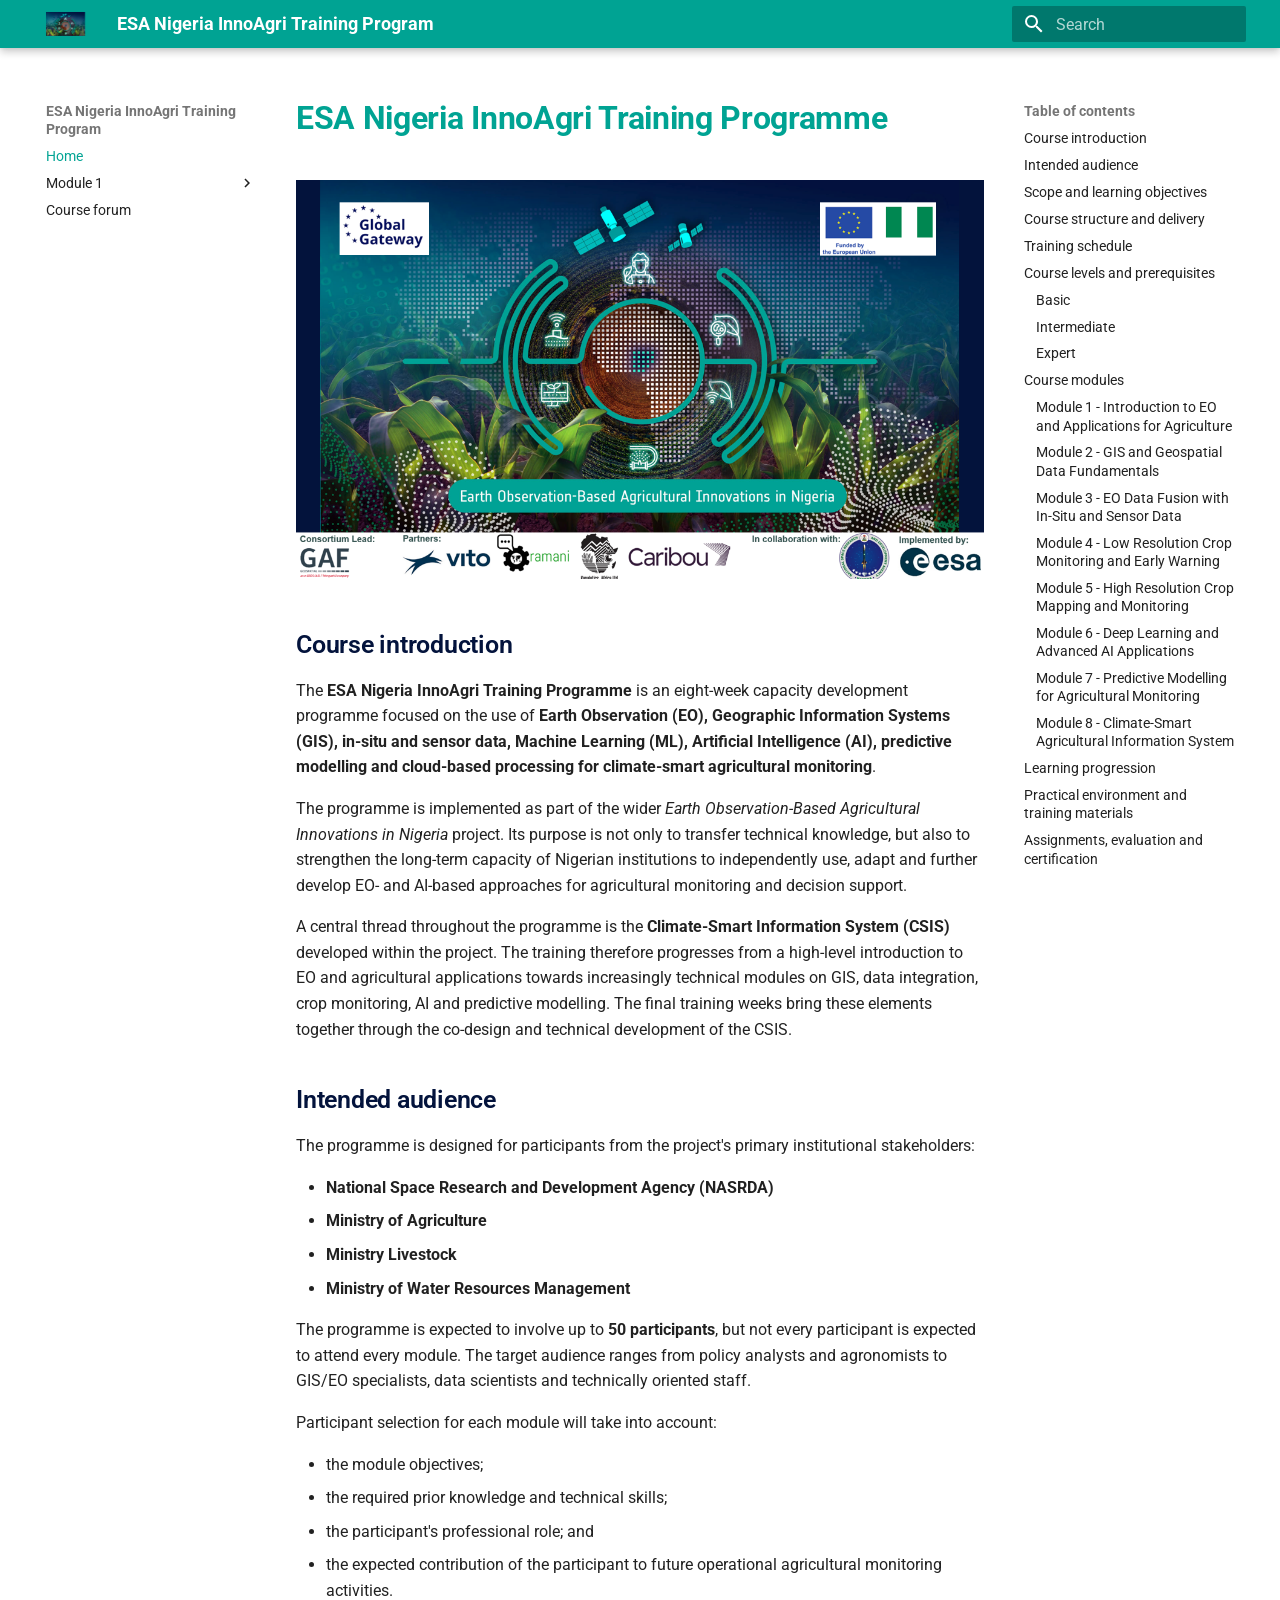
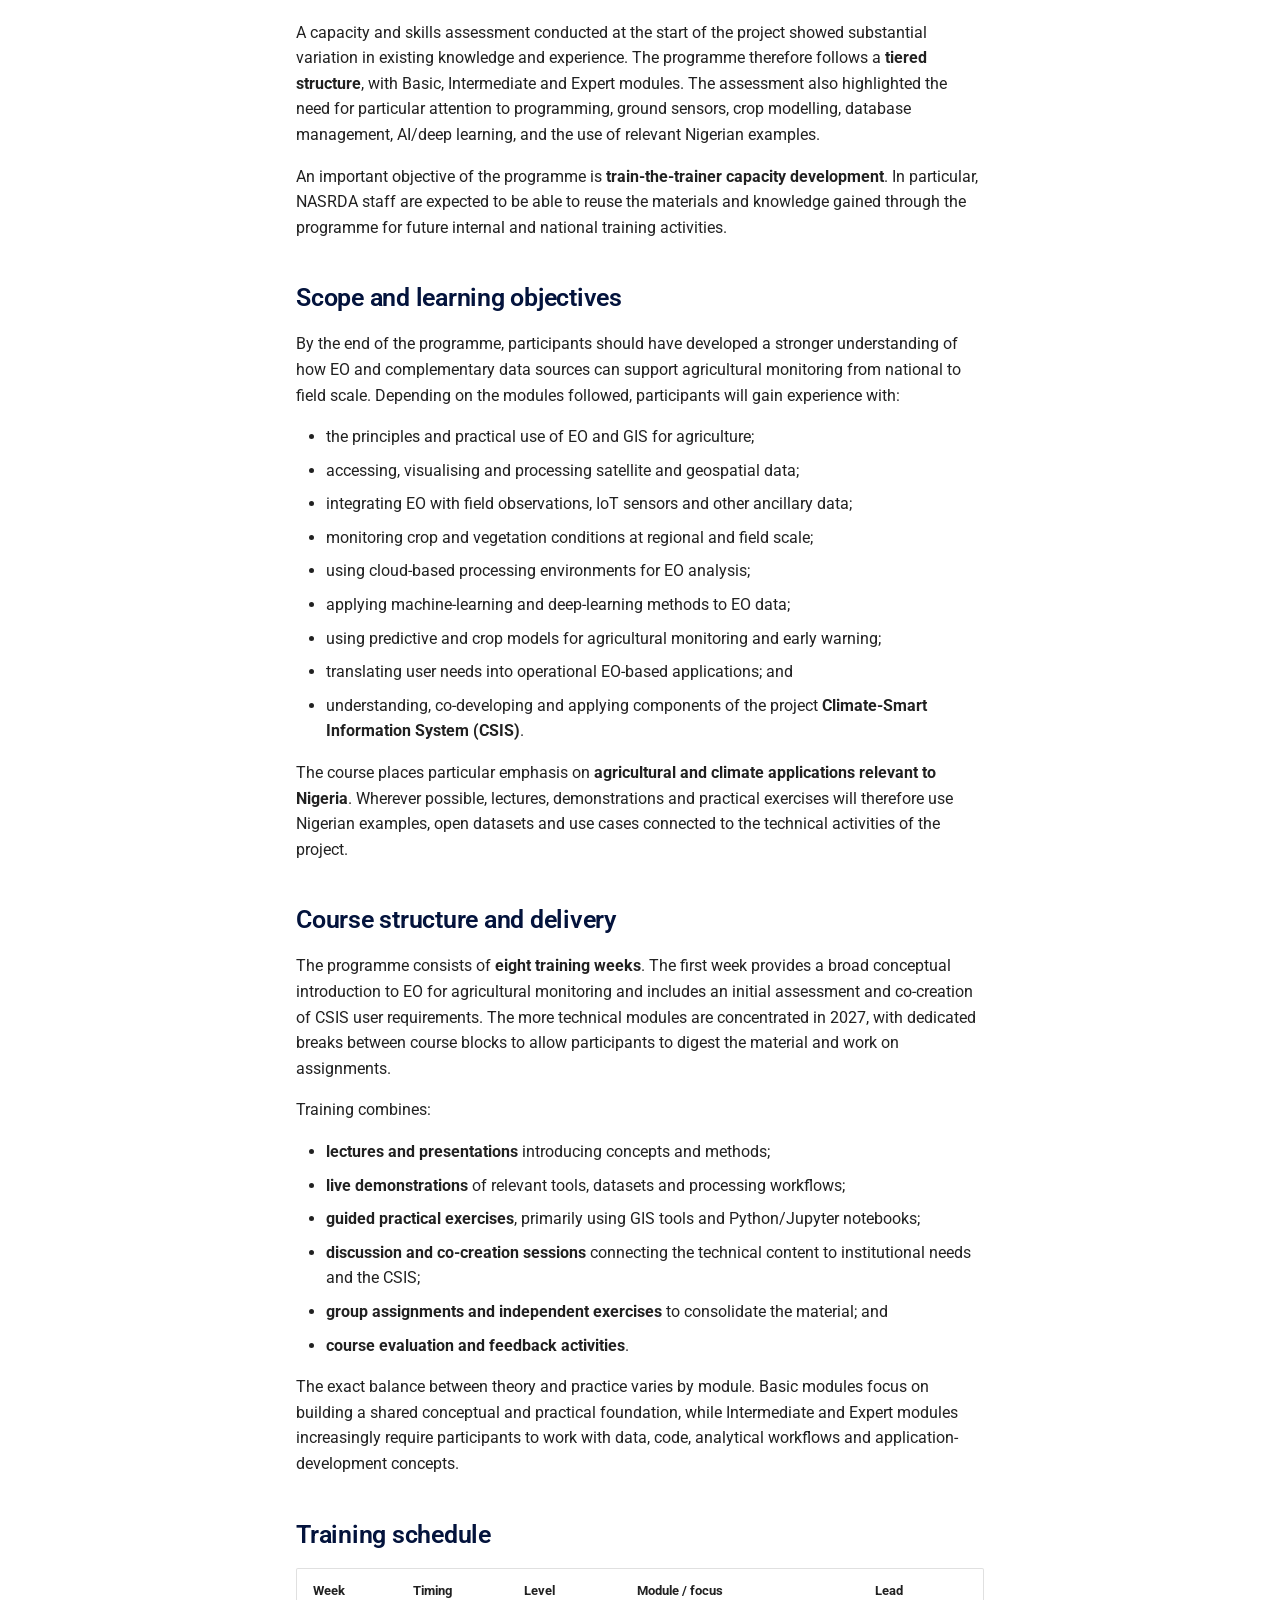
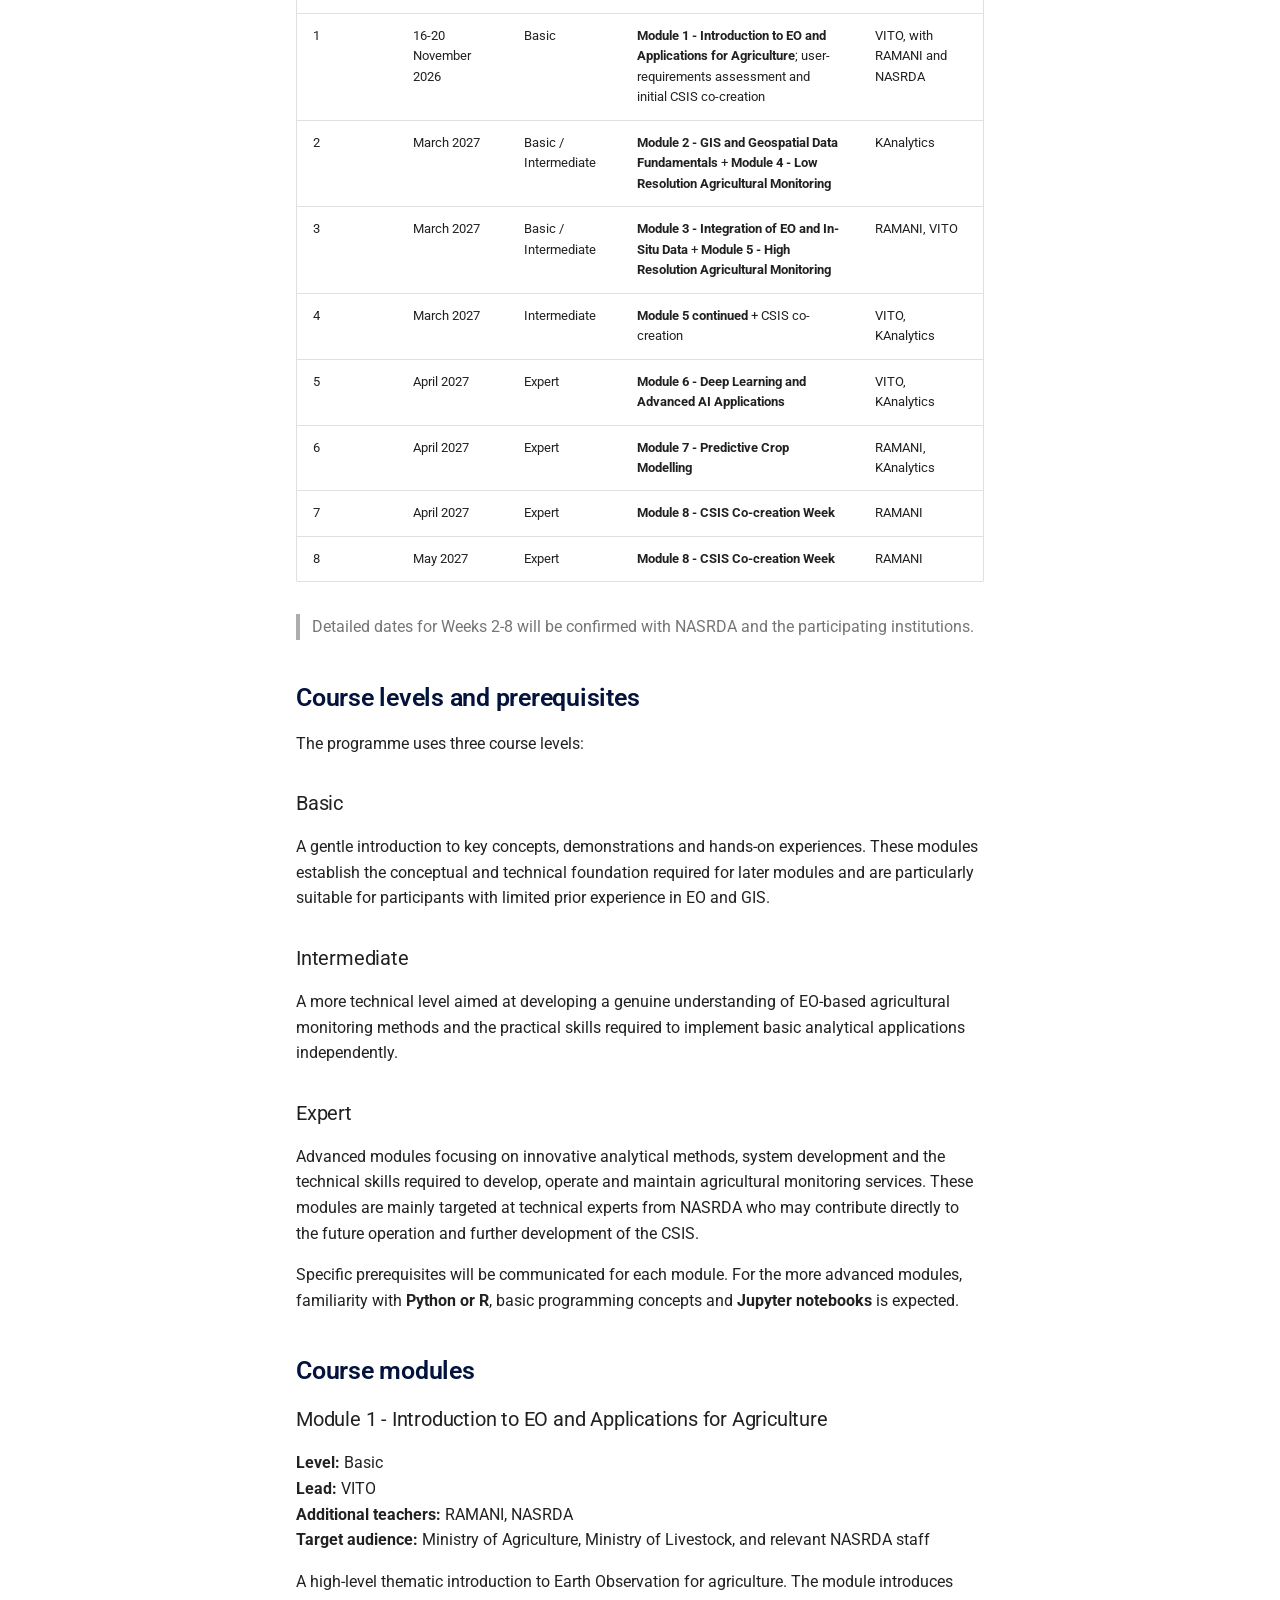
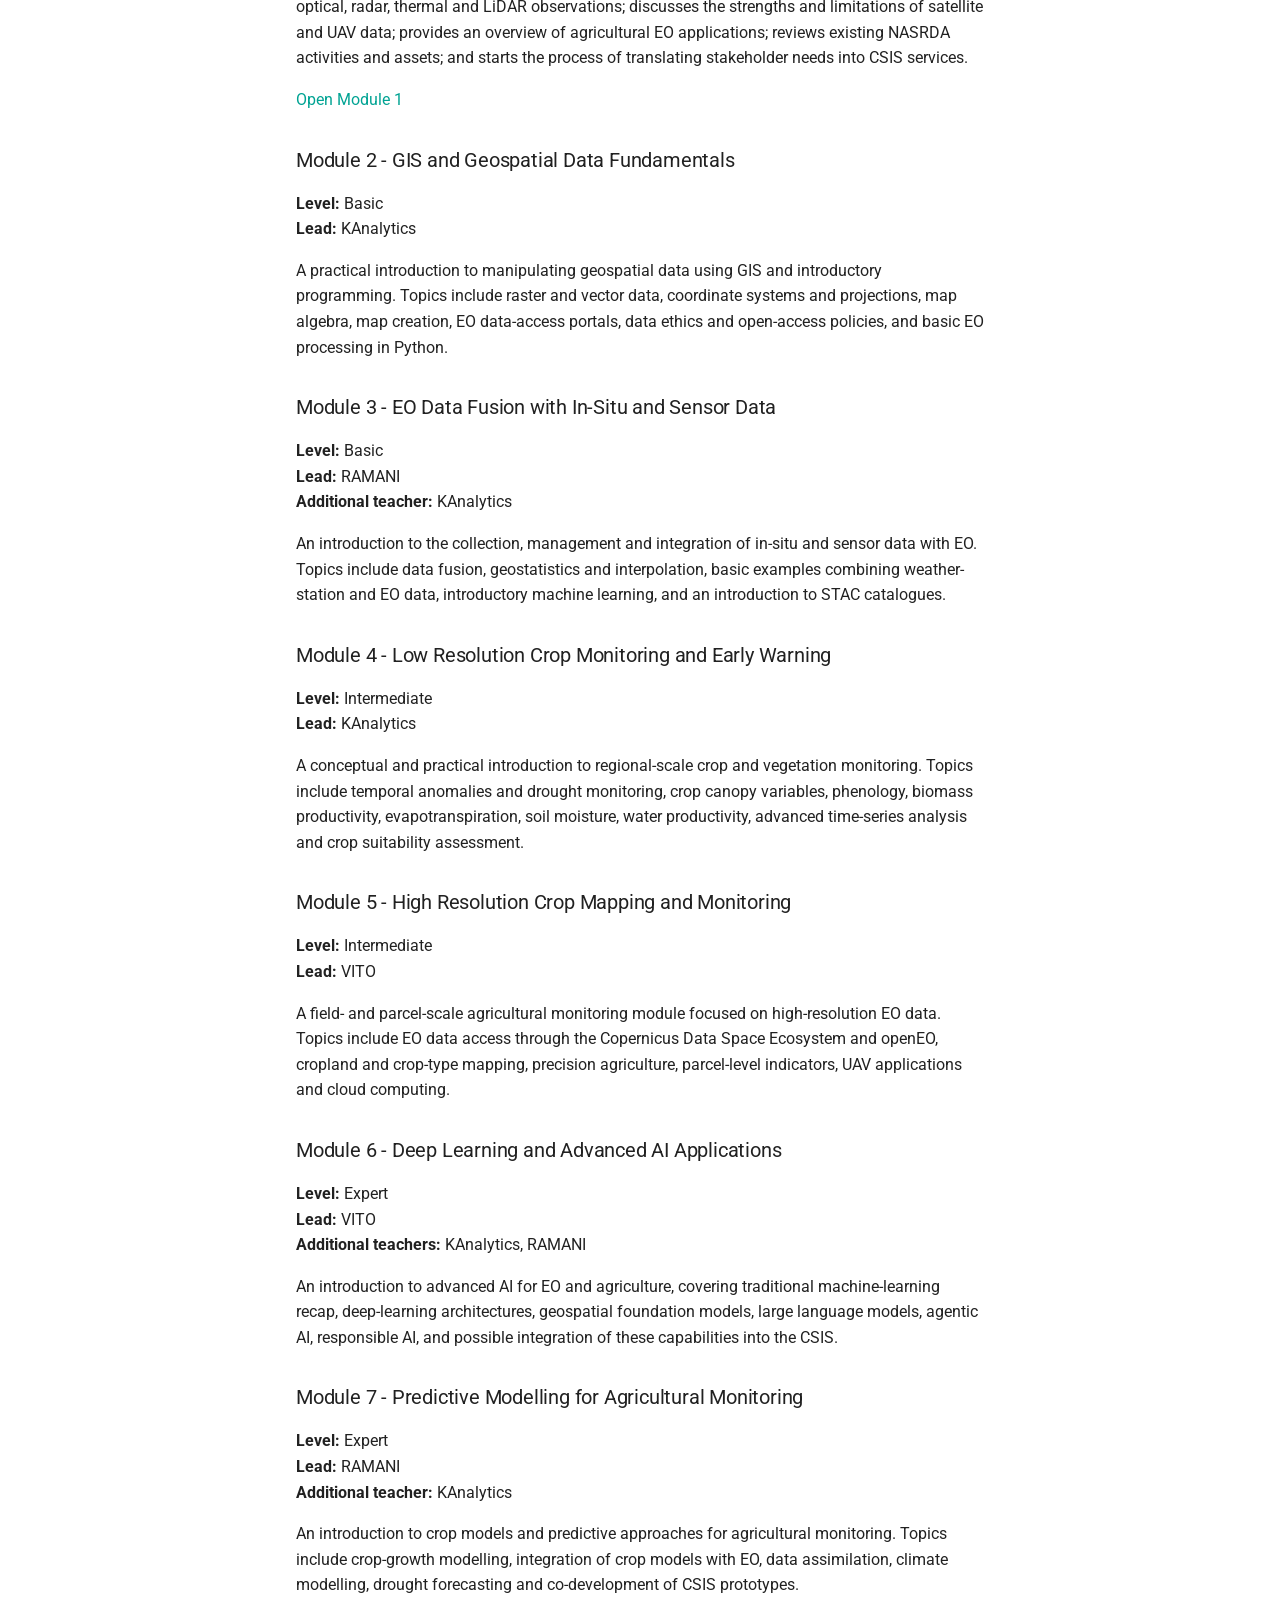
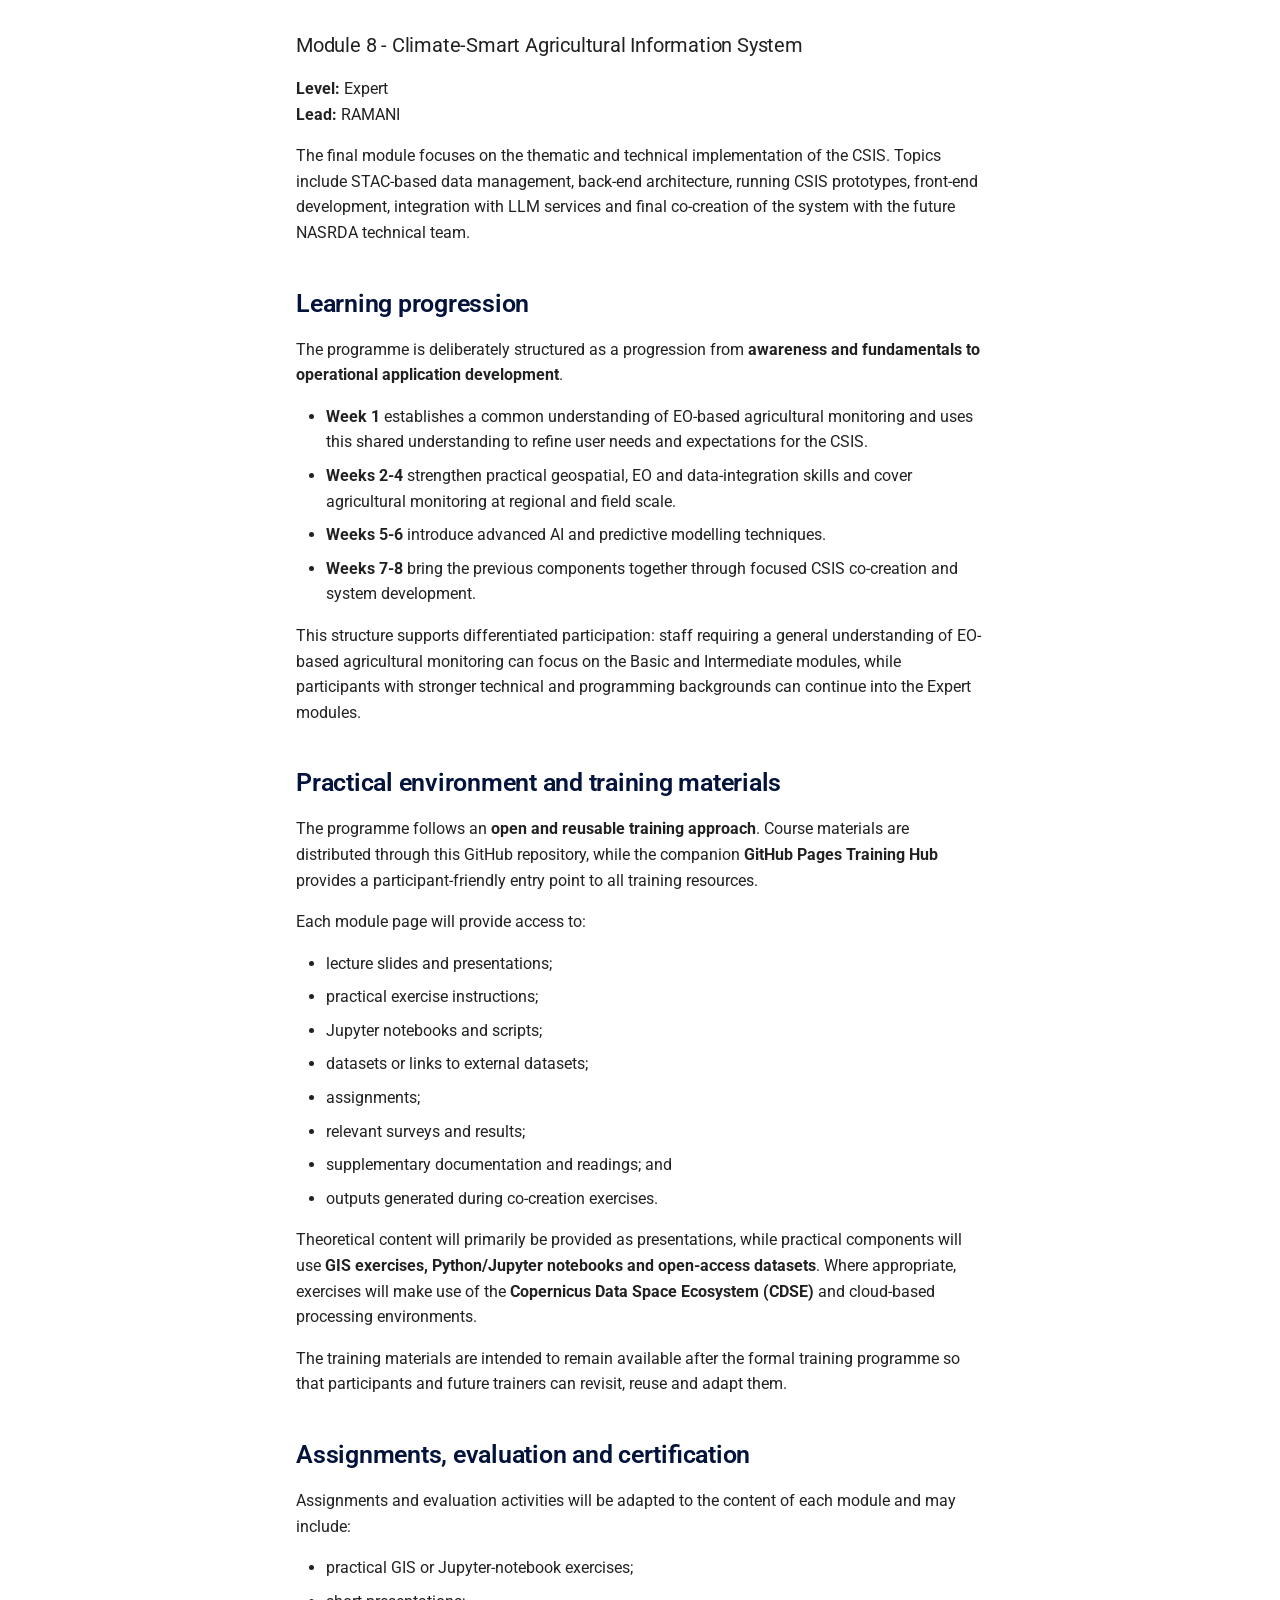
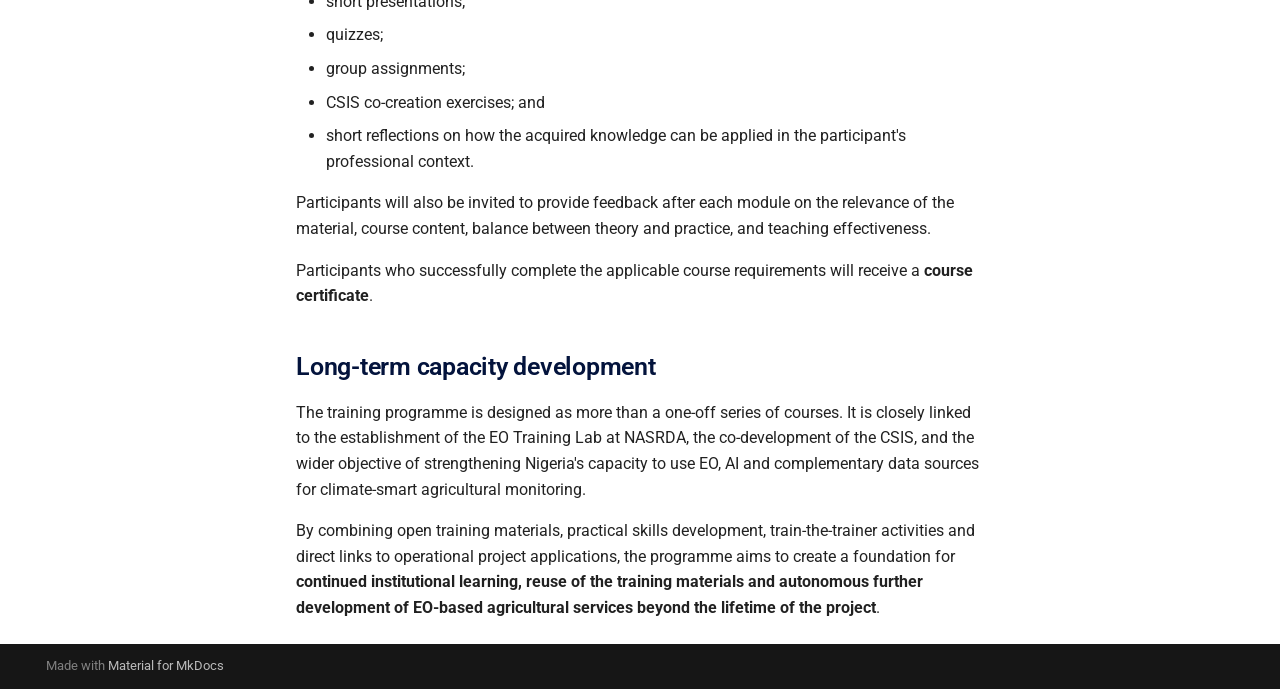
==== index.html @ 562d7857 "Deployed 50dc857 with MkDocs version: 1.6.1" ====
<!doctype html>
<html lang="en" class="no-js">
  <head>
    
      <meta charset="utf-8">
      <meta name="viewport" content="width=device-width,initial-scale=1">
      
      
      
      
      
        <link rel="next" href="module-01/">
      
      
        
      
      
      <link rel="icon" href="assets/images/favicon.png">
      <meta name="generator" content="mkdocs-1.6.1, mkdocs-material-9.8.1">
    
    
      
        <title>ESA Nigeria InnoAgri Training Program</title>
      
    
    
      <link rel="stylesheet" href="assets/stylesheets/main.57a0d79d.min.css">
      
        
        <link rel="stylesheet" href="assets/stylesheets/palette.fb2fffe2.min.css">
      
      


    
    
      
    
    
      
        
        
        <link rel="preconnect" href="https://fonts.gstatic.com" crossorigin>
        <link rel="stylesheet" href="https://fonts.googleapis.com/css?family=Roboto:300,300i,400,400i,700,700i%7CRoboto+Mono:400,400i,700,700i&display=fallback">
        <style>:root{--md-text-font:"Roboto";--md-code-font:"Roboto Mono"}</style>
      
    
    
      <link rel="stylesheet" href="stylesheets/extra.css">
    
    <script>__md_scope=new URL(".",location),__md_hash=e=>[...e].reduce(((e,_)=>(e<<5)-e+_.charCodeAt(0)),0),__md_get=(e,_=localStorage,t=__md_scope)=>JSON.parse(_.getItem(t.pathname+"."+e)),__md_set=(e,_,t=localStorage,a=__md_scope)=>{try{t.setItem(a.pathname+"."+e,JSON.stringify(_))}catch(e){}}</script>
    
      

    
    
  </head>
  
  
    
    
    
    
    
    <body dir="ltr" data-md-color-scheme="default" data-md-color-primary="custom" data-md-color-accent="custom">
  
    
    <input class="md-toggle" data-md-toggle="drawer" type="checkbox" id="__drawer" autocomplete="off">
    <input class="md-toggle" data-md-toggle="search" type="checkbox" id="__search" autocomplete="off">
    <label class="md-overlay" for="__drawer"></label>
    <div data-md-component="skip">
      
        
        <a href="#esa-nigeria-innoagri-training-programme" class="md-skip">
          Skip to content
        </a>
      
    </div>
    <div data-md-component="announce">
      
    </div>
    
    
      

  

<header class="md-header md-header--shadow" data-md-component="header">
  <nav class="md-header__inner md-grid" aria-label="Header">
    <a href="." title="ESA Nigeria InnoAgri Training Program" class="md-header__button md-logo" aria-label="ESA Nigeria InnoAgri Training Program" data-md-component="logo">
      
  <img src="assets/images/Project_logo_small.png" alt="logo">

    </a>
    <label class="md-header__button md-icon" for="__drawer">
      
      <svg xmlns="http://www.w3.org/2000/svg" viewBox="0 0 24 24"><path d="M3 6h18v2H3zm0 5h18v2H3zm0 5h18v2H3z"/></svg>
    </label>
    <div class="md-header__title" data-md-component="header-title">
      <div class="md-header__ellipsis">
        <div class="md-header__topic">
          <span class="md-ellipsis">
            ESA Nigeria InnoAgri Training Program
          </span>
        </div>
        <div class="md-header__topic" data-md-component="header-topic">
          <span class="md-ellipsis">
            
              Home
            
          </span>
        </div>
      </div>
    </div>
    
      
    
    
    
    
      
      
        <label class="md-header__button md-icon" for="__search">
          
          <svg xmlns="http://www.w3.org/2000/svg" viewBox="0 0 24 24"><path d="M9.5 3A6.5 6.5 0 0 1 16 9.5c0 1.61-.59 3.09-1.56 4.23l.27.27h.79l5 5-1.5 1.5-5-5v-.79l-.27-.27A6.52 6.52 0 0 1 9.5 16 6.5 6.5 0 0 1 3 9.5 6.5 6.5 0 0 1 9.5 3m0 2C7 5 5 7 5 9.5S7 14 9.5 14 14 12 14 9.5 12 5 9.5 5"/></svg>
        </label>
        <div class="md-search" data-md-component="search" role="dialog">
  <label class="md-search__overlay" for="__search"></label>
  <div class="md-search__inner" role="search">
    <form class="md-search__form" name="search">
      <input type="text" class="md-search__input" name="query" aria-label="Search" placeholder="Search" autocapitalize="off" autocorrect="off" autocomplete="off" spellcheck="false" data-md-component="search-query" required>
      <label class="md-search__icon md-icon" for="__search">
        
        <svg xmlns="http://www.w3.org/2000/svg" viewBox="0 0 24 24"><path d="M9.5 3A6.5 6.5 0 0 1 16 9.5c0 1.61-.59 3.09-1.56 4.23l.27.27h.79l5 5-1.5 1.5-5-5v-.79l-.27-.27A6.52 6.52 0 0 1 9.5 16 6.5 6.5 0 0 1 3 9.5 6.5 6.5 0 0 1 9.5 3m0 2C7 5 5 7 5 9.5S7 14 9.5 14 14 12 14 9.5 12 5 9.5 5"/></svg>
        
        <svg xmlns="http://www.w3.org/2000/svg" viewBox="0 0 24 24"><path d="M20 11v2H8l5.5 5.5-1.42 1.42L4.16 12l7.92-7.92L13.5 5.5 8 11z"/></svg>
      </label>
      <nav class="md-search__options" aria-label="Search">
        
        <button type="reset" class="md-search__icon md-icon" title="Clear" aria-label="Clear" tabindex="-1">
          
          <svg xmlns="http://www.w3.org/2000/svg" viewBox="0 0 24 24"><path d="M19 6.41 17.59 5 12 10.59 6.41 5 5 6.41 10.59 12 5 17.59 6.41 19 12 13.41 17.59 19 19 17.59 13.41 12z"/></svg>
        </button>
      </nav>
      
    </form>
    <div class="md-search__output">
      <div class="md-search__scrollwrap" tabindex="0" data-md-scrollfix>
        <div class="md-search-result" data-md-component="search-result">
          <div class="md-search-result__meta">
            Initializing search
          </div>
          <ol class="md-search-result__list" role="presentation"></ol>
        </div>
      </div>
    </div>
  </div>
</div>
      
    
    
  </nav>
  
</header>
    
    <div class="md-container" data-md-component="container">
      
      
        
          
        
      
      <main class="md-main" data-md-component="main">
        <div class="md-main__inner md-grid">
          
            
              
              <div class="md-sidebar md-sidebar--primary" data-md-component="sidebar" data-md-type="navigation" >
                <div class="md-sidebar__scrollwrap">
                  <div class="md-sidebar__inner">
                    



<nav class="md-nav md-nav--primary" aria-label="Navigation" data-md-level="0">
  <label class="md-nav__title" for="__drawer">
    <a href="." title="ESA Nigeria InnoAgri Training Program" class="md-nav__button md-logo" aria-label="ESA Nigeria InnoAgri Training Program" data-md-component="logo">
      
  <img src="assets/images/Project_logo_small.png" alt="logo">

    </a>
    ESA Nigeria InnoAgri Training Program
  </label>
  
  <ul class="md-nav__list" data-md-scrollfix>
    
      
      
  
  
    
  
  
  
    <li class="md-nav__item md-nav__item--active">
      
      <input class="md-nav__toggle md-toggle" type="checkbox" id="__toc">
      
      
        
      
      
        <label class="md-nav__link md-nav__link--active" for="__toc">
          
  
  
  <span class="md-ellipsis">
    
  
    Home
  

    
  </span>
  
  

          <span class="md-nav__icon md-icon"></span>
        </label>
      
      <a href="." class="md-nav__link md-nav__link--active">
        
  
  
  <span class="md-ellipsis">
    
  
    Home
  

    
  </span>
  
  

      </a>
      
        

<nav class="md-nav md-nav--secondary" aria-label="Table of contents">
  
  
  
    
  
  
    <label class="md-nav__title" for="__toc">
      <span class="md-nav__icon md-icon"></span>
      Table of contents
    </label>
    <ul class="md-nav__list" data-md-component="toc" data-md-scrollfix>
      
        <li class="md-nav__item">
  <a href="#course-introduction" class="md-nav__link">
    <span class="md-ellipsis">
      
        Course introduction
      
    </span>
  </a>
  
</li>
      
        <li class="md-nav__item">
  <a href="#intended-audience" class="md-nav__link">
    <span class="md-ellipsis">
      
        Intended audience
      
    </span>
  </a>
  
</li>
      
        <li class="md-nav__item">
  <a href="#scope-and-learning-objectives" class="md-nav__link">
    <span class="md-ellipsis">
      
        Scope and learning objectives
      
    </span>
  </a>
  
</li>
      
        <li class="md-nav__item">
  <a href="#course-structure-and-delivery" class="md-nav__link">
    <span class="md-ellipsis">
      
        Course structure and delivery
      
    </span>
  </a>
  
</li>
      
        <li class="md-nav__item">
  <a href="#training-schedule" class="md-nav__link">
    <span class="md-ellipsis">
      
        Training schedule
      
    </span>
  </a>
  
</li>
      
        <li class="md-nav__item">
  <a href="#course-levels-and-prerequisites" class="md-nav__link">
    <span class="md-ellipsis">
      
        Course levels and prerequisites
      
    </span>
  </a>
  
    <nav class="md-nav" aria-label="Course levels and prerequisites">
      <ul class="md-nav__list">
        
          <li class="md-nav__item">
  <a href="#basic" class="md-nav__link">
    <span class="md-ellipsis">
      
        Basic
      
    </span>
  </a>
  
</li>
        
          <li class="md-nav__item">
  <a href="#intermediate" class="md-nav__link">
    <span class="md-ellipsis">
      
        Intermediate
      
    </span>
  </a>
  
</li>
        
          <li class="md-nav__item">
  <a href="#expert" class="md-nav__link">
    <span class="md-ellipsis">
      
        Expert
      
    </span>
  </a>
  
</li>
        
      </ul>
    </nav>
  
</li>
      
        <li class="md-nav__item">
  <a href="#course-modules" class="md-nav__link">
    <span class="md-ellipsis">
      
        Course modules
      
    </span>
  </a>
  
    <nav class="md-nav" aria-label="Course modules">
      <ul class="md-nav__list">
        
          <li class="md-nav__item">
  <a href="#module-1-introduction-to-eo-and-applications-for-agriculture" class="md-nav__link">
    <span class="md-ellipsis">
      
        Module 1 - Introduction to EO and Applications for Agriculture
      
    </span>
  </a>
  
</li>
        
          <li class="md-nav__item">
  <a href="#module-2-gis-and-geospatial-data-fundamentals" class="md-nav__link">
    <span class="md-ellipsis">
      
        Module 2 - GIS and Geospatial Data Fundamentals
      
    </span>
  </a>
  
</li>
        
          <li class="md-nav__item">
  <a href="#module-3-eo-data-fusion-with-in-situ-and-sensor-data" class="md-nav__link">
    <span class="md-ellipsis">
      
        Module 3 - EO Data Fusion with In-Situ and Sensor Data
      
    </span>
  </a>
  
</li>
        
          <li class="md-nav__item">
  <a href="#module-4-low-resolution-crop-monitoring-and-early-warning" class="md-nav__link">
    <span class="md-ellipsis">
      
        Module 4 - Low Resolution Crop Monitoring and Early Warning
      
    </span>
  </a>
  
</li>
        
          <li class="md-nav__item">
  <a href="#module-5-high-resolution-crop-mapping-and-monitoring" class="md-nav__link">
    <span class="md-ellipsis">
      
        Module 5 - High Resolution Crop Mapping and Monitoring
      
    </span>
  </a>
  
</li>
        
          <li class="md-nav__item">
  <a href="#module-6-deep-learning-and-advanced-ai-applications" class="md-nav__link">
    <span class="md-ellipsis">
      
        Module 6 - Deep Learning and Advanced AI Applications
      
    </span>
  </a>
  
</li>
        
          <li class="md-nav__item">
  <a href="#module-7-predictive-modelling-for-agricultural-monitoring" class="md-nav__link">
    <span class="md-ellipsis">
      
        Module 7 - Predictive Modelling for Agricultural Monitoring
      
    </span>
  </a>
  
</li>
        
          <li class="md-nav__item">
  <a href="#module-8-climate-smart-agricultural-information-system" class="md-nav__link">
    <span class="md-ellipsis">
      
        Module 8 - Climate-Smart Agricultural Information System
      
    </span>
  </a>
  
</li>
        
      </ul>
    </nav>
  
</li>
      
        <li class="md-nav__item">
  <a href="#learning-progression" class="md-nav__link">
    <span class="md-ellipsis">
      
        Learning progression
      
    </span>
  </a>
  
</li>
      
        <li class="md-nav__item">
  <a href="#practical-environment-and-training-materials" class="md-nav__link">
    <span class="md-ellipsis">
      
        Practical environment and training materials
      
    </span>
  </a>
  
</li>
      
        <li class="md-nav__item">
  <a href="#assignments-evaluation-and-certification" class="md-nav__link">
    <span class="md-ellipsis">
      
        Assignments, evaluation and certification
      
    </span>
  </a>
  
</li>
      
        <li class="md-nav__item">
  <a href="#long-term-capacity-development" class="md-nav__link">
    <span class="md-ellipsis">
      
        Long-term capacity development
      
    </span>
  </a>
  
</li>
      
    </ul>
  
</nav>
      
    </li>
  

    
      
      
  
  
  
  
    
    
    
    
    
    <li class="md-nav__item md-nav__item--nested">
      
        
        
        <input class="md-nav__toggle md-toggle " type="checkbox" id="__nav_2" >
        
          
          <label class="md-nav__link" for="__nav_2" id="__nav_2_label" tabindex="0">
            
  
  
  <span class="md-ellipsis">
    
  
    Module 1
  

    
  </span>
  
  

            <span class="md-nav__icon md-icon"></span>
          </label>
        
        <nav class="md-nav" data-md-level="1" aria-labelledby="__nav_2_label" aria-expanded="false">
          <label class="md-nav__title" for="__nav_2">
            <span class="md-nav__icon md-icon"></span>
            
  
    Module 1
  

          </label>
          <ul class="md-nav__list" data-md-scrollfix>
            
              
                
  
  
  
  
    <li class="md-nav__item">
      <a href="module-01/" class="md-nav__link">
        
  
  
  <span class="md-ellipsis">
    
  
    Overview
  

    
  </span>
  
  

      </a>
    </li>
  

              
            
          </ul>
        </nav>
      
    </li>
  

    
      
      
  
  
  
  
    <li class="md-nav__item">
      <a href="https://github.com/ESA-Nigeria-InnoAgri/InnoAgri-training/discussions" class="md-nav__link">
        
  
  
  <span class="md-ellipsis">
    
  
    Course forum
  

    
  </span>
  
  

      </a>
    </li>
  

    
  </ul>
</nav>
                  </div>
                </div>
              </div>
            
            
              
              <div class="md-sidebar md-sidebar--secondary" data-md-component="sidebar" data-md-type="toc" >
                <div class="md-sidebar__scrollwrap">
                  <div class="md-sidebar__inner">
                    

<nav class="md-nav md-nav--secondary" aria-label="Table of contents">
  
  
  
    
  
  
    <label class="md-nav__title" for="__toc">
      <span class="md-nav__icon md-icon"></span>
      Table of contents
    </label>
    <ul class="md-nav__list" data-md-component="toc" data-md-scrollfix>
      
        <li class="md-nav__item">
  <a href="#course-introduction" class="md-nav__link">
    <span class="md-ellipsis">
      
        Course introduction
      
    </span>
  </a>
  
</li>
      
        <li class="md-nav__item">
  <a href="#intended-audience" class="md-nav__link">
    <span class="md-ellipsis">
      
        Intended audience
      
    </span>
  </a>
  
</li>
      
        <li class="md-nav__item">
  <a href="#scope-and-learning-objectives" class="md-nav__link">
    <span class="md-ellipsis">
      
        Scope and learning objectives
      
    </span>
  </a>
  
</li>
      
        <li class="md-nav__item">
  <a href="#course-structure-and-delivery" class="md-nav__link">
    <span class="md-ellipsis">
      
        Course structure and delivery
      
    </span>
  </a>
  
</li>
      
        <li class="md-nav__item">
  <a href="#training-schedule" class="md-nav__link">
    <span class="md-ellipsis">
      
        Training schedule
      
    </span>
  </a>
  
</li>
      
        <li class="md-nav__item">
  <a href="#course-levels-and-prerequisites" class="md-nav__link">
    <span class="md-ellipsis">
      
        Course levels and prerequisites
      
    </span>
  </a>
  
    <nav class="md-nav" aria-label="Course levels and prerequisites">
      <ul class="md-nav__list">
        
          <li class="md-nav__item">
  <a href="#basic" class="md-nav__link">
    <span class="md-ellipsis">
      
        Basic
      
    </span>
  </a>
  
</li>
        
          <li class="md-nav__item">
  <a href="#intermediate" class="md-nav__link">
    <span class="md-ellipsis">
      
        Intermediate
      
    </span>
  </a>
  
</li>
        
          <li class="md-nav__item">
  <a href="#expert" class="md-nav__link">
    <span class="md-ellipsis">
      
        Expert
      
    </span>
  </a>
  
</li>
        
      </ul>
    </nav>
  
</li>
      
        <li class="md-nav__item">
  <a href="#course-modules" class="md-nav__link">
    <span class="md-ellipsis">
      
        Course modules
      
    </span>
  </a>
  
    <nav class="md-nav" aria-label="Course modules">
      <ul class="md-nav__list">
        
          <li class="md-nav__item">
  <a href="#module-1-introduction-to-eo-and-applications-for-agriculture" class="md-nav__link">
    <span class="md-ellipsis">
      
        Module 1 - Introduction to EO and Applications for Agriculture
      
    </span>
  </a>
  
</li>
        
          <li class="md-nav__item">
  <a href="#module-2-gis-and-geospatial-data-fundamentals" class="md-nav__link">
    <span class="md-ellipsis">
      
        Module 2 - GIS and Geospatial Data Fundamentals
      
    </span>
  </a>
  
</li>
        
          <li class="md-nav__item">
  <a href="#module-3-eo-data-fusion-with-in-situ-and-sensor-data" class="md-nav__link">
    <span class="md-ellipsis">
      
        Module 3 - EO Data Fusion with In-Situ and Sensor Data
      
    </span>
  </a>
  
</li>
        
          <li class="md-nav__item">
  <a href="#module-4-low-resolution-crop-monitoring-and-early-warning" class="md-nav__link">
    <span class="md-ellipsis">
      
        Module 4 - Low Resolution Crop Monitoring and Early Warning
      
    </span>
  </a>
  
</li>
        
          <li class="md-nav__item">
  <a href="#module-5-high-resolution-crop-mapping-and-monitoring" class="md-nav__link">
    <span class="md-ellipsis">
      
        Module 5 - High Resolution Crop Mapping and Monitoring
      
    </span>
  </a>
  
</li>
        
          <li class="md-nav__item">
  <a href="#module-6-deep-learning-and-advanced-ai-applications" class="md-nav__link">
    <span class="md-ellipsis">
      
        Module 6 - Deep Learning and Advanced AI Applications
      
    </span>
  </a>
  
</li>
        
          <li class="md-nav__item">
  <a href="#module-7-predictive-modelling-for-agricultural-monitoring" class="md-nav__link">
    <span class="md-ellipsis">
      
        Module 7 - Predictive Modelling for Agricultural Monitoring
      
    </span>
  </a>
  
</li>
        
          <li class="md-nav__item">
  <a href="#module-8-climate-smart-agricultural-information-system" class="md-nav__link">
    <span class="md-ellipsis">
      
        Module 8 - Climate-Smart Agricultural Information System
      
    </span>
  </a>
  
</li>
        
      </ul>
    </nav>
  
</li>
      
        <li class="md-nav__item">
  <a href="#learning-progression" class="md-nav__link">
    <span class="md-ellipsis">
      
        Learning progression
      
    </span>
  </a>
  
</li>
      
        <li class="md-nav__item">
  <a href="#practical-environment-and-training-materials" class="md-nav__link">
    <span class="md-ellipsis">
      
        Practical environment and training materials
      
    </span>
  </a>
  
</li>
      
        <li class="md-nav__item">
  <a href="#assignments-evaluation-and-certification" class="md-nav__link">
    <span class="md-ellipsis">
      
        Assignments, evaluation and certification
      
    </span>
  </a>
  
</li>
      
        <li class="md-nav__item">
  <a href="#long-term-capacity-development" class="md-nav__link">
    <span class="md-ellipsis">
      
        Long-term capacity development
      
    </span>
  </a>
  
</li>
      
    </ul>
  
</nav>
                  </div>
                </div>
              </div>
            
          
          
            <div class="md-content" data-md-component="content">
              
              <article class="md-content__inner md-typeset">
                
                  



<h1 id="esa-nigeria-innoagri-training-programme">ESA Nigeria InnoAgri Training Programme</h1>
<p align="center">
  <img src="assets/images/Full_project_logo.png"
       alt="Earth Observation-Based Agricultural Innovations in Nigeria"
       width="700">
</p>

<h2 id="course-introduction">Course introduction</h2>
<p>The <strong>ESA Nigeria InnoAgri Training Programme</strong> is an eight-week capacity development programme focused on the use of <strong>Earth Observation (EO), Geographic Information Systems (GIS), in-situ and sensor data, Machine Learning (ML), Artificial Intelligence (AI), predictive modelling and cloud-based processing for climate-smart agricultural monitoring</strong>.</p>
<p>The programme is implemented as part of the wider <em>Earth Observation-Based Agricultural Innovations in Nigeria</em> project. Its purpose is not only to transfer technical knowledge, but also to strengthen the long-term capacity of Nigerian institutions to independently use, adapt and further develop EO- and AI-based approaches for agricultural monitoring and decision support.</p>
<p>A central thread throughout the programme is the <strong>Climate-Smart Information System (CSIS)</strong> developed within the project. The training therefore progresses from a high-level introduction to EO and agricultural applications towards increasingly technical modules on GIS, data integration, crop monitoring, AI and predictive modelling. The final training weeks bring these elements together through the co-design and technical development of the CSIS.</p>
<h2 id="intended-audience">Intended audience</h2>
<p>The programme is designed for participants from the project's primary institutional stakeholders:</p>
<ul>
<li><strong>National Space Research and Development Agency (NASRDA)</strong></li>
<li><strong>Ministry of Agriculture</strong></li>
<li><strong>Ministry Livestock</strong></li>
<li><strong>Ministry of Water Resources Management</strong></li>
</ul>
<p>The programme is expected to involve up to <strong>50 participants</strong>, but not every participant is expected to attend every module. The target audience ranges from policy analysts and agronomists to GIS/EO specialists, data scientists and technically oriented staff.</p>
<p>Participant selection for each module will take into account:</p>
<ul>
<li>the module objectives;</li>
<li>the required prior knowledge and technical skills;</li>
<li>the participant's professional role; and</li>
<li>the expected contribution of the participant to future operational agricultural monitoring activities.</li>
</ul>
<p>A capacity and skills assessment conducted at the start of the project showed substantial variation in existing knowledge and experience. The programme therefore follows a <strong>tiered structure</strong>, with Basic, Intermediate and Expert modules. The assessment also highlighted the need for particular attention to programming, ground sensors, crop modelling, database management, AI/deep learning, and the use of relevant Nigerian examples.</p>
<p>An important objective of the programme is <strong>train-the-trainer capacity development</strong>. In particular, NASRDA staff are expected to be able to reuse the materials and knowledge gained through the programme for future internal and national training activities.</p>
<h2 id="scope-and-learning-objectives">Scope and learning objectives</h2>
<p>By the end of the programme, participants should have developed a stronger understanding of how EO and complementary data sources can support agricultural monitoring from national to field scale. Depending on the modules followed, participants will gain experience with:</p>
<ul>
<li>the principles and practical use of EO and GIS for agriculture;</li>
<li>accessing, visualising and processing satellite and geospatial data;</li>
<li>integrating EO with field observations, IoT sensors and other ancillary data;</li>
<li>monitoring crop and vegetation conditions at regional and field scale;</li>
<li>using cloud-based processing environments for EO analysis;</li>
<li>applying machine-learning and deep-learning methods to EO data;</li>
<li>using predictive and crop models for agricultural monitoring and early warning;</li>
<li>translating user needs into operational EO-based applications; and</li>
<li>understanding, co-developing and applying components of the project <strong>Climate-Smart Information System (CSIS)</strong>.</li>
</ul>
<p>The course places particular emphasis on <strong>agricultural and climate applications relevant to Nigeria</strong>. Wherever possible, lectures, demonstrations and practical exercises will therefore use Nigerian examples, open datasets and use cases connected to the technical activities of the project.</p>
<h2 id="course-structure-and-delivery">Course structure and delivery</h2>
<p>The programme consists of <strong>eight training weeks</strong>. The first week provides a broad conceptual introduction to EO for agricultural monitoring and includes an initial assessment and co-creation of CSIS user requirements. The more technical modules are concentrated in 2027, with dedicated breaks between course blocks to allow participants to digest the material and work on assignments.</p>
<p>Training combines:</p>
<ul>
<li><strong>lectures and presentations</strong> introducing concepts and methods;</li>
<li><strong>live demonstrations</strong> of relevant tools, datasets and processing workflows;</li>
<li><strong>guided practical exercises</strong>, primarily using GIS tools and Python/Jupyter notebooks;</li>
<li><strong>discussion and co-creation sessions</strong> connecting the technical content to institutional needs and the CSIS;</li>
<li><strong>group assignments and independent exercises</strong> to consolidate the material; and</li>
<li><strong>course evaluation and feedback activities</strong>.</li>
</ul>
<p>The exact balance between theory and practice varies by module. Basic modules focus on building a shared conceptual and practical foundation, while Intermediate and Expert modules increasingly require participants to work with data, code, analytical workflows and application-development concepts.</p>
<h2 id="training-schedule">Training schedule</h2>
<table>
<thead>
<tr>
<th>Week</th>
<th>Timing</th>
<th>Level</th>
<th>Module / focus</th>
<th>Lead</th>
</tr>
</thead>
<tbody>
<tr>
<td>1</td>
<td>16-20 November 2026</td>
<td>Basic</td>
<td><strong>Module 1 - Introduction to EO and Applications for Agriculture</strong>; user-requirements assessment and initial CSIS co-creation</td>
<td>VITO, with RAMANI and NASRDA</td>
</tr>
<tr>
<td>2</td>
<td>March 2027</td>
<td>Basic / Intermediate</td>
<td><strong>Module 2 - GIS and Geospatial Data Fundamentals</strong> + <strong>Module 4 - Low Resolution Agricultural Monitoring</strong></td>
<td>KAnalytics</td>
</tr>
<tr>
<td>3</td>
<td>March 2027</td>
<td>Basic / Intermediate</td>
<td><strong>Module 3 - Integration of EO and In-Situ Data</strong> + <strong>Module 5 - High Resolution Agricultural Monitoring</strong></td>
<td>RAMANI, VITO</td>
</tr>
<tr>
<td>4</td>
<td>March 2027</td>
<td>Intermediate</td>
<td><strong>Module 5 continued</strong> + CSIS co-creation</td>
<td>VITO, KAnalytics</td>
</tr>
<tr>
<td>5</td>
<td>April 2027</td>
<td>Expert</td>
<td><strong>Module 6 - Deep Learning and Advanced AI Applications</strong></td>
<td>VITO, KAnalytics</td>
</tr>
<tr>
<td>6</td>
<td>April 2027</td>
<td>Expert</td>
<td><strong>Module 7 - Predictive Crop Modelling</strong></td>
<td>RAMANI, KAnalytics</td>
</tr>
<tr>
<td>7</td>
<td>April 2027</td>
<td>Expert</td>
<td><strong>Module 8 - CSIS Co-creation Week</strong></td>
<td>RAMANI</td>
</tr>
<tr>
<td>8</td>
<td>May 2027</td>
<td>Expert</td>
<td><strong>Module 8 - CSIS Co-creation Week</strong></td>
<td>RAMANI</td>
</tr>
</tbody>
</table>
<blockquote>
<p>Detailed dates for Weeks 2-8 will be confirmed with NASRDA and the participating institutions.</p>
</blockquote>
<h2 id="course-levels-and-prerequisites">Course levels and prerequisites</h2>
<p>The programme uses three course levels:</p>
<h3 id="basic">Basic</h3>
<p>A gentle introduction to key concepts, demonstrations and hands-on experiences. These modules establish the conceptual and technical foundation required for later modules and are particularly suitable for participants with limited prior experience in EO and GIS.</p>
<h3 id="intermediate">Intermediate</h3>
<p>A more technical level aimed at developing a genuine understanding of EO-based agricultural monitoring methods and the practical skills required to implement basic analytical applications independently.</p>
<h3 id="expert">Expert</h3>
<p>Advanced modules focusing on innovative analytical methods, system development and the technical skills required to develop, operate and maintain agricultural monitoring services. These modules are mainly targeted at technical experts from NASRDA who may contribute directly to the future operation and further development of the CSIS.</p>
<p>Specific prerequisites will be communicated for each module. For the more advanced modules, familiarity with <strong>Python or R</strong>, basic programming concepts and <strong>Jupyter notebooks</strong> is expected.</p>
<h2 id="course-modules">Course modules</h2>
<h3 id="module-1-introduction-to-eo-and-applications-for-agriculture">Module 1 - Introduction to EO and Applications for Agriculture</h3>
<p><strong>Level:</strong> Basic<br />
<strong>Lead:</strong> VITO<br />
<strong>Additional teachers:</strong> RAMANI, NASRDA<br />
<strong>Target audience:</strong> Ministry of Agriculture, Ministry of Livestock, and relevant NASRDA staff</p>
<p>A high-level thematic introduction to Earth Observation for agriculture. The module introduces optical, radar, thermal and LiDAR observations; discusses the strengths and limitations of satellite and UAV data; provides an overview of agricultural EO applications; reviews existing NASRDA activities and assets; and starts the process of translating stakeholder needs into CSIS services.</p>
<p><a href="module-01/">Open Module 1</a></p>
<h3 id="module-2-gis-and-geospatial-data-fundamentals">Module 2 - GIS and Geospatial Data Fundamentals</h3>
<p><strong>Level:</strong> Basic<br />
<strong>Lead:</strong> KAnalytics</p>
<p>A practical introduction to manipulating geospatial data using GIS and introductory programming. Topics include raster and vector data, coordinate systems and projections, map algebra, map creation, EO data-access portals, data ethics and open-access policies, and basic EO processing in Python.</p>
<h3 id="module-3-eo-data-fusion-with-in-situ-and-sensor-data">Module 3 - EO Data Fusion with In-Situ and Sensor Data</h3>
<p><strong>Level:</strong> Basic<br />
<strong>Lead:</strong> RAMANI<br />
<strong>Additional teacher:</strong> KAnalytics</p>
<p>An introduction to the collection, management and integration of in-situ and sensor data with EO. Topics include data fusion, geostatistics and interpolation, basic examples combining weather-station and EO data, introductory machine learning, and an introduction to STAC catalogues.</p>
<h3 id="module-4-low-resolution-crop-monitoring-and-early-warning">Module 4 - Low Resolution Crop Monitoring and Early Warning</h3>
<p><strong>Level:</strong> Intermediate<br />
<strong>Lead:</strong> KAnalytics</p>
<p>A conceptual and practical introduction to regional-scale crop and vegetation monitoring. Topics include temporal anomalies and drought monitoring, crop canopy variables, phenology, biomass productivity, evapotranspiration, soil moisture, water productivity, advanced time-series analysis and crop suitability assessment.</p>
<h3 id="module-5-high-resolution-crop-mapping-and-monitoring">Module 5 - High Resolution Crop Mapping and Monitoring</h3>
<p><strong>Level:</strong> Intermediate<br />
<strong>Lead:</strong> VITO</p>
<p>A field- and parcel-scale agricultural monitoring module focused on high-resolution EO data. Topics include EO data access through the Copernicus Data Space Ecosystem and openEO, cropland and crop-type mapping, precision agriculture, parcel-level indicators, UAV applications and cloud computing.</p>
<h3 id="module-6-deep-learning-and-advanced-ai-applications">Module 6 - Deep Learning and Advanced AI Applications</h3>
<p><strong>Level:</strong> Expert<br />
<strong>Lead:</strong> VITO<br />
<strong>Additional teachers:</strong> KAnalytics, RAMANI</p>
<p>An introduction to advanced AI for EO and agriculture, covering traditional machine-learning recap, deep-learning architectures, geospatial foundation models, large language models, agentic AI, responsible AI, and possible integration of these capabilities into the CSIS.</p>
<h3 id="module-7-predictive-modelling-for-agricultural-monitoring">Module 7 - Predictive Modelling for Agricultural Monitoring</h3>
<p><strong>Level:</strong> Expert<br />
<strong>Lead:</strong> RAMANI<br />
<strong>Additional teacher:</strong> KAnalytics</p>
<p>An introduction to crop models and predictive approaches for agricultural monitoring. Topics include crop-growth modelling, integration of crop models with EO, data assimilation, climate modelling, drought forecasting and co-development of CSIS prototypes.</p>
<h3 id="module-8-climate-smart-agricultural-information-system">Module 8 - Climate-Smart Agricultural Information System</h3>
<p><strong>Level:</strong> Expert<br />
<strong>Lead:</strong> RAMANI</p>
<p>The final module focuses on the thematic and technical implementation of the CSIS. Topics include STAC-based data management, back-end architecture, running CSIS prototypes, front-end development, integration with LLM services and final co-creation of the system with the future NASRDA technical team.</p>
<h2 id="learning-progression">Learning progression</h2>
<p>The programme is deliberately structured as a progression from <strong>awareness and fundamentals to operational application development</strong>.</p>
<ul>
<li><strong>Week 1</strong> establishes a common understanding of EO-based agricultural monitoring and uses this shared understanding to refine user needs and expectations for the CSIS.</li>
<li><strong>Weeks 2-4</strong> strengthen practical geospatial, EO and data-integration skills and cover agricultural monitoring at regional and field scale.</li>
<li><strong>Weeks 5-6</strong> introduce advanced AI and predictive modelling techniques.</li>
<li><strong>Weeks 7-8</strong> bring the previous components together through focused CSIS co-creation and system development.</li>
</ul>
<p>This structure supports differentiated participation: staff requiring a general understanding of EO-based agricultural monitoring can focus on the Basic and Intermediate modules, while participants with stronger technical and programming backgrounds can continue into the Expert modules.</p>
<h2 id="practical-environment-and-training-materials">Practical environment and training materials</h2>
<p>The programme follows an <strong>open and reusable training approach</strong>. Course materials are distributed through this GitHub repository, while the companion <strong>GitHub Pages Training Hub</strong> provides a participant-friendly entry point to all training resources.</p>
<p>Each module page will provide access to:</p>
<ul>
<li>lecture slides and presentations;</li>
<li>practical exercise instructions;</li>
<li>Jupyter notebooks and scripts;</li>
<li>datasets or links to external datasets;</li>
<li>assignments;</li>
<li>relevant surveys and results;</li>
<li>supplementary documentation and readings; and</li>
<li>outputs generated during co-creation exercises.</li>
</ul>
<p>Theoretical content will primarily be provided as presentations, while practical components will use <strong>GIS exercises, Python/Jupyter notebooks and open-access datasets</strong>. Where appropriate, exercises will make use of the <strong>Copernicus Data Space Ecosystem (CDSE)</strong> and cloud-based processing environments.</p>
<p>The training materials are intended to remain available after the formal training programme so that participants and future trainers can revisit, reuse and adapt them.</p>
<h2 id="assignments-evaluation-and-certification">Assignments, evaluation and certification</h2>
<p>Assignments and evaluation activities will be adapted to the content of each module and may include:</p>
<ul>
<li>practical GIS or Jupyter-notebook exercises;</li>
<li>short presentations;</li>
<li>quizzes;</li>
<li>group assignments;</li>
<li>CSIS co-creation exercises; and</li>
<li>short reflections on how the acquired knowledge can be applied in the participant's professional context.</li>
</ul>
<p>Participants will also be invited to provide feedback after each module on the relevance of the material, course content, balance between theory and practice, and teaching effectiveness.</p>
<p>Participants who successfully complete the applicable course requirements will receive a <strong>course certificate</strong>.</p>
<h2 id="long-term-capacity-development">Long-term capacity development</h2>
<p>The training programme is designed as more than a one-off series of courses. It is closely linked to the establishment of the EO Training Lab at NASRDA, the co-development of the CSIS, and the wider objective of strengthening Nigeria's capacity to use EO, AI and complementary data sources for climate-smart agricultural monitoring.</p>
<p>By combining open training materials, practical skills development, train-the-trainer activities and direct links to operational project applications, the programme aims to create a foundation for <strong>continued institutional learning, reuse of the training materials and autonomous further development of EO-based agricultural services beyond the lifetime of the project</strong>.</p>












                
              </article>
            </div>
          
          
<script>var target=document.getElementById(location.hash.slice(1));target&&target.name&&(target.checked=target.name.startsWith("__tabbed_"))</script>
        </div>
        
      </main>
      
        <footer class="md-footer">
  
  <div class="md-footer-meta md-typeset">
    <div class="md-footer-meta__inner md-grid">
      <div class="md-copyright">
  
  
    Made with
    <a href="https://squidfunk.github.io/mkdocs-material/" target="_blank" rel="noopener">
      Material for MkDocs
    </a>
  
</div>
      
    </div>
  </div>
</footer>
      
    </div>
    <div class="md-dialog" data-md-component="dialog">
      <div class="md-dialog__inner md-typeset"></div>
    </div>
    
    
    
      
      
      <script id="__config" type="application/json">{"annotate": null, "base": ".", "features": [], "search": "assets/javascripts/workers/search.a7633da7.min.js", "tags": null, "translations": {"clipboard.copied": "Copied to clipboard", "clipboard.copy": "Copy to clipboard", "search.result.more.one": "1 more on this page", "search.result.more.other": "# more on this page", "search.result.none": "No matching documents", "search.result.one": "1 matching document", "search.result.other": "# matching documents", "search.result.placeholder": "Type to start searching", "search.result.term.missing": "Missing", "select.version": "Select version"}, "version": null}</script>
    
    
      <script src="assets/javascripts/bundle.a5f9d56c.min.js"></script>
      
    
  </body>
</html>
---- assets/stylesheets/main.57a0d79d.min.css ----
@charset "UTF-8";html{box-sizing:border-box;-webkit-text-size-adjust:none;-moz-text-size-adjust:none;text-size-adjust:none}*,:after,:before{box-sizing:inherit}@media(prefers-reduced-motion){*,:after,:before{transition:none!important}}body{margin:0;-webkit-font-smoothing:antialiased;-moz-osx-font-smoothing:grayscale;--md-text-font-family:var(--md-text-font, _),
    -apple-system, BlinkMacSystemFont, Helvetica, Arial, sans-serif;--md-code-font-family:var(--md-code-font, _),
    SFMono-Regular, Consolas, Menlo, monospace}.md-typeset code:not(.focus-visible),a,button,input,label{-webkit-tap-highlight-color:transparent}a{color:inherit;text-decoration:none}hr{box-sizing:initial;display:block;height:.05rem;padding:0;overflow:visible;border:0}small{font-size:80%}sub,sup{line-height:1em}img{border-style:none}table{border-spacing:0;border-collapse:initial}td,th{font-weight:400;vertical-align:top}button{padding:0;margin:0;font-family:inherit;font-size:inherit;background:#0000;border:0}input{border:0;outline:none}:root{--md-primary-fg-color:#4051b5;--md-primary-fg-color--light:#5d6cc0;--md-primary-fg-color--dark:#303fa1;--md-primary-bg-color:#fff;--md-primary-bg-color--light:#ffffffb3;--md-accent-fg-color:#526cfe;--md-accent-fg-color--transparent:#526cfe1a;--md-accent-bg-color:#fff;--md-accent-bg-color--light:#ffffffb3;--md-typeset-table-sort-icon:url("data:image/svg+xml;charset=utf-8,<svg xmlns='http://www.w3.org/2000/svg' viewBox='0 0 24 24'><path d='m18 21-4-4h3V7h-3l4-4 4 4h-3v10h3M2 19v-2h10v2M2 13v-2h7v2M2 7V5h4v2z'/></svg>");--md-typeset-table-sort-icon--asc:url("data:image/svg+xml;charset=utf-8,<svg xmlns='http://www.w3.org/2000/svg' viewBox='0 0 24 24'><path d='M19 17h3l-4 4-4-4h3V3h2M2 17h10v2H2M6 5v2H2V5m0 6h7v2H2z'/></svg>");--md-typeset-table-sort-icon--desc:url("data:image/svg+xml;charset=utf-8,<svg xmlns='http://www.w3.org/2000/svg' viewBox='0 0 24 24'><path d='M19 7h3l-4-4-4 4h3v14h2M2 17h10v2H2M6 5v2H2V5m0 6h7v2H2z'/></svg>")}[data-md-color-scheme=default]{color-scheme:light}[data-md-color-scheme=default] img[src$="#gh-dark-mode-only"],[data-md-color-scheme=default] img[src$="#only-dark"]{display:none}:root,[data-md-color-scheme=default]{--md-hue:225deg;--md-default-fg-color:#000000de;--md-default-fg-color--light:#0000008a;--md-default-fg-color--lighter:#00000052;--md-default-fg-color--lightest:#00000012;--md-default-bg-color:#fff;--md-default-bg-color--light:#ffffffb3;--md-default-bg-color--lighter:#ffffff4d;--md-default-bg-color--lightest:#ffffff1f;--md-code-fg-color:#36464e;--md-code-bg-color:#f5f5f5;--md-code-bg-color--light:#f5f5f5b3;--md-code-bg-color--lighter:#f5f5f54d;--md-code-hl-color:#4287ff;--md-code-hl-color--light:#4287ff1a;--md-code-hl-number-color:#d52a2a;--md-code-hl-special-color:#db1457;--md-code-hl-function-color:#a846b9;--md-code-hl-constant-color:#6e59d9;--md-code-hl-keyword-color:#3f6ec6;--md-code-hl-string-color:#1c7d4d;--md-code-hl-name-color:var(--md-code-fg-color);--md-code-hl-operator-color:var(--md-default-fg-color--light);--md-code-hl-punctuation-color:var(--md-default-fg-color--light);--md-code-hl-comment-color:var(--md-default-fg-color--light);--md-code-hl-generic-color:var(--md-default-fg-color--light);--md-code-hl-variable-color:var(--md-default-fg-color--light);--md-typeset-color:var(--md-default-fg-color);--md-typeset-a-color:var(--md-primary-fg-color);--md-typeset-del-color:#f5503d26;--md-typeset-ins-color:#0bd57026;--md-typeset-kbd-color:#fafafa;--md-typeset-kbd-accent-color:#fff;--md-typeset-kbd-border-color:#b8b8b8;--md-typeset-mark-color:#ffff0080;--md-typeset-table-color:#0000001f;--md-typeset-table-color--light:#00000009;--md-admonition-fg-color:var(--md-default-fg-color);--md-admonition-bg-color:var(--md-default-bg-color);--md-warning-fg-color:#000000de;--md-warning-bg-color:#ff9;--md-footer-fg-color:#fff;--md-footer-fg-color--light:#ffffffb3;--md-footer-fg-color--lighter:#ffffff73;--md-footer-bg-color:#000000de;--md-footer-bg-color--dark:#00000052;--md-shadow-z1:0 0.2rem 0.5rem #0000000d,
    0 0 0.05rem #0000001a;--md-shadow-z2:0 0.2rem 0.5rem #0000001a,
    0 0 0.05rem #00000040;--md-shadow-z3:0 0.2rem 0.5rem #0003,
    0 0 0.05rem #00000059}.md-icon svg{display:block;width:1.2rem;height:1.2rem;fill:currentcolor}aside,body,input{font-family:var(--md-text-font-family);font-feature-settings:"kern","liga";color:var(--md-typeset-color)}code,kbd,pre{font-family:var(--md-code-font-family);font-feature-settings:"kern"}.md-typeset{font-size:.8rem;line-height:1.6;overflow-wrap:break-word;-webkit-print-color-adjust:exact;color-adjust:exact}@media print{.md-typeset{font-size:.68rem}.md-typeset code,.md-typeset kbd,.md-typeset pre{white-space:pre-wrap}}.md-typeset blockquote,.md-typeset dl,.md-typeset figure,.md-typeset ol,.md-typeset pre,.md-typeset ul{margin-top:1em;margin-bottom:1em}.md-typeset h1{margin:0 0 1.25em;font-size:2em;line-height:1.3;color:var(--md-default-fg-color--light)}.md-typeset h1,.md-typeset h2{font-weight:300;letter-spacing:-.01em}.md-typeset h2{margin:1.6em 0 .64em;font-size:1.5625em;line-height:1.4}.md-typeset h3{margin:1.6em 0 .8em;font-size:1.25em;font-weight:400;line-height:1.5;letter-spacing:-.01em}.md-typeset h2+h3{margin-top:.8em}.md-typeset h4{margin:1em 0;font-weight:700;letter-spacing:-.01em}.md-typeset h5,.md-typeset h6{margin:1.25em 0;font-size:.8em;font-weight:700;color:var(--md-default-fg-color--light);letter-spacing:-.01em}.md-typeset h5{text-transform:uppercase}.md-typeset h5 code{text-transform:none}.md-typeset hr{display:flow-root;margin:1.5em 0;border-bottom:.05rem solid var(--md-default-fg-color--lightest)}.md-typeset a{color:var(--md-typeset-a-color);word-break:break-word}.md-typeset a,.md-typeset a:before{transition:color 125ms}.md-typeset a:focus,.md-typeset a:hover{color:var(--md-accent-fg-color)}.md-typeset a:focus code,.md-typeset a:hover code{color:var(--md-accent-fg-color);background-color:var(--md-accent-fg-color--transparent)}.md-typeset a code{color:var(--md-typeset-a-color)}.md-typeset a.focus-visible{outline-color:var(--md-accent-fg-color);outline-offset:.2rem}.md-typeset code,.md-typeset kbd,.md-typeset pre{font-variant-ligatures:none;color:var(--md-code-fg-color);direction:ltr;transition:background-color 125ms}.md-typeset code{padding:0 .2941176471em;font-size:.85em;word-break:break-word;background-color:var(--md-code-bg-color);border-radius:.1rem;-webkit-box-decoration-break:clone;box-decoration-break:clone;transition:color 125ms,background-color 125ms}.md-typeset code:not(.focus-visible){outline:none}.md-typeset pre{position:relative;display:flow-root;line-height:1.4}.md-typeset pre>code{display:block;padding:.7720588235em 1.1764705882em;margin:0;overflow:auto;word-break:normal;touch-action:auto;scrollbar-color:var(--md-default-fg-color--lighter) #0000;scrollbar-width:thin;outline-color:var(--md-accent-fg-color);box-shadow:none;-webkit-box-decoration-break:slice;box-decoration-break:slice}.md-typeset pre>code:hover{scrollbar-color:var(--md-accent-fg-color) #0000}.md-typeset pre>code::-webkit-scrollbar{width:.2rem;height:.2rem}.md-typeset pre>code::-webkit-scrollbar-thumb{background-color:var(--md-default-fg-color--lighter)}.md-typeset pre>code::-webkit-scrollbar-thumb:hover{background-color:var(--md-accent-fg-color)}.md-typeset kbd{display:inline-block;padding:0 .6666666667em;font-size:.75em;color:var(--md-default-fg-color);word-break:break-word;vertical-align:text-top;background-color:var(--md-typeset-kbd-color);border-radius:.1rem;box-shadow:0 .1rem 0 .05rem var(--md-typeset-kbd-border-color),0 .1rem 0 var(--md-typeset-kbd-border-color),0 -.1rem .2rem var(--md-typeset-kbd-accent-color) inset}.md-typeset mark{color:inherit;word-break:break-word;background-color:var(--md-typeset-mark-color);-webkit-box-decoration-break:clone;box-decoration-break:clone}.md-typeset abbr{text-decoration:none;cursor:help}.md-typeset [data-preview],.md-typeset abbr{border-bottom:.05rem dotted var(--md-default-fg-color--light)}.md-typeset small{opacity:.75}[dir=ltr] .md-typeset sub,[dir=ltr] .md-typeset sup{margin-left:.078125em}[dir=rtl] .md-typeset sub,[dir=rtl] .md-typeset sup{margin-right:.078125em}[dir=ltr] .md-typeset blockquote{padding-left:.6rem;border-left:.2rem solid var(--md-default-fg-color--lighter)}[dir=rtl] .md-typeset blockquote{padding-right:.6rem;border-right:.2rem solid var(--md-default-fg-color--lighter)}.md-typeset blockquote{margin-left:0;margin-right:0;color:var(--md-default-fg-color--light)}.md-typeset ul{list-style-type:disc}.md-typeset ul[type]{list-style-type:revert-layer}[dir=ltr] .md-typeset ol,[dir=ltr] .md-typeset ol li ol,[dir=ltr] .md-typeset ol li ul,[dir=ltr] .md-typeset ul,[dir=ltr] .md-typeset ul li ol,[dir=ltr] .md-typeset ul li ul{margin-left:.625em}[dir=rtl] .md-typeset ol,[dir=rtl] .md-typeset ol li ol,[dir=rtl] .md-typeset ol li ul,[dir=rtl] .md-typeset ul,[dir=rtl] .md-typeset ul li ol,[dir=rtl] .md-typeset ul li ul{margin-right:.625em}.md-typeset ol,.md-typeset ul{padding:0}.md-typeset ol:not([hidden]),.md-typeset ul:not([hidden]){display:flow-root}.md-typeset ol ol,.md-typeset ul ol{list-style-type:lower-alpha}.md-typeset ol ol ol,.md-typeset ul ol ol{list-style-type:lower-roman}.md-typeset ol ol ol ol,.md-typeset ul ol ol ol{list-style-type:upper-alpha}.md-typeset ol ol ol ol ol,.md-typeset ul ol ol ol ol{list-style-type:upper-roman}.md-typeset ol[type],.md-typeset ul[type]{list-style-type:revert-layer}[dir=ltr] .md-typeset ol li,[dir=ltr] .md-typeset ul li{margin-left:1.25em}[dir=rtl] .md-typeset ol li,[dir=rtl] .md-typeset ul li{margin-right:1.25em}.md-typeset ol li,.md-typeset ul li{margin-bottom:.5em}.md-typeset ol li blockquote,.md-typeset ol li p,.md-typeset ul li blockquote,.md-typeset ul li p{margin:.5em 0}.md-typeset ol li:last-child,.md-typeset ul li:last-child{margin-bottom:0}.md-typeset ol li ol,.md-typeset ol li ul,.md-typeset ul li ol,.md-typeset ul li ul{margin-top:.5em;margin-bottom:.5em}[dir=ltr] .md-typeset dd{margin-left:1.875em}[dir=rtl] .md-typeset dd{margin-right:1.875em}.md-typeset dd{margin-top:1em;margin-bottom:1.5em}.md-typeset img,.md-typeset svg,.md-typeset video{max-width:100%;height:auto}.md-typeset img[align=left]{margin:1em 1em 1em 0}.md-typeset img[align=right]{margin:1em 0 1em 1em}.md-typeset img[align]:only-child{margin-top:0}.md-typeset figure{display:flow-root;width:fit-content;max-width:100%;margin:1em auto;text-align:center}.md-typeset figure img{display:block;margin:0 auto}.md-typeset figcaption{max-width:24rem;margin:1em auto;font-style:italic}.md-typeset iframe{max-width:100%}.md-typeset table:not([class]){display:inline-block;max-width:100%;overflow:auto;font-size:.64rem;touch-action:auto;background-color:var(--md-default-bg-color);border:.05rem solid var(--md-typeset-table-color);border-radius:.1rem}@media print{.md-typeset table:not([class]){display:table}}.md-typeset table:not([class])+*{margin-top:1.5em}.md-typeset table:not([class]) td>:first-child,.md-typeset table:not([class]) th>:first-child{margin-top:0}.md-typeset table:not([class]) td>:last-child,.md-typeset table:not([class]) th>:last-child{margin-bottom:0}.md-typeset table:not([class]) td:not([align]),.md-typeset table:not([class]) th:not([align]){text-align:left}[dir=rtl] .md-typeset table:not([class]) td:not([align]),[dir=rtl] .md-typeset table:not([class]) th:not([align]){text-align:right}.md-typeset table:not([class]) th{min-width:5rem;padding:.9375em 1.25em;font-weight:700;vertical-align:top}.md-typeset table:not([class]) td{padding:.9375em 1.25em;vertical-align:top;border-top:.05rem solid var(--md-typeset-table-color)}.md-typeset table:not([class]) tbody tr{transition:background-color 125ms}.md-typeset table:not([class]) tbody tr:hover{background-color:var(--md-typeset-table-color--light);box-shadow:0 .05rem 0 var(--md-default-bg-color) inset}.md-typeset table:not([class]) a{word-break:normal}.md-typeset table th[role=columnheader]{cursor:pointer}[dir=ltr] .md-typeset table th[role=columnheader]:after{margin-left:.5em}[dir=rtl] .md-typeset table th[role=columnheader]:after{margin-right:.5em}.md-typeset table th[role=columnheader]:after{display:inline-block;width:1.2em;height:1.2em;vertical-align:text-bottom;content:"";-webkit-mask-image:var(--md-typeset-table-sort-icon);mask-image:var(--md-typeset-table-sort-icon);-webkit-mask-repeat:no-repeat;mask-repeat:no-repeat;-webkit-mask-size:contain;mask-size:contain;transition:background-color 125ms}.md-typeset table th[role=columnheader]:hover:after{background-color:var(--md-default-fg-color--lighter)}.md-typeset table th[role=columnheader][aria-sort=ascending]:after{background-color:var(--md-default-fg-color--light);-webkit-mask-image:var(--md-typeset-table-sort-icon--asc);mask-image:var(--md-typeset-table-sort-icon--asc)}.md-typeset table th[role=columnheader][aria-sort=descending]:after{background-color:var(--md-default-fg-color--light);-webkit-mask-image:var(--md-typeset-table-sort-icon--desc);mask-image:var(--md-typeset-table-sort-icon--desc)}.md-typeset__scrollwrap{margin:1em -.8rem;overflow-x:auto;touch-action:auto}.md-typeset__table{display:inline-block;padding:0 .8rem;margin-bottom:.5em}@media print{.md-typeset__table{display:block}}html .md-typeset__table table{display:table;width:100%;margin:0;overflow:hidden}@media screen and (max-width:44.984375em){.md-content__inner>pre{margin:1em -.8rem}.md-content__inner>pre code{border-radius:0}}.md-typeset .md-author{position:relative;display:block;flex-shrink:0;width:1.6rem;height:1.6rem;overflow:hidden;border-radius:100%;transition:color 125ms,transform 125ms}.md-typeset .md-author img{display:block}.md-typeset .md-author--more{font-size:.6rem;font-weight:700;line-height:1.6rem;color:var(--md-default-fg-color--lighter);text-align:center;background:var(--md-default-fg-color--lightest)}.md-typeset .md-author--long{width:2.4rem;height:2.4rem}.md-typeset a.md-author{transform:scale(1)}.md-typeset a.md-author img{filter:grayscale(100%) opacity(75%);border-radius:100%;transition:filter 125ms}.md-typeset a.md-author:focus,.md-typeset a.md-author:hover{z-index:1;transform:scale(1.1)}.md-typeset a.md-author:focus img,.md-typeset a.md-author:hover img{filter:grayscale(0)}.md-banner{overflow:auto;color:var(--md-footer-fg-color);background-color:var(--md-footer-bg-color)}@media print{.md-banner{display:none}}.md-banner--warning{color:var(--md-warning-fg-color);background-color:var(--md-warning-bg-color)}.md-banner__inner{padding:0 .8rem;margin:.6rem auto;font-size:.7rem}[dir=ltr] .md-banner__button{float:right}[dir=rtl] .md-banner__button{float:left}.md-banner__button{color:inherit;cursor:pointer;transition:opacity .25s}.no-js .md-banner__button{display:none}.md-banner__button:hover{opacity:.7}html{height:100%;overflow-x:hidden;font-size:125%}@media screen and (min-width:100em){html{font-size:137.5%}}@media screen and (min-width:125em){html{font-size:150%}}body{position:relative;display:flex;flex-direction:column;width:100%;min-height:100%;font-size:.5rem;background-color:var(--md-default-bg-color)}@media print{body{display:block}}@media screen and (max-width:59.984375em){body[data-md-scrolllock]{position:fixed}}.md-grid{max-width:61rem;margin-left:auto;margin-right:auto}.md-container{display:flex;flex-grow:1;flex-direction:column}@media print{.md-container{display:block}}.md-main{flex-grow:1}.md-main__inner{display:flex;height:100%;margin-top:1.5rem}.md-ellipsis{overflow:hidden;text-overflow:ellipsis}.md-toggle{display:none}.md-option{position:absolute;width:0;height:0;opacity:0}.md-option:checked+label:not([hidden]){display:block}.md-option.focus-visible+label{outline-style:auto;outline-color:var(--md-accent-fg-color)}.md-skip{position:fixed;z-index:-1;padding:.3rem .5rem;margin:.5rem;font-size:.64rem;color:var(--md-default-bg-color);background-color:var(--md-default-fg-color);border-radius:.1rem;outline-color:var(--md-accent-fg-color);opacity:0;transform:translateY(.4rem)}.md-skip:focus{z-index:10;opacity:1;transition:transform .25s cubic-bezier(.4,0,.2,1),opacity 175ms 75ms;transform:translateY(0)}@page{margin:25mm}:root{--md-clipboard-icon:url("data:image/svg+xml;charset=utf-8,<svg xmlns='http://www.w3.org/2000/svg' viewBox='0 0 24 24'><path d='M19 21H8V7h11m0-2H8a2 2 0 0 0-2 2v14a2 2 0 0 0 2 2h11a2 2 0 0 0 2-2V7a2 2 0 0 0-2-2m-3-4H4a2 2 0 0 0-2 2v14h2V3h12z'/></svg>");--md-code-select-icon:url("data:image/svg+xml;charset=utf-8,<svg xmlns='http://www.w3.org/2000/svg' viewBox='0 0 24 24'><path d='M19 19h-4v2h4c1.1 0 2-.9 2-2v-4h-2m0-12h-4v2h4v4h2V5c0-1.1-.9-2-2-2M5 5h4V3H5c-1.1 0-2 .9-2 2v4h2m0 6H3v4c0 1.1.9 2 2 2h4v-2H5zm2-4h2v2H7zm4 0h2v2h-2zm4 0h2v2h-2zM7 7h2v2H7zm4 0h2v2h-2zm4 0h2v2h-2zm-8 8h2v2H7zm4 0h2v2h-2zm4 0h2v2h-2z'/></svg>");--md-code-copy-icon:url("data:image/svg+xml;charset=utf-8,<svg xmlns='http://www.w3.org/2000/svg' viewBox='0 0 24 24'><path d='M19 21H8V7h11m0-2H8a2 2 0 0 0-2 2v14a2 2 0 0 0 2 2h11a2 2 0 0 0 2-2V7a2 2 0 0 0-2-2m-3-4H4a2 2 0 0 0-2 2v14h2V3h12z'/></svg>")}.md-clipboard{z-index:1;width:1.5em;height:1.5em;color:var(--md-default-fg-color--lightest);cursor:pointer;border-radius:.1rem;outline-color:var(--md-accent-fg-color);outline-offset:.1rem;transition:color .25s}@media print{.md-clipboard{display:none}}.md-clipboard:not(.focus-visible){outline:none;-webkit-tap-highlight-color:transparent}:hover>.md-clipboard{color:var(--md-default-fg-color--light)}.md-clipboard:focus,.md-clipboard:hover{color:var(--md-accent-fg-color)}.md-clipboard:after{display:block;width:1.125em;height:1.125em;margin:0 auto;content:"";background-color:currentcolor;-webkit-mask-image:var(--md-clipboard-icon);mask-image:var(--md-clipboard-icon);-webkit-mask-repeat:no-repeat;mask-repeat:no-repeat;-webkit-mask-position:center;mask-position:center;-webkit-mask-size:contain;mask-size:contain}.md-clipboard--inline{cursor:pointer}.md-clipboard--inline code{transition:color .25s,background-color .25s}.md-clipboard--inline:focus code,.md-clipboard--inline:hover code{color:var(--md-accent-fg-color);background-color:var(--md-accent-fg-color--transparent)}.md-typeset .md-code__content{display:grid}.md-code__nav{position:absolute;top:.25em;right:.25em;z-index:1;display:flex;gap:.2rem;padding:.2rem;background-color:var(--md-code-bg-color--lighter);border-radius:.1rem;transition:background-color .25s}:hover>.md-code__nav{background-color:var(--md-code-bg-color--light)}.md-code__button{display:block;width:1.5em;height:1.5em;color:var(--md-default-fg-color--lightest);cursor:pointer;outline-color:var(--md-accent-fg-color);outline-offset:.1rem;transition:color .25s}:hover>*>.md-code__button{color:var(--md-default-fg-color--light)}.md-code__button.focus-visible,.md-code__button:hover{color:var(--md-accent-fg-color)}.md-code__button--active{color:var(--md-default-fg-color)!important}.md-code__button:after{display:block;width:1.125em;height:1.125em;margin:0 auto;content:"";background-color:currentcolor;-webkit-mask-repeat:no-repeat;mask-repeat:no-repeat;-webkit-mask-position:center;mask-position:center;-webkit-mask-size:contain;mask-size:contain}.md-code__button[data-md-type=select]:after{-webkit-mask-image:var(--md-code-select-icon);mask-image:var(--md-code-select-icon)}.md-code__button[data-md-type=copy]:after{-webkit-mask-image:var(--md-code-copy-icon);mask-image:var(--md-code-copy-icon)}@keyframes consent{0%{opacity:0;transform:translateY(100%)}to{opacity:1;transform:translateY(0)}}@keyframes overlay{0%{opacity:0}to{opacity:1}}.md-consent__overlay{position:fixed;top:0;z-index:5;width:100%;height:100%;background-color:#0000008a;-webkit-backdrop-filter:blur(.1rem);backdrop-filter:blur(.1rem);opacity:1;animation:overlay .25s both}.md-consent__inner{position:fixed;bottom:0;z-index:5;width:100%;max-height:100%;padding:0;overflow:auto;background-color:var(--md-default-bg-color);border:0;border-radius:.1rem;box-shadow:0 0 .2rem #0000001a,0 .2rem .4rem #0003;animation:consent .5s cubic-bezier(.1,.7,.1,1) both}.md-consent__form{padding:.8rem}.md-consent__settings{display:none;margin:1em 0}input:checked+.md-consent__settings{display:block}.md-consent__controls{margin-bottom:.8rem}.md-typeset .md-consent__controls .md-button{display:inline}@media screen and (max-width:44.984375em){.md-typeset .md-consent__controls .md-button{display:block;width:100%;margin-top:.4rem;text-align:center}}.md-consent label{cursor:pointer}.md-content{flex-grow:1;min-width:0}.md-content__inner{padding-top:.6rem;margin:0 .8rem 1.2rem}@media screen and (min-width:76.25em){[dir=ltr] .md-sidebar--primary:not([hidden])~.md-content>.md-content__inner,[dir=rtl] .md-sidebar--secondary:not([hidden])~.md-content>.md-content__inner{margin-left:1.2rem}[dir=ltr] .md-sidebar--secondary:not([hidden])~.md-content>.md-content__inner,[dir=rtl] .md-sidebar--primary:not([hidden])~.md-content>.md-content__inner{margin-right:1.2rem}}.md-content__inner:before{display:block;height:.4rem;content:""}.md-content__inner>:last-child{margin-bottom:0}[dir=ltr] .md-content__button{float:right;margin-left:.4rem}[dir=rtl] .md-content__button{float:left;margin-right:.4rem}.md-content__button{padding:0;margin:.4rem 0}@media print{.md-content__button{display:none}}.md-typeset .md-content__button{color:var(--md-default-fg-color--lighter)}.md-content__button svg{display:inline;vertical-align:top}[dir=rtl] .md-content__button svg{transform:scaleX(-1)}[dir=ltr] .md-dialog{right:.8rem}[dir=rtl] .md-dialog{left:.8rem}.md-dialog{position:fixed;bottom:.8rem;z-index:4;min-width:11.1rem;padding:.4rem .6rem;pointer-events:none;background-color:var(--md-default-fg-color);border-radius:.1rem;box-shadow:var(--md-shadow-z3);opacity:0;transition:transform 0s .4s,opacity .4s;transform:translateY(100%)}@media print{.md-dialog{display:none}}.md-dialog--active{pointer-events:auto;opacity:1;transition:transform .4s cubic-bezier(.075,.85,.175,1),opacity .4s;transform:translateY(0)}.md-dialog__inner{font-size:.7rem;color:var(--md-default-bg-color)}.md-feedback{margin:2em 0 1em;text-align:center}.md-feedback fieldset{padding:0;margin:0;border:none}.md-feedback__title{margin:1em auto;font-weight:700}.md-feedback__inner{position:relative}.md-feedback__list{position:relative;display:flex;flex-wrap:wrap;place-content:baseline center}.md-feedback__list:hover .md-icon:not(:disabled){color:var(--md-default-fg-color--lighter)}:disabled .md-feedback__list{min-height:1.8rem}.md-feedback__icon{flex-shrink:0;margin:0 .1rem;color:var(--md-default-fg-color--light);cursor:pointer;transition:color 125ms}.md-feedback__icon:not(:disabled).md-icon:hover{color:var(--md-accent-fg-color)}.md-feedback__icon:disabled{color:var(--md-default-fg-color--lightest);pointer-events:none}.md-feedback__note{position:relative;opacity:0;transition:transform .4s cubic-bezier(.1,.7,.1,1),opacity .15s;transform:translateY(.4rem)}.md-feedback__note>*{max-width:16rem;margin:0 auto}:disabled .md-feedback__note{opacity:1;transform:translateY(0)}@media print{.md-feedback,.md-footer{display:none}}.md-footer{color:var(--md-footer-fg-color);background-color:var(--md-footer-bg-color)}.md-footer__inner{justify-content:space-between;padding:.2rem;overflow:auto}.md-footer__inner:not([hidden]){display:flex}.md-footer__link{display:flex;flex-grow:.01;align-items:end;max-width:100%;margin-top:1rem;margin-bottom:.4rem;overflow:hidden;outline-color:var(--md-accent-fg-color);transition:opacity .25s}.md-footer__link:focus,.md-footer__link:hover{opacity:.7}[dir=rtl] .md-footer__link svg{transform:scaleX(-1)}@media screen and (max-width:44.984375em){.md-footer__link--prev{flex-shrink:0}.md-footer__link--prev .md-footer__title{display:none}}[dir=ltr] .md-footer__link--next{margin-left:auto}.md-footer__link--next{text-align:right}[dir=rtl] .md-footer__link--next{margin-right:auto;text-align:left}.md-footer__title{flex-grow:1;max-width:calc(100% - 2.4rem);padding:0 1rem;margin-bottom:.7rem;font-size:.9rem;white-space:nowrap}.md-footer__button{padding:.4rem;margin:.2rem}.md-footer__direction{font-size:.64rem;opacity:.7}.md-footer-meta{background-color:var(--md-footer-bg-color--dark)}.md-footer-meta__inner{display:flex;flex-wrap:wrap;justify-content:space-between;padding:.2rem}html .md-footer-meta.md-typeset a{color:var(--md-footer-fg-color--light)}html .md-footer-meta.md-typeset a:focus,html .md-footer-meta.md-typeset a:hover{color:var(--md-footer-fg-color)}.md-copyright{width:100%;padding:.4rem 0;margin:auto .6rem;font-size:.64rem;color:var(--md-footer-fg-color--lighter)}.md-copyright__highlight{color:var(--md-footer-fg-color--light)}.md-social{display:inline-flex;gap:.2rem;padding:.2rem 0 .6rem;margin:0 .4rem}@media screen and (min-width:45em){.md-copyright{width:auto}.md-social{padding:.6rem 0}}.md-social__link{display:inline-block;width:1.6rem;height:1.6rem;text-align:center}.md-social__link:before{line-height:1.9}.md-social__link svg{max-height:.8rem;vertical-align:-25%;fill:currentcolor}.md-typeset .md-button{display:inline-block;padding:.625em 2em;font-weight:700;color:var(--md-primary-fg-color);cursor:pointer;border:.1rem solid;border-radius:.1rem;transition:color 125ms,background-color 125ms,border-color 125ms}.md-typeset .md-button--primary{color:var(--md-primary-bg-color);background-color:var(--md-primary-fg-color);border-color:var(--md-primary-fg-color)}.md-typeset .md-button:focus,.md-typeset .md-button:hover{color:var(--md-accent-bg-color);background-color:var(--md-accent-fg-color);border-color:var(--md-accent-fg-color)}[dir=ltr] .md-typeset .md-input,[dir=rtl] .md-typeset .md-input{border-top-left-radius:.1rem}[dir=ltr] .md-typeset .md-input,[dir=rtl] .md-typeset .md-input{border-top-right-radius:.1rem}.md-typeset .md-input{height:1.8rem;padding:0 .6rem;font-size:.8rem;border-bottom:.1rem solid var(--md-default-fg-color--lighter);box-shadow:var(--md-shadow-z1);transition:border .25s,box-shadow .25s}.md-typeset .md-input:focus,.md-typeset .md-input:hover{border-bottom-color:var(--md-accent-fg-color);box-shadow:var(--md-shadow-z2)}.md-typeset .md-input--stretch{width:100%}.md-header{position:sticky;left:0;right:0;top:0;z-index:4;display:block;color:var(--md-primary-bg-color);background-color:var(--md-primary-fg-color);box-shadow:0 0 .2rem #0000,0 .2rem .4rem #0000}@media print{.md-header{display:none}}.md-header[hidden]{transition:transform .25s cubic-bezier(.8,0,.6,1),box-shadow .25s;transform:translateY(-100%)}.md-header--shadow{box-shadow:0 0 .2rem #0000001a,0 .2rem .4rem #0003;transition:transform .25s cubic-bezier(.1,.7,.1,1),box-shadow .25s}.md-header__inner{display:flex;align-items:center;padding:0 .2rem}.md-header__button{position:relative;z-index:1;padding:.4rem;margin:.2rem;color:currentcolor;vertical-align:middle;cursor:pointer;outline-color:var(--md-accent-fg-color);transition:opacity .25s}.md-header__button:hover{opacity:.7}.md-header__button:not([hidden]){display:inline-block}.md-header__button:not(.focus-visible){outline:none;-webkit-tap-highlight-color:transparent}.md-header__button.md-logo{padding:.4rem;margin:.2rem}@media screen and (max-width:76.234375em){.md-header__button.md-logo{display:none}}.md-header__button.md-logo img,.md-header__button.md-logo svg{display:block;width:auto;height:1.2rem;fill:currentcolor}@media screen and (min-width:60em){.md-header__button[for=__search]{display:none}}.no-js .md-header__button[for=__search]{display:none}[dir=rtl] .md-header__button[for=__search] svg{transform:scaleX(-1)}@media screen and (min-width:76.25em){.md-header__button[for=__drawer]{display:none}}.md-header__topic{position:absolute;display:flex;max-width:100%;white-space:nowrap;transition:transform .4s cubic-bezier(.1,.7,.1,1),opacity .15s}.md-header__topic+.md-header__topic{z-index:-1;pointer-events:none;opacity:0;transition:transform .4s cubic-bezier(1,.7,.1,.1),opacity .15s;transform:translateX(1.25rem)}[dir=rtl] .md-header__topic+.md-header__topic{transform:translateX(-1.25rem)}.md-draft,.md-header__topic:first-child,.md-nav__title{font-weight:700}[dir=ltr] .md-header__title{margin-left:1rem;margin-right:.4rem}[dir=rtl] .md-header__title{margin-right:1rem;margin-left:.4rem}.md-header__title{flex-grow:1;height:2.4rem;font-size:.9rem;line-height:2.4rem}.md-header__title--active .md-header__topic{z-index:-1;pointer-events:none;opacity:0;transition:transform .4s cubic-bezier(1,.7,.1,.1),opacity .15s;transform:translateX(-1.25rem)}[dir=rtl] .md-header__title--active .md-header__topic{transform:translateX(1.25rem)}.md-header__title--active .md-header__topic+.md-header__topic{z-index:0;pointer-events:auto;opacity:1;transition:transform .4s cubic-bezier(.1,.7,.1,1),opacity .15s;transform:translateX(0)}.md-header__title>.md-header__ellipsis{position:relative;width:100%;height:100%}.md-header__option{display:flex;flex-shrink:0;max-width:100%;white-space:nowrap;transition:max-width 0s .25s,opacity .25s .25s}[data-md-toggle=search]:checked~.md-header .md-header__option{max-width:0;opacity:0;transition:max-width,opacity}.md-header__option>input{bottom:0}.md-header__source{display:none}@media screen and (min-width:60em){[dir=ltr] .md-header__source{margin-left:1rem}[dir=rtl] .md-header__source{margin-right:1rem}.md-header__source{display:block;width:11.7rem;max-width:11.7rem}}@media screen and (min-width:76.25em){[dir=ltr] .md-header__source{margin-left:1.4rem}[dir=rtl] .md-header__source{margin-right:1.4rem}}.md-meta{font-size:.7rem;line-height:1.3;color:var(--md-default-fg-color--light)}.md-meta__list{display:inline-flex;flex-wrap:wrap;padding:0;margin:0;list-style:none}.md-meta__item:not(:last-child):after{margin-left:.2rem;margin-right:.2rem;content:"·"}.md-meta__link{color:var(--md-typeset-a-color)}.md-meta__link:focus,.md-meta__link:hover{color:var(--md-accent-fg-color)}.md-draft{display:inline-block;padding-left:.5714285714em;padding-right:.5714285714em;color:#fff;background-color:#ff1744;border-radius:.125em}:root{--md-nav-icon--prev:url("data:image/svg+xml;charset=utf-8,<svg xmlns='http://www.w3.org/2000/svg' viewBox='0 0 24 24'><path d='M20 11v2H8l5.5 5.5-1.42 1.42L4.16 12l7.92-7.92L13.5 5.5 8 11z'/></svg>");--md-nav-icon--next:url("data:image/svg+xml;charset=utf-8,<svg xmlns='http://www.w3.org/2000/svg' viewBox='0 0 24 24'><path d='M8.59 16.58 13.17 12 8.59 7.41 10 6l6 6-6 6z'/></svg>");--md-toc-icon:url("data:image/svg+xml;charset=utf-8,<svg xmlns='http://www.w3.org/2000/svg' viewBox='0 0 24 24'><path d='M3 9h14V7H3zm0 4h14v-2H3zm0 4h14v-2H3zm16 0h2v-2h-2zm0-10v2h2V7zm0 6h2v-2h-2z'/></svg>");--md-path-icon:url("data:image/svg+xml;charset=utf-8,<svg xmlns='http://www.w3.org/2000/svg' viewBox='0 0 24 24'><path d='M8.59 16.58 13.17 12 8.59 7.41 10 6l6 6-6 6z'/></svg>");--md-post-pin-icon:url("data:image/svg+xml;charset=utf-8,<svg xmlns='http://www.w3.org/2000/svg' viewBox='0 0 24 24'><path d='M16 12V4h1V2H7v2h1v8l-2 2v2h5.2v6h1.6v-6H18v-2z'/></svg>");--md-progress-value:0;--md-progress-delay:400ms;--md-search-result-icon:url("data:image/svg+xml;charset=utf-8,<svg xmlns='http://www.w3.org/2000/svg' viewBox='0 0 24 24'><path d='M14 2H6a2 2 0 0 0-2 2v16a2 2 0 0 0 2 2h7c-.41-.25-.8-.56-1.14-.9-.33-.33-.61-.7-.86-1.1H6V4h7v5h5v1.18c.71.16 1.39.43 2 .82V8zm6.31 16.9c1.33-2.11.69-4.9-1.4-6.22-2.11-1.33-4.91-.68-6.22 1.4-1.34 2.11-.69 4.89 1.4 6.22 1.46.93 3.32.93 4.79.02L22 23.39 23.39 22zm-3.81.1a2.5 2.5 0 0 1-2.5-2.5 2.5 2.5 0 0 1 2.5-2.5 2.5 2.5 0 0 1 2.5 2.5 2.5 2.5 0 0 1-2.5 2.5'/></svg>")}.md-nav,.md-nav__link .md-typeset{font-size:.7rem;line-height:1.3}.md-nav__title{display:block;padding:0 .6rem;overflow:hidden;color:var(--md-default-fg-color--light);text-overflow:ellipsis}.md-nav__title .md-nav__button{display:none}.md-nav__title .md-nav__button img{width:auto;height:100%}.md-nav__title .md-nav__button.md-logo img,.md-nav__title .md-nav__button.md-logo svg{display:block;width:auto;max-width:100%;height:2.4rem;object-fit:contain;fill:currentcolor}.md-nav__list{padding:0;margin:0;list-style:none}.md-nav__link{display:flex;gap:.4rem;align-items:flex-start;margin-top:.625em;scroll-snap-align:start;transition:color 125ms}.md-nav__link--passed,.md-nav__link--passed code{color:var(--md-default-fg-color--light)}.md-nav__item .md-nav__link--active,.md-nav__item .md-nav__link--active code{color:var(--md-typeset-a-color)}.md-nav__link .md-ellipsis{position:relative}.md-nav__link .md-ellipsis code{word-break:normal}[dir=ltr] .md-nav__link .md-icon:last-child{margin-left:auto}[dir=rtl] .md-nav__link .md-icon:last-child{margin-right:auto}.md-nav__link svg{position:relative;flex-shrink:0;height:1.3em;fill:currentcolor}.md-nav__link[for]:focus,.md-nav__link[for]:hover,.md-nav__link[href]:focus,.md-nav__link[href]:hover{color:var(--md-accent-fg-color);cursor:pointer}.md-nav__link[for]:focus code,.md-nav__link[for]:hover code,.md-nav__link[href]:focus code,.md-nav__link[href]:hover code{color:var(--md-accent-fg-color);background-color:var(--md-accent-fg-color--transparent)}.md-nav__link.focus-visible,.md-pagination__link.focus-visible{outline-color:var(--md-accent-fg-color);outline-offset:.2rem}.md-nav--primary .md-nav__link[for=__toc]{display:none}.md-nav--primary .md-nav__link[for=__toc] .md-icon:after{display:block;width:100%;height:100%;background-color:currentcolor;-webkit-mask-image:var(--md-toc-icon);mask-image:var(--md-toc-icon)}.md-nav--primary .md-nav__link[for=__toc]~.md-nav,.md-nav__source{display:none}.md-nav__container>.md-nav__link{margin-top:0}.md-nav__container>.md-nav__link:first-child{flex-grow:1;min-width:0}.md-nav__icon{flex-shrink:0}@media screen and (max-width:76.234375em){.md-nav--primary,.md-nav--primary .md-nav{position:absolute;left:0;right:0;top:0;z-index:1;display:flex;flex-direction:column;height:100%;background-color:var(--md-default-bg-color)}.md-nav--primary .md-nav__item,.md-nav--primary .md-nav__title{font-size:.8rem;line-height:1.5}.md-nav--primary .md-nav__title{position:relative;height:5.6rem;padding:3rem .8rem .2rem;line-height:2.4rem;color:var(--md-default-fg-color--light);white-space:nowrap;cursor:pointer;background-color:var(--md-default-fg-color--lightest)}[dir=ltr] .md-nav--primary .md-nav__title .md-nav__icon{left:.4rem}[dir=rtl] .md-nav--primary .md-nav__title .md-nav__icon{right:.4rem}.md-nav--primary .md-nav__title .md-nav__icon{position:absolute;top:.4rem;display:block;width:1.2rem;height:1.2rem;margin:.2rem}.md-nav--primary .md-nav__title .md-nav__icon:after{display:block;width:100%;height:100%;content:"";background-color:currentcolor;-webkit-mask-image:var(--md-nav-icon--prev);mask-image:var(--md-nav-icon--prev);-webkit-mask-repeat:no-repeat;mask-repeat:no-repeat;-webkit-mask-position:center;mask-position:center;-webkit-mask-size:contain;mask-size:contain}.md-nav--primary .md-nav__title~.md-nav__list{overflow-y:auto;touch-action:pan-y;scroll-snap-type:y mandatory;background-color:var(--md-default-bg-color);box-shadow:0 .05rem 0 var(--md-default-fg-color--lightest) inset}.md-nav--primary .md-nav__title~.md-nav__list>:first-child{border-top:0}.md-nav--primary .md-nav__title[for=__drawer]{font-weight:700;color:var(--md-primary-bg-color);background-color:var(--md-primary-fg-color)}.md-nav--primary .md-nav__title .md-logo{position:absolute;left:.2rem;right:.2rem;top:.2rem;display:block;padding:.4rem;margin:.2rem}.md-nav--primary .md-nav__list{flex:1}.md-nav--primary .md-nav__item{border-top:.05rem solid var(--md-default-fg-color--lightest)}.md-nav--primary .md-nav__item--active>.md-nav__link{color:var(--md-typeset-a-color)}.md-nav--primary .md-nav__item--active>.md-nav__link:focus,.md-nav--primary .md-nav__item--active>.md-nav__link:hover{color:var(--md-accent-fg-color)}.md-nav--primary .md-nav__link{padding:.6rem .8rem;margin-top:0}.md-nav--primary .md-nav__link svg{margin-top:.1em}.md-nav--primary .md-nav__link>.md-nav__link{padding:0}[dir=ltr] .md-nav--primary .md-nav__link .md-nav__icon{margin-right:-.2rem}[dir=rtl] .md-nav--primary .md-nav__link .md-nav__icon{margin-left:-.2rem}.md-nav--primary .md-nav__link .md-nav__icon{width:1.2rem;height:1.2rem;font-size:1.2rem}.md-nav--primary .md-nav__link .md-nav__icon:after{display:block;width:100%;height:100%;content:"";background-color:currentcolor;-webkit-mask-image:var(--md-nav-icon--next);mask-image:var(--md-nav-icon--next);-webkit-mask-repeat:no-repeat;mask-repeat:no-repeat;-webkit-mask-position:center;mask-position:center;-webkit-mask-size:contain;mask-size:contain}[dir=rtl] .md-nav--primary .md-nav__icon:after{transform:scale(-1)}.md-nav--primary .md-nav--secondary .md-nav{position:static;background-color:initial}[dir=ltr] .md-nav--primary .md-nav--secondary .md-nav .md-nav__link{padding-left:1.4rem}[dir=rtl] .md-nav--primary .md-nav--secondary .md-nav .md-nav__link{padding-right:1.4rem}[dir=ltr] .md-nav--primary .md-nav--secondary .md-nav .md-nav .md-nav__link{padding-left:2rem}[dir=rtl] .md-nav--primary .md-nav--secondary .md-nav .md-nav .md-nav__link{padding-right:2rem}[dir=ltr] .md-nav--primary .md-nav--secondary .md-nav .md-nav .md-nav .md-nav__link{padding-left:2.6rem}[dir=rtl] .md-nav--primary .md-nav--secondary .md-nav .md-nav .md-nav .md-nav__link{padding-right:2.6rem}[dir=ltr] .md-nav--primary .md-nav--secondary .md-nav .md-nav .md-nav .md-nav .md-nav__link{padding-left:3.2rem}[dir=rtl] .md-nav--primary .md-nav--secondary .md-nav .md-nav .md-nav .md-nav .md-nav__link{padding-right:3.2rem}.md-nav--secondary{background-color:initial}.md-nav__toggle~.md-nav{display:flex;opacity:0;transition:transform .25s cubic-bezier(.8,0,.6,1),opacity 125ms 50ms;transform:translateX(100%)}[dir=rtl] .md-nav__toggle~.md-nav{transform:translateX(-100%)}.md-nav__toggle:checked~.md-nav{opacity:1;transition:transform .25s cubic-bezier(.4,0,.2,1),opacity 125ms 125ms;transform:translateX(0)}.md-nav__toggle:checked~.md-nav>.md-nav__list{backface-visibility:hidden}}@media screen and (max-width:59.984375em){.md-nav--primary .md-nav__link[for=__toc]{display:flex}.md-nav--primary .md-nav__link[for=__toc] .md-icon:after{content:""}.md-nav--primary .md-nav__link[for=__toc]+.md-nav__link{display:none}.md-nav--primary .md-nav__link[for=__toc]~.md-nav{display:flex}.md-nav__source{display:block;padding:0 .2rem;color:var(--md-primary-bg-color);background-color:var(--md-primary-fg-color--dark)}}@media screen and (min-width:60em) and (max-width:76.234375em){.md-nav--integrated .md-nav__link[for=__toc]{display:flex}.md-nav--integrated .md-nav__link[for=__toc] .md-icon:after{content:""}.md-nav--integrated .md-nav__link[for=__toc]+.md-nav__link{display:none}.md-nav--integrated .md-nav__link[for=__toc]~.md-nav{display:flex}}@media screen and (min-width:60em){.md-nav{margin-bottom:-.4rem}.md-nav--secondary .md-nav__title{position:sticky;top:0;z-index:1;background:var(--md-default-bg-color);box-shadow:0 0 .4rem .4rem var(--md-default-bg-color)}.md-nav--secondary .md-nav__title[for=__toc]{scroll-snap-align:start}.md-nav--secondary .md-nav__title .md-nav__icon{display:none}[dir=ltr] .md-nav--secondary .md-nav__list{padding-left:.6rem}[dir=rtl] .md-nav--secondary .md-nav__list{padding-right:.6rem}.md-nav--secondary .md-nav__list{padding-bottom:.4rem}[dir=ltr] .md-nav--secondary .md-nav__item>.md-nav__link{margin-right:.4rem}[dir=rtl] .md-nav--secondary .md-nav__item>.md-nav__link{margin-left:.4rem}}@media screen and (min-width:76.25em){.md-nav{margin-bottom:-.4rem;transition:max-height .25s cubic-bezier(.86,0,.07,1)}.md-nav--primary .md-nav__title{position:sticky;top:0;z-index:1;background:var(--md-default-bg-color);box-shadow:0 0 .4rem .4rem var(--md-default-bg-color)}.md-nav--primary .md-nav__title[for=__drawer]{scroll-snap-align:start}.md-nav--primary .md-nav__title .md-nav__icon{display:none}[dir=ltr] .md-nav--primary .md-nav__list{padding-left:.6rem}[dir=rtl] .md-nav--primary .md-nav__list{padding-right:.6rem}.md-nav--primary .md-nav__list{padding-bottom:.4rem}[dir=ltr] .md-nav--primary .md-nav__item>.md-nav__link{margin-right:.4rem}[dir=rtl] .md-nav--primary .md-nav__item>.md-nav__link{margin-left:.4rem}.md-nav__toggle~.md-nav{display:grid;grid-template-rows:minmax(.4rem,0fr);visibility:collapse;opacity:0;transition:grid-template-rows .25s cubic-bezier(.86,0,.07,1),opacity .25s,visibility 0s .25s}.md-nav__toggle~.md-nav>.md-nav__list{overflow:hidden}.md-nav__toggle.md-toggle--indeterminate~.md-nav,.md-nav__toggle:checked~.md-nav{grid-template-rows:minmax(.4rem,1fr);visibility:visible;opacity:1;transition:grid-template-rows .25s cubic-bezier(.86,0,.07,1),opacity .15s .1s,visibility}.md-nav__toggle.md-toggle--indeterminate~.md-nav{transition:none}.md-nav__item--nested>.md-nav>.md-nav__title{display:none}.md-nav__item--section{display:block;margin:1.25em 0}.md-nav__item--section:last-child{margin-bottom:0}.md-nav__item--section>.md-nav__link{font-weight:700}.md-nav--lifted>.md-nav__list>.md-nav__item>[for],.md-nav__item--section>.md-nav__link[for]{color:var(--md-default-fg-color--light)}.md-nav--lifted>.md-nav__list>.md-nav__item--active>.md-nav__link:not(.md-nav__container),.md-nav__item--section>.md-nav__link:not(.md-nav__container){pointer-events:none}.md-nav__item--section>.md-nav__link .md-icon,.md-nav__item--section>.md-nav__link>[for]{display:none}[dir=ltr] .md-nav__item--section>.md-nav{margin-left:-.6rem}[dir=rtl] .md-nav__item--section>.md-nav{margin-right:-.6rem}.md-nav__item--section>.md-nav{display:block;visibility:visible;opacity:1}.md-nav__item--section>.md-nav>.md-nav__list>.md-nav__item{padding:0}.md-nav__icon{width:.9rem;height:.9rem;border-radius:100%;transition:background-color .25s}.md-nav__icon:hover{background-color:var(--md-accent-fg-color--transparent)}.md-nav__icon:after{display:inline-block;width:100%;height:100%;vertical-align:-.1rem;content:"";background-color:currentcolor;border-radius:100%;-webkit-mask-image:var(--md-nav-icon--next);mask-image:var(--md-nav-icon--next);-webkit-mask-repeat:no-repeat;mask-repeat:no-repeat;-webkit-mask-position:center;mask-position:center;-webkit-mask-size:contain;mask-size:contain;transition:transform .25s}[dir=rtl] .md-nav__icon:after{transform:rotate(180deg)}.md-nav__item--nested .md-nav__toggle:checked~.md-nav__link .md-nav__icon:after,.md-nav__item--nested .md-toggle--indeterminate~.md-nav__link .md-nav__icon:after{transform:rotate(90deg)}.md-nav--lifted>.md-nav__list>.md-nav__item,.md-nav--lifted>.md-nav__title{display:none}.md-nav--lifted>.md-nav__list>.md-nav__item--active{display:block}.md-nav--lifted>.md-nav__list>.md-nav__item--active>.md-nav__link{position:sticky;top:0;z-index:1;margin-top:0;background:var(--md-default-bg-color);box-shadow:0 0 .4rem .4rem var(--md-default-bg-color)}.md-nav--lifted>.md-nav__list>.md-nav__item--active.md-nav__item--section{margin:0}[dir=ltr] .md-nav--lifted>.md-nav__list>.md-nav__item>.md-nav:not(.md-nav--secondary){margin-left:-.6rem}[dir=rtl] .md-nav--lifted>.md-nav__list>.md-nav__item>.md-nav:not(.md-nav--secondary){margin-right:-.6rem}.md-nav--lifted .md-nav[data-md-level="1"]{grid-template-rows:minmax(.4rem,1fr);visibility:visible;opacity:1}[dir=ltr] .md-nav--integrated>.md-nav__list>.md-nav__item--active .md-nav--secondary{border-left:.05rem solid var(--md-primary-fg-color)}[dir=rtl] .md-nav--integrated>.md-nav__list>.md-nav__item--active .md-nav--secondary{border-right:.05rem solid var(--md-primary-fg-color)}.md-nav--integrated>.md-nav__list>.md-nav__item--active .md-nav--secondary{display:block;margin-bottom:1.25em;visibility:visible;opacity:1}.md-nav--integrated>.md-nav__list>.md-nav__item--active .md-nav--secondary>.md-nav__list{padding-bottom:0;overflow:visible}.md-nav--integrated>.md-nav__list>.md-nav__item--active .md-nav--secondary>.md-nav__title{display:none}}.md-pagination{gap:.4rem;font-size:.8rem;font-weight:700}.md-pagination,.md-pagination>*{display:flex;align-items:center;justify-content:center}.md-pagination>*{min-width:1.8rem;height:1.8rem;text-align:center;border-radius:.2rem}.md-pagination__current{color:var(--md-default-fg-color--light);background-color:var(--md-default-fg-color--lightest)}.md-pagination__link{transition:color 125ms,background-color 125ms}.md-pagination__link:focus,.md-pagination__link:hover{color:var(--md-accent-fg-color);background-color:var(--md-accent-fg-color--transparent)}.md-pagination__link:focus svg,.md-pagination__link:hover svg{color:var(--md-accent-fg-color)}.md-pagination__link svg{display:block;width:1.2rem;max-height:100%;color:var(--md-default-fg-color--lighter);fill:currentcolor}.md-path{padding-top:1.2rem;margin:0 .8rem;overflow:auto;font-size:.7rem}.md-path:not([hidden]){display:block}@media screen and (min-width:76.25em){.md-path{margin:0 1.2rem}}.md-path__list{display:flex;gap:.2rem;align-items:center;padding:0;margin:0;list-style:none}.md-path__item:not(:first-child){display:inline-flex;gap:.2rem;white-space:nowrap}.md-path__item:not(:first-child):before{display:inline;width:.8rem;height:.8rem;content:"";background-color:var(--md-default-fg-color--lighter);-webkit-mask-image:var(--md-path-icon);mask-image:var(--md-path-icon)}.md-path__link{display:flex;align-items:center;color:var(--md-default-fg-color--light)}.md-path__link:focus,.md-path__link:hover,.md-post .md-post__meta a:focus,.md-post .md-post__meta a:hover{color:var(--md-accent-fg-color)}.md-post__back{padding-bottom:1.2rem;margin-bottom:1.2rem;border-bottom:.05rem solid var(--md-default-fg-color--lightest)}@media screen and (max-width:76.234375em){.md-post__back{display:none}}[dir=rtl] .md-post__back svg{transform:scaleX(-1)}.md-post__authors{display:flex;flex-direction:column;gap:.6rem;margin:0 .6rem 1.2rem}.md-post .md-post__meta a{transition:color 125ms}.md-post__title{font-weight:700;color:var(--md-default-fg-color--light)}.md-post--excerpt{margin-bottom:3.2rem}.md-post--excerpt .md-post__header{display:flex;gap:.6rem;align-items:center;min-height:1.6rem}.md-post--excerpt .md-post__authors{display:inline-flex;flex-direction:row;gap:.2rem;align-items:center;min-height:2.4rem;margin:0}[dir=ltr] .md-post--excerpt .md-post__meta .md-meta__list{margin-right:.4rem}[dir=rtl] .md-post--excerpt .md-post__meta .md-meta__list{margin-left:.4rem}.md-post--excerpt .md-post__content>:first-child{--md-scroll-margin:6rem;margin-top:0}.md-post>.md-nav--secondary{margin:1em 0}.md-pin{padding:.2rem;margin-top:-.05rem;background:var(--md-default-fg-color--lightest);border-radius:1rem}.md-pin:after{display:block;width:.6rem;height:.6rem;margin:0 auto;content:"";background-color:currentcolor;-webkit-mask-image:var(--md-post-pin-icon);mask-image:var(--md-post-pin-icon);-webkit-mask-repeat:no-repeat;mask-repeat:no-repeat;-webkit-mask-position:center;mask-position:center;-webkit-mask-size:contain;mask-size:contain}.md-profile{display:flex;gap:.6rem;align-items:center;width:100%;font-size:.7rem;line-height:1.4}.md-profile__description{flex-grow:1}.md-content--post{display:flex}.md-content--post>.md-content__inner{flex-grow:1;min-width:0}@media screen and (min-width:76.25em){[dir=ltr] .md-content--post>.md-content__inner{margin-left:1.2rem}[dir=rtl] .md-content--post>.md-content__inner{margin-right:1.2rem}}@media screen and (max-width:76.234375em){.md-content--post{flex-flow:column-reverse}.md-sidebar.md-sidebar--post{position:static;width:100%;padding:0}.md-sidebar.md-sidebar--post .md-sidebar__scrollwrap{overflow:visible}.md-sidebar.md-sidebar--post .md-sidebar__inner{padding:0}.md-sidebar.md-sidebar--post .md-post__meta{margin-left:.6rem;margin-right:.6rem}.md-sidebar.md-sidebar--post .md-nav__item{display:inline;border:none}.md-sidebar.md-sidebar--post .md-nav__list{display:inline-flex;flex-wrap:wrap;gap:.6rem;padding-top:.6rem;padding-bottom:.6rem}.md-sidebar.md-sidebar--post .md-nav__link{padding:0}.md-sidebar.md-sidebar--post .md-nav{position:static;height:auto;margin-bottom:0}}.md-progress{position:fixed;top:0;z-index:4;width:100%;height:.075rem;background:var(--md-primary-bg-color);opacity:min(clamp(0,var(--md-progress-value),1),clamp(0,100 - var(--md-progress-value),1));transition:transform .5s cubic-bezier(.19,1,.22,1),opacity .25s var(--md-progress-delay);transform:scaleX(calc(var(--md-progress-value) * 1%));transform-origin:left}.md-search{position:relative}.no-js .md-search{display:none}.md-search__overlay{z-index:1;opacity:0}@media screen and (max-width:59.984375em){[dir=ltr] .md-search__overlay{left:-2.2rem}[dir=rtl] .md-search__overlay{right:-2.2rem}.md-search__overlay{position:absolute;top:-1rem;width:2rem;height:2rem;overflow:hidden;pointer-events:none;background-color:var(--md-default-bg-color);border-radius:1rem;transition:transform .3s .1s,opacity .2s .2s;transform-origin:center}[data-md-toggle=search]:checked~.md-header .md-search__overlay{opacity:1;transition:transform .4s,opacity .1s}}@media screen and (min-width:60em){.md-search{padding:.2rem 0}[dir=ltr] .md-search__overlay{left:0}[dir=rtl] .md-search__overlay{right:0}.md-search__overlay{position:fixed;top:0;width:0;height:0;cursor:pointer;background-color:#0000008a;transition:width 0s .25s,height 0s .25s,opacity .25s}[data-md-toggle=search]:checked~.md-header .md-search__overlay{width:100%;height:200vh;opacity:1;transition:width,height,opacity .25s}}@media screen and (max-width:29.984375em){[data-md-toggle=search]:checked~.md-header .md-search__overlay{transform:scale(45)}}@media screen and (min-width:30em) and (max-width:44.984375em){[data-md-toggle=search]:checked~.md-header .md-search__overlay{transform:scale(60)}}@media screen and (min-width:45em) and (max-width:59.984375em){[data-md-toggle=search]:checked~.md-header .md-search__overlay{transform:scale(75)}}.md-search__inner,.md-search__scrollwrap,.md-sidebar__scrollwrap{backface-visibility:hidden}@media screen and (max-width:59.984375em){[dir=ltr] .md-search__inner{left:0}.md-search__inner{position:fixed;top:0;z-index:2;width:0;height:0;overflow:hidden;opacity:0;transition:width 0s .3s,height 0s .3s,transform .15s cubic-bezier(.4,0,.2,1) .15s,opacity .15s .15s;transform:translateX(5%)}[dir=rtl] .md-search__inner{right:0;transform:translateX(-5%)}[data-md-toggle=search]:checked~.md-header .md-search__inner{width:100%;height:100%;opacity:1;transition:width,height,transform .15s cubic-bezier(.1,.7,.1,1) .15s,opacity .15s .15s;transform:translateX(0)}}@media screen and (min-width:60em){[dir=ltr] .md-search__inner{float:right}[dir=rtl] .md-search__inner{float:left}.md-search__inner{position:relative;width:11.7rem;padding:.1rem 0;transition:width .25s cubic-bezier(.1,.7,.1,1)}}@media screen and (min-width:60em) and (max-width:76.234375em){[data-md-toggle=search]:checked~.md-header .md-search__inner{width:23.4rem}}@media screen and (min-width:76.25em){[data-md-toggle=search]:checked~.md-header .md-search__inner{width:34.4rem}}.md-search__form{position:relative;z-index:2;height:2.4rem;background-color:var(--md-default-bg-color);box-shadow:0 0 .6rem #0000;transition:color .25s,background-color .25s}@media screen and (min-width:60em){.md-search__form{height:1.8rem;background-color:#00000042;border-radius:.1rem}.md-search__form:hover{background-color:#ffffff1f}}[data-md-toggle=search]:checked~.md-header .md-search__form{color:var(--md-default-fg-color);background-color:var(--md-default-bg-color);border-radius:.1rem .1rem 0 0;box-shadow:0 0 .6rem #00000012}[dir=ltr] .md-search__input{padding-left:3.6rem;padding-right:2.2rem}[dir=rtl] .md-search__input{padding-right:3.6rem;padding-left:2.2rem}.md-search__input{position:relative;z-index:2;width:100%;height:100%;font-size:.9rem;text-overflow:ellipsis;background:#0000}.md-search__input::placeholder{transition:color .25s}.md-search__input::placeholder,.md-search__input~.md-search__icon{color:var(--md-default-fg-color--light)}.md-search__input::-ms-clear{display:none}@media screen and (max-width:59.984375em){.md-search__input{width:100%;height:2.4rem;font-size:.9rem}}.md-search__icon{display:inline-block;width:1.2rem;height:1.2rem;cursor:pointer;transition:color .25s,opacity .25s}.md-search__icon:hover{opacity:.7}[dir=ltr] .md-search__icon[for=__search]{left:.5rem}[dir=rtl] .md-search__icon[for=__search]{right:.5rem}.md-search__icon[for=__search]{position:absolute;top:.3rem;z-index:2}[dir=rtl] .md-search__icon[for=__search] svg{transform:scaleX(-1)}@media screen and (max-width:59.984375em){[dir=ltr] .md-search__icon[for=__search]{left:.8rem}[dir=rtl] .md-search__icon[for=__search]{right:.8rem}.md-search__icon[for=__search]{top:.6rem}.md-search__icon[for=__search] svg:first-child{display:none}}@media screen and (min-width:60em){[dir=ltr] .md-search__input{padding-left:2.2rem}[dir=rtl] .md-search__input{padding-right:2.2rem}.md-search__input{font-size:.8rem;color:inherit}.md-search__input::placeholder{color:var(--md-primary-bg-color--light)}.md-search__input+.md-search__icon{color:var(--md-primary-bg-color)}[data-md-toggle=search]:checked~.md-header .md-search__input{text-overflow:clip}[data-md-toggle=search]:checked~.md-header .md-search__input+.md-search__icon{color:var(--md-default-fg-color--light)}[data-md-toggle=search]:checked~.md-header .md-search__input::placeholder{color:#0000}.md-search__icon[for=__search]{pointer-events:none}.md-search__icon[for=__search] svg:last-child{display:none}}[dir=ltr] .md-search__options{right:.5rem}[dir=rtl] .md-search__options{left:.5rem}.md-search__options{position:absolute;top:.3rem;z-index:2;pointer-events:none}@media screen and (max-width:59.984375em){[dir=ltr] .md-search__options{right:.8rem}[dir=rtl] .md-search__options{left:.8rem}.md-search__options{top:.6rem}}[dir=ltr] .md-search__options>.md-icon{margin-left:.2rem}[dir=rtl] .md-search__options>.md-icon{margin-right:.2rem}.md-search__options>.md-icon{color:var(--md-default-fg-color--light);opacity:0;transition:transform .15s cubic-bezier(.1,.7,.1,1),opacity .15s;transform:scale(.75)}.md-search__options>.md-icon:not(.focus-visible){outline:none;-webkit-tap-highlight-color:transparent}[data-md-toggle=search]:checked~.md-header .md-search__input:valid~.md-search__options>.md-icon{pointer-events:auto;opacity:1;transform:scale(1)}[data-md-toggle=search]:checked~.md-header .md-search__input:valid~.md-search__options>.md-icon:hover{opacity:.7}[dir=ltr] .md-search__suggest{padding-left:3.6rem;padding-right:2.2rem}[dir=rtl] .md-search__suggest{padding-right:3.6rem;padding-left:2.2rem}.md-search__suggest{position:absolute;top:0;display:flex;align-items:center;width:100%;height:100%;font-size:.9rem;color:var(--md-default-fg-color--lighter);white-space:pre;opacity:0;transition:opacity 50ms}[data-md-toggle=search]:checked~.md-header .md-search__suggest{opacity:1;transition:opacity .3s .1s}[dir=ltr] .md-search__output,[dir=rtl] .md-search__output{border-bottom-left-radius:.1rem}[dir=ltr] .md-search__output,[dir=rtl] .md-search__output{border-bottom-right-radius:.1rem}.md-search__output{position:absolute;z-index:1;width:100%;overflow:hidden}@media screen and (max-width:59.984375em){.md-search__output{top:2.4rem;bottom:0}}.md-search__scrollwrap{height:100%;overflow-y:auto;touch-action:pan-y;background-color:var(--md-default-bg-color)}@media(max-resolution:1dppx){.md-search__scrollwrap{transform:translateZ(0)}}@media screen and (min-width:60em) and (max-width:76.234375em){.md-search__scrollwrap{width:23.4rem}}@media screen and (min-width:76.25em){.md-search__scrollwrap{width:34.4rem}}@media screen and (min-width:60em){[dir=ltr] .md-search__suggest{padding-left:2.2rem}[dir=rtl] .md-search__suggest{padding-right:2.2rem}.md-search__suggest{font-size:.8rem}.md-search__output{top:1.9rem;opacity:0;transition:opacity .4s}[data-md-toggle=search]:checked~.md-header .md-search__output{box-shadow:var(--md-shadow-z3);opacity:1}.md-search__scrollwrap{max-height:0;scrollbar-color:var(--md-default-fg-color--lighter) #0000;scrollbar-width:thin}[data-md-toggle=search]:checked~.md-header .md-search__scrollwrap{max-height:75vh}.md-search__scrollwrap:hover{scrollbar-color:var(--md-accent-fg-color) #0000}.md-search__scrollwrap::-webkit-scrollbar{width:.2rem;height:.2rem}.md-search__scrollwrap::-webkit-scrollbar-thumb{background-color:var(--md-default-fg-color--lighter)}.md-search__scrollwrap::-webkit-scrollbar-thumb:hover{background-color:var(--md-accent-fg-color)}}.md-search-result{color:var(--md-default-fg-color);word-break:break-word}.md-search-result__meta{padding:0 .8rem;font-size:.64rem;line-height:1.8rem;color:var(--md-default-fg-color--light);scroll-snap-align:start;background-color:var(--md-default-fg-color--lightest)}@media screen and (min-width:60em){[dir=ltr] .md-search-result__meta{padding-left:2.2rem}[dir=rtl] .md-search-result__meta{padding-right:2.2rem}}.md-search-result__list{padding:0;margin:0;list-style:none;-webkit-user-select:none;user-select:none}.md-search-result__item{box-shadow:0 -.05rem var(--md-default-fg-color--lightest)}.md-search-result__item:first-child{box-shadow:none}.md-search-result__link{display:block;scroll-snap-align:start;outline:none;transition:background-color .25s}.md-search-result__link:focus,.md-search-result__link:hover{background-color:var(--md-accent-fg-color--transparent)}.md-search-result__link:last-child p:last-child{margin-bottom:.6rem}.md-search-result__more>summary{position:sticky;top:0;z-index:1;display:block;cursor:pointer;scroll-snap-align:start;outline:none}.md-search-result__more>summary::marker{display:none}.md-search-result__more>summary::-webkit-details-marker{display:none}.md-search-result__more>summary>div{padding:.75em .8rem;font-size:.64rem;color:var(--md-typeset-a-color);transition:color .25s,background-color .25s}@media screen and (min-width:60em){[dir=ltr] .md-search-result__more>summary>div{padding-left:2.2rem}[dir=rtl] .md-search-result__more>summary>div{padding-right:2.2rem}}.md-search-result__more>summary:focus>div,.md-search-result__more>summary:hover>div{color:var(--md-accent-fg-color);background-color:var(--md-accent-fg-color--transparent)}.md-search-result__more[open]>summary{background-color:var(--md-default-bg-color)}.md-search-result__article{position:relative;padding:0 .8rem;overflow:hidden}@media screen and (min-width:60em){[dir=ltr] .md-search-result__article{padding-left:2.2rem}[dir=rtl] .md-search-result__article{padding-right:2.2rem}}[dir=ltr] .md-search-result__icon{left:0}[dir=rtl] .md-search-result__icon{right:0}.md-search-result__icon{position:absolute;width:1.2rem;height:1.2rem;margin:.5rem;color:var(--md-default-fg-color--light)}@media screen and (max-width:59.984375em){.md-search-result__icon{display:none}}.md-search-result__icon:after{display:inline-block;width:100%;height:100%;content:"";background-color:currentcolor;-webkit-mask-image:var(--md-search-result-icon);mask-image:var(--md-search-result-icon);-webkit-mask-repeat:no-repeat;mask-repeat:no-repeat;-webkit-mask-position:center;mask-position:center;-webkit-mask-size:contain;mask-size:contain}[dir=rtl] .md-search-result__icon:after{transform:scaleX(-1)}.md-search-result .md-typeset{font-size:.64rem;line-height:1.6;color:var(--md-default-fg-color--light)}.md-search-result .md-typeset h1{margin:.55rem 0;font-size:.8rem;font-weight:400;line-height:1.4;color:var(--md-default-fg-color)}.md-search-result .md-typeset h1 mark,.md-search-result .md-typeset h2 mark{text-decoration:none}.md-search-result .md-typeset h2{font-weight:700;line-height:1.6}.md-search-result .md-typeset h2,.md-search-result__terms{margin:.5em 0;font-size:.64rem;color:var(--md-default-fg-color)}.md-search-result__terms{display:block;font-style:italic}.md-search-result mark{color:var(--md-accent-fg-color);text-decoration:underline;background-color:initial}.md-select{position:relative;z-index:1}.md-select__inner{position:absolute;top:calc(100% - .2rem);left:50%;max-height:0;margin-top:.2rem;color:var(--md-default-fg-color);background-color:var(--md-default-bg-color);border-radius:.1rem;box-shadow:var(--md-shadow-z2);opacity:0;transition:transform .25s 375ms,opacity .25s .25s,max-height 0s .5s;transform:translate3d(-50%,.3rem,0)}.md-select:focus-within .md-select__inner,.md-select:hover .md-select__inner{max-height:10rem;opacity:1;transition:transform .25s cubic-bezier(.1,.7,.1,1),opacity .25s,max-height;transform:translate3d(-50%,0,0)}.md-select__inner:after{position:absolute;top:0;left:50%;width:0;height:0;margin-top:-.2rem;margin-left:-.2rem;content:"";border:.2rem solid #0000;border-top:0;border-bottom-color:var(--md-default-bg-color)}.md-select__list{max-height:inherit;padding:0;margin:0;overflow:auto;font-size:.8rem;list-style-type:none;border-radius:.1rem}.md-select__item{line-height:1.8rem}[dir=ltr] .md-select__link{padding-left:.6rem;padding-right:1.2rem}[dir=rtl] .md-select__link{padding-right:.6rem;padding-left:1.2rem}.md-select__link{display:block;width:100%;cursor:pointer;scroll-snap-align:start;outline:none;transition:background-color .25s,color .25s}.md-select__link:focus,.md-select__link:hover{color:var(--md-accent-fg-color)}.md-select__link:focus{background-color:var(--md-default-fg-color--lightest)}.md-sidebar{position:sticky;top:2.4rem;flex-shrink:0;align-self:flex-start;width:12.1rem;padding:1.2rem 0}@media print{.md-sidebar{display:none}}@media screen and (max-width:76.234375em){[dir=ltr] .md-sidebar--primary{left:-12.1rem}[dir=rtl] .md-sidebar--primary{right:-12.1rem}.md-sidebar--primary{position:fixed;top:0;z-index:5;display:block;width:12.1rem;height:100%;background-color:var(--md-default-bg-color);transition:transform .25s cubic-bezier(.4,0,.2,1),box-shadow .25s;transform:translateX(0)}[data-md-toggle=drawer]:checked~.md-container .md-sidebar--primary{box-shadow:var(--md-shadow-z3);transform:translateX(12.1rem)}[dir=rtl] [data-md-toggle=drawer]:checked~.md-container .md-sidebar--primary{transform:translateX(-12.1rem)}.md-sidebar--primary .md-sidebar__scrollwrap{position:absolute;top:0;right:0;bottom:0;left:0;margin:0;overflow:hidden;scroll-snap-type:none}}@media screen and (min-width:76.25em){.md-sidebar{height:0}.no-js .md-sidebar{height:auto}.md-header--lifted~.md-container .md-sidebar{top:4.8rem}}.md-sidebar--secondary{display:none;order:2}@media screen and (min-width:60em){.md-sidebar--secondary{height:0}.no-js .md-sidebar--secondary{height:auto}.md-sidebar--secondary:not([hidden]){display:block}.md-sidebar--secondary .md-sidebar__scrollwrap{touch-action:pan-y}.md-sidebar__scrollwrap{scrollbar-gutter:stable;scrollbar-width:thin}}.md-sidebar__scrollwrap{margin:0 .2rem;overflow-y:auto;scrollbar-color:var(--md-default-fg-color--lighter) #0000}.md-sidebar__scrollwrap::-webkit-scrollbar{width:.2rem;height:.2rem}.md-sidebar__scrollwrap:focus-within,.md-sidebar__scrollwrap:hover{scrollbar-color:var(--md-accent-fg-color) #0000}.md-sidebar__scrollwrap:focus-within::-webkit-scrollbar-thumb,.md-sidebar__scrollwrap:hover::-webkit-scrollbar-thumb{background-color:var(--md-default-fg-color--lighter)}.md-sidebar__scrollwrap:focus-within::-webkit-scrollbar-thumb:hover,.md-sidebar__scrollwrap:hover::-webkit-scrollbar-thumb:hover{background-color:var(--md-accent-fg-color)}@supports selector(::-webkit-scrollbar){.md-sidebar__scrollwrap{scrollbar-gutter:auto}[dir=ltr] .md-sidebar__inner{padding-right:calc(100% - 11.5rem)}[dir=rtl] .md-sidebar__inner{padding-left:calc(100% - 11.5rem)}}@media screen and (max-width:76.234375em){.md-overlay{position:fixed;top:0;z-index:5;width:0;height:0;background-color:#0000008a;opacity:0;transition:width 0s .25s,height 0s .25s,opacity .25s}[data-md-toggle=drawer]:checked~.md-overlay{width:100%;height:100%;opacity:1;transition:width,height,opacity .25s}}@keyframes facts{0%{height:0}to{height:.65rem}}@keyframes fact{0%{opacity:0;transform:translateY(100%)}50%{opacity:0}to{opacity:1;transform:translateY(0)}}:root{--md-source-forks-icon:url("data:image/svg+xml;charset=utf-8,<svg xmlns='http://www.w3.org/2000/svg' viewBox='0 0 16 16'><path d='M5 5.372v.878c0 .414.336.75.75.75h4.5a.75.75 0 0 0 .75-.75v-.878a2.25 2.25 0 1 1 1.5 0v.878a2.25 2.25 0 0 1-2.25 2.25h-1.5v2.128a2.251 2.251 0 1 1-1.5 0V8.5h-1.5A2.25 2.25 0 0 1 3.5 6.25v-.878a2.25 2.25 0 1 1 1.5 0M5 3.25a.75.75 0 1 0-1.5 0 .75.75 0 0 0 1.5 0m6.75.75a.75.75 0 1 0 0-1.5.75.75 0 0 0 0 1.5m-3 8.75a.75.75 0 1 0-1.5 0 .75.75 0 0 0 1.5 0'/></svg>");--md-source-repositories-icon:url("data:image/svg+xml;charset=utf-8,<svg xmlns='http://www.w3.org/2000/svg' viewBox='0 0 16 16'><path d='M2 2.5A2.5 2.5 0 0 1 4.5 0h8.75a.75.75 0 0 1 .75.75v12.5a.75.75 0 0 1-.75.75h-2.5a.75.75 0 0 1 0-1.5h1.75v-2h-8a1 1 0 0 0-.714 1.7.75.75 0 1 1-1.072 1.05A2.5 2.5 0 0 1 2 11.5Zm10.5-1h-8a1 1 0 0 0-1 1v6.708A2.5 2.5 0 0 1 4.5 9h8ZM5 12.25a.25.25 0 0 1 .25-.25h3.5a.25.25 0 0 1 .25.25v3.25a.25.25 0 0 1-.4.2l-1.45-1.087a.25.25 0 0 0-.3 0L5.4 15.7a.25.25 0 0 1-.4-.2Z'/></svg>");--md-source-stars-icon:url("data:image/svg+xml;charset=utf-8,<svg xmlns='http://www.w3.org/2000/svg' viewBox='0 0 16 16'><path d='M8 .25a.75.75 0 0 1 .673.418l1.882 3.815 4.21.612a.75.75 0 0 1 .416 1.279l-3.046 2.97.719 4.192a.751.751 0 0 1-1.088.791L8 12.347l-3.766 1.98a.75.75 0 0 1-1.088-.79l.72-4.194L.818 6.374a.75.75 0 0 1 .416-1.28l4.21-.611L7.327.668A.75.75 0 0 1 8 .25m0 2.445L6.615 5.5a.75.75 0 0 1-.564.41l-3.097.45 2.24 2.184a.75.75 0 0 1 .216.664l-.528 3.084 2.769-1.456a.75.75 0 0 1 .698 0l2.77 1.456-.53-3.084a.75.75 0 0 1 .216-.664l2.24-2.183-3.096-.45a.75.75 0 0 1-.564-.41z'/></svg>");--md-source-version-icon:url("data:image/svg+xml;charset=utf-8,<svg xmlns='http://www.w3.org/2000/svg' viewBox='0 0 16 16'><path d='M1 7.775V2.75C1 1.784 1.784 1 2.75 1h5.025c.464 0 .91.184 1.238.513l6.25 6.25a1.75 1.75 0 0 1 0 2.474l-5.026 5.026a1.75 1.75 0 0 1-2.474 0l-6.25-6.25A1.75 1.75 0 0 1 1 7.775m1.5 0c0 .066.026.13.073.177l6.25 6.25a.25.25 0 0 0 .354 0l5.025-5.025a.25.25 0 0 0 0-.354l-6.25-6.25a.25.25 0 0 0-.177-.073H2.75a.25.25 0 0 0-.25.25ZM6 5a1 1 0 1 1 0 2 1 1 0 0 1 0-2'/></svg>");--md-status:url("data:image/svg+xml;charset=utf-8,<svg xmlns='http://www.w3.org/2000/svg' viewBox='0 0 24 24'><path d='M11 9h2V7h-2m1 13c-4.41 0-8-3.59-8-8s3.59-8 8-8 8 3.59 8 8-3.59 8-8 8m0-18A10 10 0 0 0 2 12a10 10 0 0 0 10 10 10 10 0 0 0 10-10A10 10 0 0 0 12 2m-1 15h2v-6h-2z'/></svg>");--md-status--new:url("data:image/svg+xml;charset=utf-8,<svg xmlns='http://www.w3.org/2000/svg' viewBox='0 0 24 24'><path d='m23 12-2.44-2.78.34-3.68-3.61-.82-1.89-3.18L12 3 8.6 1.54 6.71 4.72l-3.61.81.34 3.68L1 12l2.44 2.78-.34 3.69 3.61.82 1.89 3.18L12 21l3.4 1.46 1.89-3.18 3.61-.82-.34-3.68zm-10 5h-2v-2h2zm0-4h-2V7h2z'/></svg>");--md-status--deprecated:url("data:image/svg+xml;charset=utf-8,<svg xmlns='http://www.w3.org/2000/svg' viewBox='0 0 24 24'><path d='M9 3v1H4v2h1v13a2 2 0 0 0 2 2h10a2 2 0 0 0 2-2V6h1V4h-5V3zm0 5h2v9H9zm4 0h2v9h-2z'/></svg>");--md-status--encrypted:url("data:image/svg+xml;charset=utf-8,<svg xmlns='http://www.w3.org/2000/svg' viewBox='0 0 24 24'><path d='M12 1 3 5v6c0 5.55 3.84 10.74 9 12 5.16-1.26 9-6.45 9-12V5zm0 6c1.4 0 2.8 1.1 2.8 2.5V11c.6 0 1.2.6 1.2 1.3v3.5c0 .6-.6 1.2-1.3 1.2H9.2c-.6 0-1.2-.6-1.2-1.3v-3.5c0-.6.6-1.2 1.2-1.2V9.5C9.2 8.1 10.6 7 12 7m0 1.2c-.8 0-1.5.5-1.5 1.3V11h3V9.5c0-.8-.7-1.3-1.5-1.3'/></svg>");--md-tag-icon:url("data:image/svg+xml;charset=utf-8,<svg xmlns='http://www.w3.org/2000/svg' viewBox='0 0 24 24'><path d='m5.41 21 .71-4h-4l.35-2h4l1.06-6h-4l.35-2h4l.71-4h2l-.71 4h6l.71-4h2l-.71 4h4l-.35 2h-4l-1.06 6h4l-.35 2h-4l-.71 4h-2l.71-4h-6l-.71 4zM9.53 9l-1.06 6h6l1.06-6z'/></svg>")}.md-source{display:block;font-size:.65rem;line-height:1.2;white-space:nowrap;outline-color:var(--md-accent-fg-color);backface-visibility:hidden;transition:opacity .25s}.md-source:hover{opacity:.7}.md-source__icon{display:inline-block;width:2rem;height:2.4rem;vertical-align:middle}[dir=ltr] .md-source__icon svg{margin-left:.6rem}[dir=rtl] .md-source__icon svg{margin-right:.6rem}.md-source__icon svg{margin-top:.6rem}[dir=ltr] .md-source__icon+.md-source__repository{padding-left:2rem;margin-left:-2rem}[dir=rtl] .md-source__icon+.md-source__repository{padding-right:2rem;margin-right:-2rem}[dir=ltr] .md-source__repository{margin-left:.6rem}[dir=rtl] .md-source__repository{margin-right:.6rem}.md-source__repository{display:inline-block;max-width:calc(100% - 1.2rem);overflow:hidden;text-overflow:ellipsis;vertical-align:middle}.md-source__facts{display:flex;gap:.4rem;width:100%;padding:0;margin:.1rem 0 0;overflow:hidden;font-size:.55rem;list-style-type:none;opacity:.75}.md-source__repository--active .md-source__facts{animation:facts .25s ease-in}.md-source__fact{overflow:hidden;text-overflow:ellipsis}.md-source__repository--active .md-source__fact{animation:fact .4s ease-out}[dir=ltr] .md-source__fact:before{margin-right:.1rem}[dir=rtl] .md-source__fact:before{margin-left:.1rem}.md-source__fact:before{display:inline-block;width:.6rem;height:.6rem;vertical-align:text-top;content:"";background-color:currentcolor;-webkit-mask-repeat:no-repeat;mask-repeat:no-repeat;-webkit-mask-position:center;mask-position:center;-webkit-mask-size:contain;mask-size:contain}.md-source__fact:nth-child(1n+2){flex-shrink:0}.md-source__fact--version:before{-webkit-mask-image:var(--md-source-version-icon);mask-image:var(--md-source-version-icon)}.md-source__fact--stars:before{-webkit-mask-image:var(--md-source-stars-icon);mask-image:var(--md-source-stars-icon)}.md-source__fact--forks:before{-webkit-mask-image:var(--md-source-forks-icon);mask-image:var(--md-source-forks-icon)}.md-source__fact--repositories:before{-webkit-mask-image:var(--md-source-repositories-icon);mask-image:var(--md-source-repositories-icon)}.md-source-file{margin:1em 0}[dir=ltr] .md-source-file__fact{margin-right:.6rem}[dir=rtl] .md-source-file__fact{margin-left:.6rem}.md-source-file__fact{display:inline-flex;gap:.3rem;align-items:center;font-size:.68rem;color:var(--md-default-fg-color--light)}.md-source-file__fact .md-icon{flex-shrink:0;margin-bottom:.05rem}[dir=ltr] .md-source-file__fact .md-author{float:left}[dir=rtl] .md-source-file__fact .md-author{float:right}.md-source-file__fact .md-author,[dir=rtl] .md-tabs__list{margin-right:.2rem}.md-source-file__fact svg{width:.9rem}.md-status:after{display:inline-block;width:1.125em;height:1.125em;vertical-align:text-bottom;content:"";background-color:var(--md-default-fg-color--light);-webkit-mask-image:var(--md-status);mask-image:var(--md-status);-webkit-mask-repeat:no-repeat;mask-repeat:no-repeat;-webkit-mask-position:center;mask-position:center;-webkit-mask-size:contain;mask-size:contain}.md-status:hover:after{background-color:currentcolor}.md-status--new:after{-webkit-mask-image:var(--md-status--new);mask-image:var(--md-status--new)}.md-status--deprecated:after{-webkit-mask-image:var(--md-status--deprecated);mask-image:var(--md-status--deprecated)}.md-status--encrypted:after{-webkit-mask-image:var(--md-status--encrypted);mask-image:var(--md-status--encrypted)}.md-tabs{z-index:3;display:block;width:100%;overflow:auto;line-height:1.3;color:var(--md-primary-bg-color);background-color:var(--md-primary-fg-color)}@media print{.md-tabs{display:none}}@media screen and (max-width:76.234375em){.md-tabs{display:none}}.md-tabs[hidden]{pointer-events:none}[dir=ltr] .md-tabs__list{margin-left:.2rem}.md-tabs__list{display:flex;padding:0;margin:0;overflow:auto;white-space:nowrap;list-style:none;contain:content;scrollbar-width:none}.md-tabs__list::-webkit-scrollbar{display:none}.md-tabs__item{height:2.4rem;padding-left:.6rem;padding-right:.6rem}.md-tabs__item--active .md-tabs__link{color:inherit;opacity:1}.md-tabs__link{display:flex;margin-top:.8rem;font-size:.7rem;outline-color:var(--md-accent-fg-color);outline-offset:.2rem;backface-visibility:hidden;opacity:.7;transition:transform .4s cubic-bezier(.1,.7,.1,1),opacity .25s}.md-tabs__link:focus,.md-tabs__link:hover{color:inherit;opacity:1}[dir=ltr] .md-tabs__link svg{margin-right:.4rem}[dir=rtl] .md-tabs__link svg{margin-left:.4rem}.md-tabs__link svg{height:1.3em;fill:currentcolor}.md-tabs__item:nth-child(2) .md-tabs__link{transition-delay:20ms}.md-tabs__item:nth-child(3) .md-tabs__link{transition-delay:40ms}.md-tabs__item:nth-child(4) .md-tabs__link{transition-delay:60ms}.md-tabs__item:nth-child(5) .md-tabs__link{transition-delay:80ms}.md-tabs__item:nth-child(6) .md-tabs__link{transition-delay:.1s}.md-tabs__item:nth-child(7) .md-tabs__link{transition-delay:.12s}.md-tabs__item:nth-child(8) .md-tabs__link{transition-delay:.14s}.md-tabs__item:nth-child(9) .md-tabs__link{transition-delay:.16s}.md-tabs__item:nth-child(10) .md-tabs__link{transition-delay:.18s}.md-tabs__item:nth-child(11) .md-tabs__link{transition-delay:.2s}.md-tabs__item:nth-child(12) .md-tabs__link{transition-delay:.22s}.md-tabs__item:nth-child(13) .md-tabs__link{transition-delay:.24s}.md-tabs__item:nth-child(14) .md-tabs__link{transition-delay:.26s}.md-tabs__item:nth-child(15) .md-tabs__link{transition-delay:.28s}.md-tabs__item:nth-child(16) .md-tabs__link{transition-delay:.3s}.md-tabs[hidden] .md-tabs__link{opacity:0;transition:transform 0s .1s,opacity .1s;transform:translateY(50%)}.md-typeset .md-tags:not([hidden]){display:inline-flex;flex-wrap:wrap;gap:.5em;margin-top:-.125em;margin-bottom:.75em}.md-typeset .md-tag{display:inline-flex;gap:.5em;align-items:center;padding:.3125em .78125em;font-size:.64rem;font-size:calc(min(.8em,.64rem));font-weight:700;line-height:1.6;letter-spacing:normal;background:var(--md-default-fg-color--lightest);border-radius:2.4rem}.md-typeset .md-tag[href]{color:inherit;outline:none;-webkit-tap-highlight-color:transparent;transition:color 125ms,background-color 125ms}.md-typeset .md-tag[href]:focus,.md-typeset .md-tag[href]:hover{color:var(--md-accent-bg-color);background-color:var(--md-accent-fg-color)}[id]>.md-typeset .md-tag{vertical-align:text-top}.md-typeset .md-tag-shadow{opacity:.5}.md-typeset .md-tag-icon:before{display:inline-block;width:1.2em;height:1.2em;vertical-align:text-bottom;content:"";background-color:var(--md-default-fg-color--lighter);-webkit-mask-image:var(--md-tag-icon);mask-image:var(--md-tag-icon);-webkit-mask-repeat:no-repeat;mask-repeat:no-repeat;-webkit-mask-position:center;mask-position:center;-webkit-mask-size:contain;mask-size:contain;transition:background-color 125ms}.md-typeset .md-tag-icon[href]:focus:before,.md-typeset .md-tag-icon[href]:hover:before{background-color:var(--md-accent-bg-color)}@keyframes pulse{0%{transform:scale(.95)}75%{transform:scale(1)}to{transform:scale(.95)}}:root{--md-annotation-bg-icon:url("data:image/svg+xml;charset=utf-8,<svg xmlns='http://www.w3.org/2000/svg' viewBox='0 0 24 24'><path d='M12 2A10 10 0 0 0 2 12a10 10 0 0 0 10 10 10 10 0 0 0 10-10A10 10 0 0 0 12 2'/></svg>");--md-annotation-icon:url("data:image/svg+xml;charset=utf-8,<svg xmlns='http://www.w3.org/2000/svg' viewBox='0 0 24 24'><path d='M17 13h-4v4h-2v-4H7v-2h4V7h2v4h4m-5-9A10 10 0 0 0 2 12a10 10 0 0 0 10 10 10 10 0 0 0 10-10A10 10 0 0 0 12 2'/></svg>");--md-tooltip-width:20rem;--md-tooltip-tail:0.3rem}.md-tooltip{position:absolute;top:var(--md-tooltip-y);left:clamp(.8rem + var(--md-tooltip-0,0rem),var(--md-tooltip-x),100vw - .8rem + var(--md-tooltip-0,0rem) - var(--md-tooltip-width));z-index:0;width:var(--md-tooltip-width);max-width:calc(100vw - 1.6rem);font-family:var(--md-text-font-family);color:var(--md-default-fg-color);background-color:var(--md-default-bg-color);border-radius:.1rem;box-shadow:var(--md-shadow-z2);opacity:0;transition:transform 0s .25s,opacity .25s,z-index .25s;transform:translateY(-.4rem);backface-visibility:hidden}.md-tooltip--active{z-index:2;opacity:1;transition:transform .25s cubic-bezier(.1,.7,.1,1),opacity .25s,z-index;transform:translateY(0)}.md-tooltip--inline{width:auto;font-weight:700;-webkit-user-select:none;user-select:none}.md-tooltip--inline:not(.md-tooltip--active){transform:translateY(.2rem) scale(.9)}.md-tooltip--inline .md-tooltip__inner{padding:.2rem .4rem;font-size:.5rem}[hidden]+.md-tooltip--inline{display:none}.focus-visible>.md-tooltip,.md-tooltip:target{outline:var(--md-accent-fg-color) auto}.md-tooltip__inner{padding:.8rem;font-size:.64rem}.md-tooltip2__inner.md-typeset>:first-child,.md-tooltip__inner.md-typeset>:first-child{margin-top:0}.md-tooltip2__inner.md-typeset>:last-child,.md-tooltip__inner.md-typeset>:last-child{margin-bottom:0}.md-annotation{font-style:normal;font-weight:400;text-align:initial;white-space:normal;vertical-align:text-bottom;outline:none}[dir=rtl] .md-annotation{direction:rtl}code .md-annotation{font-family:var(--md-code-font-family);font-size:inherit}.md-annotation:not([hidden]){display:inline-block;line-height:1.25}.md-annotation__index{position:relative;z-index:0;display:inline-block;margin-left:.4ch;margin-right:.4ch;vertical-align:text-top;cursor:pointer;-webkit-user-select:none;user-select:none;outline:none;overflow:hidden;border-radius:.01px}.md-annotation .md-annotation__index{transition:z-index .25s}@media screen{.md-annotation__index{width:2.2ch}[data-md-visible]>.md-annotation__index{animation:pulse 2s infinite}.md-annotation__index:before{background:var(--md-default-bg-color);-webkit-mask-image:var(--md-annotation-bg-icon);mask-image:var(--md-annotation-bg-icon)}.md-annotation__index:after,.md-annotation__index:before{position:absolute;top:-.1ch;z-index:-1;width:2.2ch;height:2.2ch;content:"";-webkit-mask-repeat:no-repeat;mask-repeat:no-repeat;-webkit-mask-position:center;mask-position:center;-webkit-mask-size:contain;mask-size:contain}.md-annotation__index:after{background-color:var(--md-default-fg-color--lighter);-webkit-mask-image:var(--md-annotation-icon);mask-image:var(--md-annotation-icon);transition:background-color .25s,transform .25s;transform:scale(1.0001)}.md-tooltip--active+.md-annotation__index:after{transform:rotate(45deg)}.md-tooltip--active+.md-annotation__index:after,:hover>.md-annotation__index:after{background-color:var(--md-accent-fg-color)}}.md-tooltip--active+.md-annotation__index{z-index:2;transition-duration:0s;animation-play-state:paused}.md-annotation__index [data-md-annotation-id]{display:inline-block}@media print{.md-annotation__index [data-md-annotation-id]{padding:0 .6ch;font-weight:700;color:var(--md-default-bg-color);white-space:nowrap;background:var(--md-default-fg-color--lighter);border-radius:2ch}.md-annotation__index [data-md-annotation-id]:after{content:attr(data-md-annotation-id)}}.md-typeset .md-annotation-list{list-style:none!important;counter-reset:annotation}.md-typeset .md-annotation-list li{position:relative}[dir=ltr] .md-typeset .md-annotation-list li:before{left:-2.125em}[dir=rtl] .md-typeset .md-annotation-list li:before{right:-2.125em}.md-typeset .md-annotation-list li:before{position:absolute;top:.25em;min-width:2ch;height:2ch;padding:0 .6ch;font-size:.8875em;font-weight:700;line-height:1.25;color:var(--md-default-bg-color);text-align:center;content:counter(annotation);counter-increment:annotation;background:var(--md-default-fg-color--lighter);border-radius:2ch}.md-tooltip2{position:absolute;top:calc(var(--md-tooltip-host-y) + var(--md-tooltip-y));z-index:0;width:100%;font-family:var(--md-text-font-family);color:var(--md-default-fg-color);pointer-events:none;opacity:0;transition:transform 0s .25s,opacity .25s,z-index .25s;transform:translateY(-.4rem);transform-origin:calc(var(--md-tooltip-host-x) + var(--md-tooltip-x)) 0;backface-visibility:hidden}.md-tooltip2:before{position:absolute;left:clamp(1.2rem,var(--md-tooltip-host-x) + var(--md-tooltip-x) - var(--md-tooltip-tail),100vw - 1.2rem - 2 * var(--md-tooltip-tail));z-index:1;display:block;content:"";border-left:var(--md-tooltip-tail) solid #0000;border-right:var(--md-tooltip-tail) solid #0000}.md-tooltip2--top:before{bottom:calc(.025rem + -1 * var(--md-tooltip-tail));filter:drop-shadow(0 1px 0 hsla(0,0%,0%,.05));border-top:var(--md-tooltip-tail) solid var(--md-default-bg-color)}.md-tooltip2--bottom:before{top:calc(.025rem + -1 * var(--md-tooltip-tail));filter:drop-shadow(0 -1px 0 hsla(0,0%,0%,.05));border-bottom:var(--md-tooltip-tail) solid var(--md-default-bg-color)}.md-tooltip2--active{z-index:2;opacity:1;transition:transform .4s cubic-bezier(0,1,.5,1),opacity .25s,z-index;transform:translateY(0)}.md-tooltip2__inner{position:relative;left:clamp(.8rem,-.8rem + var(--md-tooltip-host-x),100vw - .8rem - var(--md-tooltip-width));max-width:calc(100vw - 1.6rem);max-height:40vh;scrollbar-gutter:stable;scrollbar-width:thin;background-color:var(--md-default-bg-color);border-radius:.1rem;box-shadow:var(--md-shadow-z2)}.md-tooltip2__inner::-webkit-scrollbar{width:.2rem;height:.2rem}.md-tooltip2__inner::-webkit-scrollbar-thumb{background-color:var(--md-default-fg-color--lighter)}.md-tooltip2__inner::-webkit-scrollbar-thumb:hover{background-color:var(--md-accent-fg-color)}[role=dialog]>.md-tooltip2__inner{width:var(--md-tooltip-width);padding:0 .8rem;overflow:auto;font-size:.64rem;pointer-events:auto}[role=dialog]>.md-tooltip2__inner:after,[role=dialog]>.md-tooltip2__inner:before{position:sticky;z-index:10;display:block;width:100%;height:.8rem;content:""}[role=dialog]>.md-tooltip2__inner:before{top:0;background:linear-gradient(var(--md-default-bg-color),#0000 75%)}[role=dialog]>.md-tooltip2__inner:after{bottom:0;background:linear-gradient(#0000,var(--md-default-bg-color) 75%)}[role=tooltip]>.md-tooltip2__inner{left:clamp(.8rem,var(--md-tooltip-host-x) + var(--md-tooltip-x) - var(--md-tooltip-width) / 2,100vw - .8rem - var(--md-tooltip-width));width:fit-content;max-width:calc(min(100vw - 1.6rem,400px));padding:.2rem .4rem;font-size:.5rem;font-weight:700;-webkit-user-select:none;user-select:none}[dir=ltr] .md-top{margin-left:50%}.md-top{position:fixed;top:3.2rem;z-index:2;display:block;padding:.4rem .8rem;font-size:.7rem;color:var(--md-default-fg-color--light);cursor:pointer;background-color:var(--md-default-bg-color);border-radius:1.6rem;outline:none;box-shadow:var(--md-shadow-z2);transition:color 125ms,background-color 125ms,transform 125ms cubic-bezier(.4,0,.2,1),opacity 125ms;transform:translate(-50%)}@media print{.md-top{display:none}}[dir=rtl] .md-top{margin-right:50%;transform:translate(50%)}.md-top[hidden]{pointer-events:none;opacity:0;transition-duration:0s;transform:translate(-50%,.2rem)}[dir=rtl] .md-top[hidden]{transform:translate(50%,.2rem)}.md-top:focus,.md-top:hover{color:var(--md-accent-bg-color);background-color:var(--md-accent-fg-color)}.md-top svg{display:inline-block;vertical-align:-.5em}@keyframes hoverfix{0%{pointer-events:none}}:root{--md-version-icon:url("data:image/svg+xml;charset=utf-8,<svg xmlns='http://www.w3.org/2000/svg' viewBox='0 0 320 512'>\3c !--! Font Awesome Free 7.1.0 by @fontawesome - https://fontawesome.com License - https://fontawesome.com/license/free (Icons: CC BY 4.0, Fonts: SIL OFL 1.1, Code: MIT License) Copyright 2025 Fonticons, Inc.--><path d='M140.3 376.8c12.6 10.2 31.1 9.5 42.8-2.2l128-128c9.2-9.2 11.9-22.9 6.9-34.9S301.4 192 288.5 192h-256c-12.9 0-24.6 7.8-29.6 19.8s-2.2 25.7 7 34.8l128 128z'/></svg>");--md-admonition-icon--note:url("data:image/svg+xml;charset=utf-8,<svg xmlns='http://www.w3.org/2000/svg' viewBox='0 0 24 24'><path d='M12 2C6.47 2 2 6.47 2 12s4.47 10 10 10 10-4.47 10-10S17.53 2 12 2m3.1 5.07c.14 0 .28.05.4.16l1.27 1.27c.23.22.23.57 0 .78l-1 1-2.05-2.05 1-1c.1-.11.24-.16.38-.16m-1.97 1.74 2.06 2.06-6.06 6.06H7.07v-2.06z'/></svg>");--md-admonition-icon--abstract:url("data:image/svg+xml;charset=utf-8,<svg xmlns='http://www.w3.org/2000/svg' viewBox='0 0 24 24'><path d='M17 9H7V7h10m0 6H7v-2h10m-3 6H7v-2h7M12 3a1 1 0 0 1 1 1 1 1 0 0 1-1 1 1 1 0 0 1-1-1 1 1 0 0 1 1-1m7 0h-4.18C14.4 1.84 13.3 1 12 1s-2.4.84-2.82 2H5a2 2 0 0 0-2 2v14a2 2 0 0 0 2 2h14a2 2 0 0 0 2-2V5a2 2 0 0 0-2-2'/></svg>");--md-admonition-icon--info:url("data:image/svg+xml;charset=utf-8,<svg xmlns='http://www.w3.org/2000/svg' viewBox='0 0 24 24'><path d='M13 9h-2V7h2m0 10h-2v-6h2m-1-9A10 10 0 0 0 2 12a10 10 0 0 0 10 10 10 10 0 0 0 10-10A10 10 0 0 0 12 2'/></svg>");--md-admonition-icon--tip:url("data:image/svg+xml;charset=utf-8,<svg xmlns='http://www.w3.org/2000/svg' viewBox='0 0 24 24'><path d='M17.66 11.2c-.23-.3-.51-.56-.77-.82-.67-.6-1.43-1.03-2.07-1.66C13.33 7.26 13 4.85 13.95 3c-.95.23-1.78.75-2.49 1.32-2.59 2.08-3.61 5.75-2.39 8.9.04.1.08.2.08.33 0 .22-.15.42-.35.5-.23.1-.47.04-.66-.12a.6.6 0 0 1-.14-.17c-1.13-1.43-1.31-3.48-.55-5.12C5.78 10 4.87 12.3 5 14.47c.06.5.12 1 .29 1.5.14.6.41 1.2.71 1.73 1.08 1.73 2.95 2.97 4.96 3.22 2.14.27 4.43-.12 6.07-1.6 1.83-1.66 2.47-4.32 1.53-6.6l-.13-.26c-.21-.46-.77-1.26-.77-1.26m-3.16 6.3c-.28.24-.74.5-1.1.6-1.12.4-2.24-.16-2.9-.82 1.19-.28 1.9-1.16 2.11-2.05.17-.8-.15-1.46-.28-2.23-.12-.74-.1-1.37.17-2.06.19.38.39.76.63 1.06.77 1 1.98 1.44 2.24 2.8.04.14.06.28.06.43.03.82-.33 1.72-.93 2.27'/></svg>");--md-admonition-icon--success:url("data:image/svg+xml;charset=utf-8,<svg xmlns='http://www.w3.org/2000/svg' viewBox='0 0 24 24'><path d='M21 7 9 19l-5.5-5.5 1.41-1.41L9 16.17 19.59 5.59z'/></svg>");--md-admonition-icon--question:url("data:image/svg+xml;charset=utf-8,<svg xmlns='http://www.w3.org/2000/svg' viewBox='0 0 24 24'><path d='m15.07 11.25-.9.92C13.45 12.89 13 13.5 13 15h-2v-.5c0-1.11.45-2.11 1.17-2.83l1.24-1.26c.37-.36.59-.86.59-1.41a2 2 0 0 0-2-2 2 2 0 0 0-2 2H8a4 4 0 0 1 4-4 4 4 0 0 1 4 4 3.2 3.2 0 0 1-.93 2.25M13 19h-2v-2h2M12 2A10 10 0 0 0 2 12a10 10 0 0 0 10 10 10 10 0 0 0 10-10c0-5.53-4.5-10-10-10'/></svg>");--md-admonition-icon--warning:url("data:image/svg+xml;charset=utf-8,<svg xmlns='http://www.w3.org/2000/svg' viewBox='0 0 24 24'><path d='M13 14h-2V9h2m0 9h-2v-2h2M1 21h22L12 2z'/></svg>");--md-admonition-icon--failure:url("data:image/svg+xml;charset=utf-8,<svg xmlns='http://www.w3.org/2000/svg' viewBox='0 0 24 24'><path d='M19 6.41 17.59 5 12 10.59 6.41 5 5 6.41 10.59 12 5 17.59 6.41 19 12 13.41 17.59 19 19 17.59 13.41 12z'/></svg>");--md-admonition-icon--danger:url("data:image/svg+xml;charset=utf-8,<svg xmlns='http://www.w3.org/2000/svg' viewBox='0 0 24 24'><path d='m11.5 20 4.86-9.73H13V4l-5 9.73h3.5zM12 2c2.75 0 5.1 1 7.05 2.95S22 9.25 22 12s-1 5.1-2.95 7.05S14.75 22 12 22s-5.1-1-7.05-2.95S2 14.75 2 12s1-5.1 2.95-7.05S9.25 2 12 2'/></svg>");--md-admonition-icon--bug:url("data:image/svg+xml;charset=utf-8,<svg xmlns='http://www.w3.org/2000/svg' viewBox='0 0 24 24'><path d='M11 13h2v1h-2zm10-8v6c0 5.5-3.8 10.7-9 12-5.2-1.3-9-6.5-9-12V5l9-4zm-4 5h-2.2c-.2-.6-.6-1.1-1.1-1.5l1.2-1.2-.7-.7L12.8 8H12c-.2 0-.5 0-.7.1L9.9 6.6l-.8.8 1.2 1.2c-.5.3-.9.8-1.1 1.4H7v1h2v1H7v1h2v1H7v1h2.2c.4 1.2 1.5 2 2.8 2s2.4-.8 2.8-2H17v-1h-2v-1h2v-1h-2v-1h2zm-6 2h2v-1h-2z'/></svg>");--md-admonition-icon--example:url("data:image/svg+xml;charset=utf-8,<svg xmlns='http://www.w3.org/2000/svg' viewBox='0 0 24 24'><path d='M7 2v2h1v14a4 4 0 0 0 4 4 4 4 0 0 0 4-4V4h1V2zm4 14c-.6 0-1-.4-1-1s.4-1 1-1 1 .4 1 1-.4 1-1 1m2-4c-.6 0-1-.4-1-1s.4-1 1-1 1 .4 1 1-.4 1-1 1m1-5h-4V4h4z'/></svg>");--md-admonition-icon--quote:url("data:image/svg+xml;charset=utf-8,<svg xmlns='http://www.w3.org/2000/svg' viewBox='0 0 24 24'><path d='M14 17h3l2-4V7h-6v6h3M6 17h3l2-4V7H5v6h3z'/></svg>");--md-footnotes-icon:url("data:image/svg+xml;charset=utf-8,<svg xmlns='http://www.w3.org/2000/svg' viewBox='0 0 24 24'><path d='M19 7v4H5.83l3.58-3.59L8 6l-6 6 6 6 1.41-1.42L5.83 13H21V7z'/></svg>");--md-details-icon:url("data:image/svg+xml;charset=utf-8,<svg xmlns='http://www.w3.org/2000/svg' viewBox='0 0 24 24'><path d='M8.59 16.58 13.17 12 8.59 7.41 10 6l6 6-6 6z'/></svg>");--md-tabbed-icon--prev:url("data:image/svg+xml;charset=utf-8,<svg xmlns='http://www.w3.org/2000/svg' viewBox='0 0 24 24'><path d='M15.41 16.58 10.83 12l4.58-4.59L14 6l-6 6 6 6z'/></svg>");--md-tabbed-icon--next:url("data:image/svg+xml;charset=utf-8,<svg xmlns='http://www.w3.org/2000/svg' viewBox='0 0 24 24'><path d='M8.59 16.58 13.17 12 8.59 7.41 10 6l6 6-6 6z'/></svg>");--md-tasklist-icon:url("data:image/svg+xml;charset=utf-8,<svg xmlns='http://www.w3.org/2000/svg' viewBox='0 0 24 24'><path d='M1 12C1 5.925 5.925 1 12 1s11 4.925 11 11-4.925 11-11 11S1 18.075 1 12m16.28-2.72a.75.75 0 0 0-.018-1.042.75.75 0 0 0-1.042-.018l-5.97 5.97-2.47-2.47a.75.75 0 0 0-1.042.018.75.75 0 0 0-.018 1.042l3 3a.75.75 0 0 0 1.06 0Z'/></svg>");--md-tasklist-icon--checked:url("data:image/svg+xml;charset=utf-8,<svg xmlns='http://www.w3.org/2000/svg' viewBox='0 0 24 24'><path d='M1 12C1 5.925 5.925 1 12 1s11 4.925 11 11-4.925 11-11 11S1 18.075 1 12m16.28-2.72a.75.75 0 0 0-.018-1.042.75.75 0 0 0-1.042-.018l-5.97 5.97-2.47-2.47a.75.75 0 0 0-1.042.018.75.75 0 0 0-.018 1.042l3 3a.75.75 0 0 0 1.06 0Z'/></svg>")}.md-version{flex-shrink:0;height:2.4rem;font-size:.8rem}[dir=ltr] .md-version__current{margin-left:1.4rem;margin-right:.4rem}[dir=rtl] .md-version__current{margin-right:1.4rem;margin-left:.4rem}.md-version__current{position:relative;top:.05rem;color:inherit;cursor:pointer;outline:none}[dir=ltr] .md-version__current:after{margin-left:.4rem}[dir=rtl] .md-version__current:after{margin-right:.4rem}.md-version__current:after{display:inline-block;width:.4rem;height:.6rem;content:"";background-color:currentcolor;-webkit-mask-image:var(--md-version-icon);mask-image:var(--md-version-icon);-webkit-mask-repeat:no-repeat;mask-repeat:no-repeat;-webkit-mask-position:center;mask-position:center;-webkit-mask-size:contain;mask-size:contain}.md-version__alias{margin-left:.3rem;opacity:.7}.md-version__list{position:absolute;top:.15rem;z-index:3;max-height:0;padding:0;margin:.2rem .8rem;overflow:auto;color:var(--md-default-fg-color);list-style-type:none;scroll-snap-type:y mandatory;background-color:var(--md-default-bg-color);border-radius:.1rem;box-shadow:var(--md-shadow-z2);opacity:0;transition:max-height 0s .5s,opacity .25s .25s}.md-version:focus-within .md-version__list,.md-version:hover .md-version__list{max-height:10rem;opacity:1;transition:max-height,opacity .25s}@media(hover:none),(pointer:coarse){.md-version:hover .md-version__list{animation:hoverfix .25s forwards}.md-version:focus-within .md-version__list{animation:none}}.md-version__item{line-height:1.8rem}[dir=ltr] .md-version__link{padding-left:.6rem;padding-right:1.2rem}[dir=rtl] .md-version__link{padding-right:.6rem;padding-left:1.2rem}.md-version__link{display:block;width:100%;white-space:nowrap;cursor:pointer;scroll-snap-align:start;outline:none;transition:color .25s,background-color .25s}.md-version__link:focus,.md-version__link:hover{color:var(--md-accent-fg-color)}.md-version__link:focus{background-color:var(--md-default-fg-color--lightest)}.md-typeset .admonition,.md-typeset details{display:flow-root;padding:0 .6rem;margin:1.5625em 0;font-size:.64rem;color:var(--md-admonition-fg-color);background-color:var(--md-admonition-bg-color);border:.075rem solid #448aff;border-radius:.2rem;box-shadow:var(--md-shadow-z1);transition:box-shadow 125ms;page-break-inside:avoid}@media print{.md-typeset .admonition,.md-typeset details{box-shadow:none}}.md-typeset .admonition:focus-within,.md-typeset details:focus-within{box-shadow:0 0 0 .2rem #448aff1a}.md-typeset .admonition>*,.md-typeset details>*{box-sizing:border-box}.md-typeset .admonition .admonition,.md-typeset .admonition details,.md-typeset details .admonition,.md-typeset details details{margin-top:1em;margin-bottom:1em}.md-typeset .admonition .md-typeset__scrollwrap,.md-typeset details .md-typeset__scrollwrap{margin:1em -.6rem}.md-typeset .admonition .md-typeset__table,.md-typeset details .md-typeset__table{padding:0 .6rem}.md-typeset .admonition>.tabbed-set:only-child,.md-typeset details>.tabbed-set:only-child{margin-top:0}html .md-typeset .admonition>:last-child,html .md-typeset details>:last-child{margin-bottom:.6rem}[dir=ltr] .md-typeset .admonition-title,[dir=ltr] .md-typeset summary{padding-left:2rem;padding-right:.6rem;border-left-width:.2rem;border-top-left-radius:.1rem}[dir=rtl] .md-typeset .admonition-title,[dir=rtl] .md-typeset summary{padding-right:2rem;padding-left:.6rem;border-right-width:.2rem;border-top-left-radius:.1rem}[dir=ltr] .md-typeset .admonition-title,[dir=ltr] .md-typeset summary,[dir=rtl] .md-typeset .admonition-title,[dir=rtl] .md-typeset summary{border-top-right-radius:.1rem}.md-typeset .admonition-title,.md-typeset summary{position:relative;padding-top:.4rem;padding-bottom:.4rem;margin:0 -.6rem;font-weight:700;background-color:#448aff1a;border:none}html .md-typeset .admonition-title:last-child,html .md-typeset summary:last-child{margin-bottom:0}[dir=ltr] .md-typeset .admonition-title:before,[dir=ltr] .md-typeset summary:before{left:.6rem}[dir=rtl] .md-typeset .admonition-title:before,[dir=rtl] .md-typeset summary:before{right:.6rem}.md-typeset .admonition-title:before,.md-typeset summary:before{position:absolute;top:.625em;width:1rem;height:1rem;content:"";background-color:#448aff;-webkit-mask-image:var(--md-admonition-icon--note);mask-image:var(--md-admonition-icon--note);-webkit-mask-repeat:no-repeat;mask-repeat:no-repeat;-webkit-mask-position:center;mask-position:center;-webkit-mask-size:contain;mask-size:contain}.md-typeset .admonition-title code,.md-typeset summary code{box-shadow:0 0 0 .05rem var(--md-default-fg-color--lightest)}.md-typeset .admonition.note,.md-typeset details.note{border-color:#448aff}.md-typeset .admonition.note:focus-within,.md-typeset details.note:focus-within{box-shadow:0 0 0 .2rem #448aff1a}.md-typeset .note>.admonition-title,.md-typeset .note>summary{background-color:#448aff1a}.md-typeset .note>.admonition-title:before,.md-typeset .note>summary:before{background-color:#448aff;-webkit-mask-image:var(--md-admonition-icon--note);mask-image:var(--md-admonition-icon--note)}.md-typeset .note>.admonition-title:after,.md-typeset .note>summary:after{color:#448aff}.md-typeset .admonition.abstract,.md-typeset details.abstract{border-color:#00b0ff}.md-typeset .admonition.abstract:focus-within,.md-typeset details.abstract:focus-within{box-shadow:0 0 0 .2rem #00b0ff1a}.md-typeset .abstract>.admonition-title,.md-typeset .abstract>summary{background-color:#00b0ff1a}.md-typeset .abstract>.admonition-title:before,.md-typeset .abstract>summary:before{background-color:#00b0ff;-webkit-mask-image:var(--md-admonition-icon--abstract);mask-image:var(--md-admonition-icon--abstract)}.md-typeset .abstract>.admonition-title:after,.md-typeset .abstract>summary:after{color:#00b0ff}.md-typeset .admonition.info,.md-typeset details.info{border-color:#00b8d4}.md-typeset .admonition.info:focus-within,.md-typeset details.info:focus-within{box-shadow:0 0 0 .2rem #00b8d41a}.md-typeset .info>.admonition-title,.md-typeset .info>summary{background-color:#00b8d41a}.md-typeset .info>.admonition-title:before,.md-typeset .info>summary:before{background-color:#00b8d4;-webkit-mask-image:var(--md-admonition-icon--info);mask-image:var(--md-admonition-icon--info)}.md-typeset .info>.admonition-title:after,.md-typeset .info>summary:after{color:#00b8d4}.md-typeset .admonition.tip,.md-typeset details.tip{border-color:#00bfa5}.md-typeset .admonition.tip:focus-within,.md-typeset details.tip:focus-within{box-shadow:0 0 0 .2rem #00bfa51a}.md-typeset .tip>.admonition-title,.md-typeset .tip>summary{background-color:#00bfa51a}.md-typeset .tip>.admonition-title:before,.md-typeset .tip>summary:before{background-color:#00bfa5;-webkit-mask-image:var(--md-admonition-icon--tip);mask-image:var(--md-admonition-icon--tip)}.md-typeset .tip>.admonition-title:after,.md-typeset .tip>summary:after{color:#00bfa5}.md-typeset .admonition.success,.md-typeset details.success{border-color:#00c853}.md-typeset .admonition.success:focus-within,.md-typeset details.success:focus-within{box-shadow:0 0 0 .2rem #00c8531a}.md-typeset .success>.admonition-title,.md-typeset .success>summary{background-color:#00c8531a}.md-typeset .success>.admonition-title:before,.md-typeset .success>summary:before{background-color:#00c853;-webkit-mask-image:var(--md-admonition-icon--success);mask-image:var(--md-admonition-icon--success)}.md-typeset .success>.admonition-title:after,.md-typeset .success>summary:after{color:#00c853}.md-typeset .admonition.question,.md-typeset details.question{border-color:#64dd17}.md-typeset .admonition.question:focus-within,.md-typeset details.question:focus-within{box-shadow:0 0 0 .2rem #64dd171a}.md-typeset .question>.admonition-title,.md-typeset .question>summary{background-color:#64dd171a}.md-typeset .question>.admonition-title:before,.md-typeset .question>summary:before{background-color:#64dd17;-webkit-mask-image:var(--md-admonition-icon--question);mask-image:var(--md-admonition-icon--question)}.md-typeset .question>.admonition-title:after,.md-typeset .question>summary:after{color:#64dd17}.md-typeset .admonition.warning,.md-typeset details.warning{border-color:#ff9100}.md-typeset .admonition.warning:focus-within,.md-typeset details.warning:focus-within{box-shadow:0 0 0 .2rem #ff91001a}.md-typeset .warning>.admonition-title,.md-typeset .warning>summary{background-color:#ff91001a}.md-typeset .warning>.admonition-title:before,.md-typeset .warning>summary:before{background-color:#ff9100;-webkit-mask-image:var(--md-admonition-icon--warning);mask-image:var(--md-admonition-icon--warning)}.md-typeset .warning>.admonition-title:after,.md-typeset .warning>summary:after{color:#ff9100}.md-typeset .admonition.failure,.md-typeset details.failure{border-color:#ff5252}.md-typeset .admonition.failure:focus-within,.md-typeset details.failure:focus-within{box-shadow:0 0 0 .2rem #ff52521a}.md-typeset .failure>.admonition-title,.md-typeset .failure>summary{background-color:#ff52521a}.md-typeset .failure>.admonition-title:before,.md-typeset .failure>summary:before{background-color:#ff5252;-webkit-mask-image:var(--md-admonition-icon--failure);mask-image:var(--md-admonition-icon--failure)}.md-typeset .failure>.admonition-title:after,.md-typeset .failure>summary:after{color:#ff5252}.md-typeset .admonition.danger,.md-typeset details.danger{border-color:#ff1744}.md-typeset .admonition.danger:focus-within,.md-typeset details.danger:focus-within{box-shadow:0 0 0 .2rem #ff17441a}.md-typeset .danger>.admonition-title,.md-typeset .danger>summary{background-color:#ff17441a}.md-typeset .danger>.admonition-title:before,.md-typeset .danger>summary:before{background-color:#ff1744;-webkit-mask-image:var(--md-admonition-icon--danger);mask-image:var(--md-admonition-icon--danger)}.md-typeset .danger>.admonition-title:after,.md-typeset .danger>summary:after{color:#ff1744}.md-typeset .admonition.bug,.md-typeset details.bug{border-color:#f50057}.md-typeset .admonition.bug:focus-within,.md-typeset details.bug:focus-within{box-shadow:0 0 0 .2rem #f500571a}.md-typeset .bug>.admonition-title,.md-typeset .bug>summary{background-color:#f500571a}.md-typeset .bug>.admonition-title:before,.md-typeset .bug>summary:before{background-color:#f50057;-webkit-mask-image:var(--md-admonition-icon--bug);mask-image:var(--md-admonition-icon--bug)}.md-typeset .bug>.admonition-title:after,.md-typeset .bug>summary:after{color:#f50057}.md-typeset .admonition.example,.md-typeset details.example{border-color:#7c4dff}.md-typeset .admonition.example:focus-within,.md-typeset details.example:focus-within{box-shadow:0 0 0 .2rem #7c4dff1a}.md-typeset .example>.admonition-title,.md-typeset .example>summary{background-color:#7c4dff1a}.md-typeset .example>.admonition-title:before,.md-typeset .example>summary:before{background-color:#7c4dff;-webkit-mask-image:var(--md-admonition-icon--example);mask-image:var(--md-admonition-icon--example)}.md-typeset .example>.admonition-title:after,.md-typeset .example>summary:after{color:#7c4dff}.md-typeset .admonition.quote,.md-typeset details.quote{border-color:#9e9e9e}.md-typeset .admonition.quote:focus-within,.md-typeset details.quote:focus-within{box-shadow:0 0 0 .2rem #9e9e9e1a}.md-typeset .quote>.admonition-title,.md-typeset .quote>summary{background-color:#9e9e9e1a}.md-typeset .quote>.admonition-title:before,.md-typeset .quote>summary:before{background-color:#9e9e9e;-webkit-mask-image:var(--md-admonition-icon--quote);mask-image:var(--md-admonition-icon--quote)}.md-typeset .quote>.admonition-title:after,.md-typeset .quote>summary:after{color:#9e9e9e}.md-typeset .footnote{font-size:.64rem;color:var(--md-default-fg-color--light)}[dir=ltr] .md-typeset .footnote>ol{margin-left:0}[dir=rtl] .md-typeset .footnote>ol{margin-right:0}.md-typeset .footnote>ol>li{transition:color 125ms}.md-typeset .footnote>ol>li:target{color:var(--md-default-fg-color)}.md-typeset .footnote>ol>li:focus-within .footnote-backref{opacity:1;transition:none;transform:translateX(0)}.md-typeset .footnote>ol>li:hover .footnote-backref,.md-typeset .footnote>ol>li:target .footnote-backref{opacity:1;transform:translateX(0)}.md-typeset .footnote>ol>li>:first-child{margin-top:0}.md-typeset .footnote-ref{font-size:.75em;font-weight:700}html .md-typeset .footnote-ref{outline-offset:.1rem}.md-typeset [id^="fnref:"]:target>.footnote-ref{outline:auto}.md-typeset .footnote-backref{display:inline-block;font-size:0;color:var(--md-typeset-a-color);vertical-align:text-bottom;opacity:0;transition:color .25s,transform .25s .25s,opacity 125ms .25s;transform:translateX(.25rem)}@media print{.md-typeset .footnote-backref{color:var(--md-typeset-a-color);opacity:1;transform:translateX(0)}}[dir=rtl] .md-typeset .footnote-backref{transform:translateX(-.25rem)}.md-typeset .footnote-backref:hover{color:var(--md-accent-fg-color)}.md-typeset .footnote-backref:before{display:inline-block;width:.8rem;height:.8rem;content:"";background-color:currentcolor;-webkit-mask-image:var(--md-footnotes-icon);mask-image:var(--md-footnotes-icon);-webkit-mask-repeat:no-repeat;mask-repeat:no-repeat;-webkit-mask-position:center;mask-position:center;-webkit-mask-size:contain;mask-size:contain}[dir=rtl] .md-typeset .footnote-backref:before{transform:scaleX(-1)}[dir=ltr] .md-typeset .headerlink{margin-left:.5rem}[dir=rtl] .md-typeset .headerlink{margin-right:.5rem}.md-typeset .headerlink{display:inline-block;color:var(--md-default-fg-color--lighter);opacity:0;transition:color .25s,opacity 125ms}@media print{.md-typeset .headerlink{display:none}}.md-typeset .headerlink:focus,.md-typeset :hover>.headerlink,.md-typeset :target>.headerlink{opacity:1;transition:color .25s,opacity 125ms}.md-typeset .headerlink:focus,.md-typeset .headerlink:hover,.md-typeset :target>.headerlink{color:var(--md-accent-fg-color)}.md-typeset :target{--md-scroll-margin:3.6rem;--md-scroll-offset:0rem;scroll-margin-top:calc(var(--md-scroll-margin) - var(--md-scroll-offset))}@media screen and (min-width:76.25em){.md-header--lifted~.md-container .md-typeset :target{--md-scroll-margin:6rem}}.md-typeset h1:target,.md-typeset h2:target,.md-typeset h3:target{--md-scroll-offset:0.2rem}.md-typeset h4:target{--md-scroll-offset:0.15rem}.md-typeset div.arithmatex{overflow:auto}@media screen and (max-width:44.984375em){.md-typeset div.arithmatex{margin:0 -.8rem}.md-typeset div.arithmatex>*{width:min-content}}.md-typeset div.arithmatex>*{padding:0 .8rem;margin-left:auto!important;margin-right:auto!important;touch-action:auto}.md-typeset div.arithmatex>* mjx-container{margin:0!important}.md-typeset div.arithmatex mjx-assistive-mml{height:0}.md-typeset .katex-html svg{max-width:revert}.md-typeset del.critic{background-color:var(--md-typeset-del-color)}.md-typeset .critic.comment,.md-typeset del.critic,.md-typeset ins.critic{-webkit-box-decoration-break:clone;box-decoration-break:clone}.md-typeset ins.critic{background-color:var(--md-typeset-ins-color)}.md-typeset .critic.comment{color:var(--md-code-hl-comment-color)}.md-typeset .critic.comment:before{content:"/* "}.md-typeset .critic.comment:after{content:" */"}.md-typeset .critic.block{display:block;padding-left:.8rem;padding-right:.8rem;margin:1em 0;overflow:auto;box-shadow:none}.md-typeset .critic.block>:first-child{margin-top:.5em}.md-typeset .critic.block>:last-child{margin-bottom:.5em}.md-typeset details{display:flow-root;padding-top:0;overflow:visible}.md-typeset details[open]>summary:after{transform:rotate(90deg)}.md-typeset details:not([open]){padding-bottom:0;box-shadow:none}.md-typeset details:not([open])>summary{border-radius:.1rem}[dir=ltr] .md-typeset summary{padding-right:1.8rem;border-top-left-radius:.1rem}[dir=rtl] .md-typeset summary{padding-left:1.8rem;border-top-left-radius:.1rem}[dir=ltr] .md-typeset summary,[dir=rtl] .md-typeset summary{border-top-right-radius:.1rem}.md-typeset summary{display:block;min-height:1rem;overflow:hidden;cursor:pointer}.md-typeset summary.focus-visible{outline-color:var(--md-accent-fg-color);outline-offset:.2rem}.md-typeset summary:not(.focus-visible){outline:none;-webkit-tap-highlight-color:transparent}[dir=ltr] .md-typeset summary:after{right:.4rem}.md-typeset summary:after{position:absolute;top:.625em;width:1rem;height:1rem;content:"";background-color:currentcolor;-webkit-mask-image:var(--md-details-icon);mask-image:var(--md-details-icon);-webkit-mask-repeat:no-repeat;mask-repeat:no-repeat;-webkit-mask-position:center;mask-position:center;-webkit-mask-size:contain;mask-size:contain;transition:transform .25s;transform:rotate(0deg)}[dir=rtl] .md-typeset summary:after{left:.4rem;transform:rotate(180deg)}.md-typeset summary::marker{display:none}.md-typeset summary::-webkit-details-marker{display:none}.md-typeset .emojione,.md-typeset .gemoji,.md-typeset .twemoji{--md-icon-size:1.125em;display:inline-flex;height:var(--md-icon-size);vertical-align:text-top}.md-typeset .emojione svg,.md-typeset .gemoji svg,.md-typeset .twemoji svg{width:var(--md-icon-size);max-height:100%;fill:currentcolor}.md-typeset .lg,.md-typeset .xl,.md-typeset .xxl,.md-typeset .xxxl{vertical-align:text-bottom}.md-typeset .middle{vertical-align:middle}.md-typeset .lg{--md-icon-size:1.5em}.md-typeset .xl{--md-icon-size:2.25em}.md-typeset .xxl{--md-icon-size:3em}.md-typeset .xxxl{--md-icon-size:4em}.highlight .o,.highlight .ow{color:var(--md-code-hl-operator-color)}.highlight .p{color:var(--md-code-hl-punctuation-color)}.highlight .cpf,.highlight .l,.highlight .s,.highlight .s1,.highlight .s2,.highlight .sb,.highlight .sc,.highlight .si,.highlight .ss{color:var(--md-code-hl-string-color)}.highlight .cp,.highlight .se,.highlight .sh,.highlight .sr,.highlight .sx{color:var(--md-code-hl-special-color)}.highlight .il,.highlight .m,.highlight .mb,.highlight .mf,.highlight .mh,.highlight .mi,.highlight .mo{color:var(--md-code-hl-number-color)}.highlight .k,.highlight .kd,.highlight .kn,.highlight .kp,.highlight .kr,.highlight .kt{color:var(--md-code-hl-keyword-color)}.highlight .kc,.highlight .n{color:var(--md-code-hl-name-color)}.highlight .bp,.highlight .nb,.highlight .no{color:var(--md-code-hl-constant-color)}.highlight .nc,.highlight .ne,.highlight .nf,.highlight .nn{color:var(--md-code-hl-function-color)}.highlight .nd,.highlight .ni,.highlight .nl,.highlight .nt{color:var(--md-code-hl-keyword-color)}.highlight .c,.highlight .c1,.highlight .ch,.highlight .cm,.highlight .cs,.highlight .sd{color:var(--md-code-hl-comment-color)}.highlight .na,.highlight .nv,.highlight .vc,.highlight .vg,.highlight .vi{color:var(--md-code-hl-variable-color)}.highlight .ge,.highlight .gh,.highlight .go,.highlight .gp,.highlight .gr,.highlight .gs,.highlight .gt,.highlight .gu{color:var(--md-code-hl-generic-color)}.highlight .gd,.highlight .gi{padding:0 .125em;margin:0 -.125em;border-radius:.1rem}.highlight .gd{background-color:var(--md-typeset-del-color)}.highlight .gi{background-color:var(--md-typeset-ins-color)}.highlight .hll{display:block;padding:0 1.1764705882em;margin:0 -1.1764705882em;background-color:var(--md-code-hl-color--light);box-shadow:2px 0 0 0 var(--md-code-hl-color) inset}.highlight span.filename{position:relative;display:flow-root;padding:.6617647059em 1.1764705882em;margin-top:1em;font-size:.85em;font-weight:700;background-color:var(--md-code-bg-color);border-bottom:.05rem solid var(--md-default-fg-color--lightest);border-top-left-radius:.1rem;border-top-right-radius:.1rem}.highlight span.filename+pre{margin-top:0}.highlight span.filename+pre>code{border-top-left-radius:0;border-top-right-radius:0}.highlight [data-linenos]:before{position:sticky;left:-1.1764705882em;z-index:3;float:left;padding-left:1.1764705882em;margin-right:1.1764705882em;margin-left:-1.1764705882em;color:var(--md-default-fg-color--light);content:attr(data-linenos);-webkit-user-select:none;user-select:none;background-color:var(--md-code-bg-color);box-shadow:-.05rem 0 var(--md-default-fg-color--lightest) inset}.highlight code a[id]{position:absolute;visibility:hidden}.highlight code[data-md-copying]{display:initial}.highlight code[data-md-copying] .hll{display:contents}.highlight code[data-md-copying] .md-annotation{display:none}.highlighttable{display:flow-root}.highlighttable tbody,.highlighttable td{display:block;padding:0}.highlighttable tr{display:flex}.highlighttable pre{margin:0}.highlighttable th.filename{flex-grow:1;padding:0;text-align:left}.highlighttable th.filename span.filename{margin-top:0}.highlighttable .linenos{padding:.7720588235em 0 .7720588235em 1.1764705882em;font-size:.85em;-webkit-user-select:none;user-select:none;background-color:var(--md-code-bg-color);border-top-left-radius:.1rem;border-bottom-left-radius:.1rem}.highlighttable .linenodiv{box-shadow:-.05rem 0 var(--md-default-fg-color--lightest) inset}.highlighttable .linenodiv pre{color:var(--md-default-fg-color--light);text-align:right}.highlighttable .linenodiv span[class]{padding-right:.5882352941em}.highlighttable .code{flex:1;min-width:0}.linenodiv a{color:inherit}.md-typeset .highlighttable{margin:1em 0;direction:ltr}.md-typeset .highlighttable>tbody>tr>.code>div>pre>code{border-top-left-radius:0;border-bottom-left-radius:0}.md-typeset .highlight+.result{padding:0 1em;margin-top:calc(-1.125em);overflow:visible;border:.05rem solid var(--md-code-bg-color);border-top-width:.1rem;border-bottom-right-radius:.1rem;border-bottom-left-radius:.1rem}.md-typeset .highlight+.result:after{display:block;clear:both;content:""}@media screen and (max-width:44.984375em){.md-content__inner>.highlight{margin:1em -.8rem}.md-content__inner>.highlight>.filename,.md-content__inner>.highlight>.highlighttable>tbody>tr>.code>div>pre>code,.md-content__inner>.highlight>.highlighttable>tbody>tr>.filename span.filename,.md-content__inner>.highlight>.highlighttable>tbody>tr>.linenos,.md-content__inner>.highlight>pre>code{border-radius:0}.md-content__inner>.highlight+.result{margin-left:-.8rem;margin-right:-.8rem;border-left-width:0;border-right-width:0;border-radius:0}}.md-typeset .keys kbd:after,.md-typeset .keys kbd:before{position:relative;margin:0;color:inherit;-moz-osx-font-smoothing:initial;-webkit-font-smoothing:initial}.md-typeset .keys span{padding:0 .2em;color:var(--md-default-fg-color--light)}.md-typeset .keys .key-alt:before,.md-typeset .keys .key-left-alt:before,.md-typeset .keys .key-right-alt:before{padding-right:.4em;content:"⎇"}.md-typeset .keys .key-command:before,.md-typeset .keys .key-left-command:before,.md-typeset .keys .key-right-command:before{padding-right:.4em;content:"⌘"}.md-typeset .keys .key-control:before,.md-typeset .keys .key-left-control:before,.md-typeset .keys .key-right-control:before{padding-right:.4em;content:"⌃"}.md-typeset .keys .key-left-meta:before,.md-typeset .keys .key-meta:before,.md-typeset .keys .key-right-meta:before{padding-right:.4em;content:"◆"}.md-typeset .keys .key-left-option:before,.md-typeset .keys .key-option:before,.md-typeset .keys .key-right-option:before{padding-right:.4em;content:"⌥"}.md-typeset .keys .key-left-shift:before,.md-typeset .keys .key-right-shift:before,.md-typeset .keys .key-shift:before{padding-right:.4em;content:"⇧"}.md-typeset .keys .key-left-super:before,.md-typeset .keys .key-right-super:before,.md-typeset .keys .key-super:before{padding-right:.4em;content:"❖"}.md-typeset .keys .key-left-windows:before,.md-typeset .keys .key-right-windows:before,.md-typeset .keys .key-windows:before{padding-right:.4em;content:"⊞"}.md-typeset .keys .key-arrow-down:before{padding-right:.4em;content:"↓"}.md-typeset .keys .key-arrow-left:before{padding-right:.4em;content:"←"}.md-typeset .keys .key-arrow-right:before{padding-right:.4em;content:"→"}.md-typeset .keys .key-arrow-up:before{padding-right:.4em;content:"↑"}.md-typeset .keys .key-backspace:before{padding-right:.4em;content:"⌫"}.md-typeset .keys .key-backtab:before{padding-right:.4em;content:"⇤"}.md-typeset .keys .key-caps-lock:before{padding-right:.4em;content:"⇪"}.md-typeset .keys .key-clear:before{padding-right:.4em;content:"⌧"}.md-typeset .keys .key-context-menu:before{padding-right:.4em;content:"☰"}.md-typeset .keys .key-delete:before{padding-right:.4em;content:"⌦"}.md-typeset .keys .key-eject:before{padding-right:.4em;content:"⏏"}.md-typeset .keys .key-end:before{padding-right:.4em;content:"⤓"}.md-typeset .keys .key-escape:before{padding-right:.4em;content:"⎋"}.md-typeset .keys .key-home:before{padding-right:.4em;content:"⤒"}.md-typeset .keys .key-insert:before{padding-right:.4em;content:"⎀"}.md-typeset .keys .key-page-down:before{padding-right:.4em;content:"⇟"}.md-typeset .keys .key-page-up:before{padding-right:.4em;content:"⇞"}.md-typeset .keys .key-print-screen:before{padding-right:.4em;content:"⎙"}.md-typeset .keys .key-tab:after{padding-left:.4em;content:"⇥"}.md-typeset .keys .key-num-enter:after{padding-left:.4em;content:"⌤"}.md-typeset .keys .key-enter:after{padding-left:.4em;content:"⏎"}.md-typeset .tabbed-set{position:relative;display:flex;flex-flow:column wrap;margin:1em 0;border-radius:.1rem}.md-typeset .tabbed-set>input{position:absolute;width:0;height:0;opacity:0}.md-typeset .tabbed-set>input:target{--md-scroll-offset:0.625em}.md-typeset .tabbed-set>input.focus-visible~.tabbed-labels:before{background-color:var(--md-accent-fg-color)}.md-typeset .tabbed-labels{display:flex;max-width:100%;overflow:auto;scrollbar-width:none;box-shadow:0 -.05rem var(--md-default-fg-color--lightest) inset;-ms-overflow-style:none}@media print{.md-typeset .tabbed-labels{display:contents}.md-typeset .tabbed-labels>label:first-child{order:1}.md-typeset .tabbed-labels>label:nth-child(2){order:2}.md-typeset .tabbed-labels>label:nth-child(3){order:3}.md-typeset .tabbed-labels>label:nth-child(4){order:4}.md-typeset .tabbed-labels>label:nth-child(5){order:5}.md-typeset .tabbed-labels>label:nth-child(6){order:6}.md-typeset .tabbed-labels>label:nth-child(7){order:7}.md-typeset .tabbed-labels>label:nth-child(8){order:8}.md-typeset .tabbed-labels>label:nth-child(9){order:9}.md-typeset .tabbed-labels>label:nth-child(10){order:10}.md-typeset .tabbed-labels>label:nth-child(11){order:11}.md-typeset .tabbed-labels>label:nth-child(12){order:12}.md-typeset .tabbed-labels>label:nth-child(13){order:13}.md-typeset .tabbed-labels>label:nth-child(14){order:14}.md-typeset .tabbed-labels>label:nth-child(15){order:15}.md-typeset .tabbed-labels>label:nth-child(16){order:16}.md-typeset .tabbed-labels>label:nth-child(17){order:17}.md-typeset .tabbed-labels>label:nth-child(18){order:18}.md-typeset .tabbed-labels>label:nth-child(19){order:19}.md-typeset .tabbed-labels>label:nth-child(20){order:20}}@media screen{.js .md-typeset .tabbed-labels{position:relative}.js .md-typeset .tabbed-labels:before{position:absolute;bottom:0;left:0;display:block;width:var(--md-indicator-width);height:2px;content:"";background:var(--md-default-fg-color);transition:width 225ms,background-color .25s,transform .25s;transition-timing-function:cubic-bezier(.4,0,.2,1);transform:translateX(var(--md-indicator-x))}}.md-typeset .tabbed-labels::-webkit-scrollbar{display:none}.md-typeset .tabbed-labels>label{flex-shrink:0;width:auto;padding:.78125em 1.25em .625em;font-size:.64rem;font-weight:700;color:var(--md-default-fg-color--light);white-space:nowrap;cursor:pointer;scroll-margin-inline-start:1rem;border-bottom:.1rem solid #0000;border-radius:.1rem .1rem 0 0;transition:background-color .25s,color .25s}.md-typeset .tabbed-labels>label:hover{color:var(--md-default-fg-color)}.md-typeset .tabbed-labels>label>[href]:first-child{color:inherit}.md-typeset .tabbed-labels--linked>label{padding:0}.md-typeset .tabbed-labels--linked>label>a{display:block;padding:.78125em 1.25em .625em}.md-typeset .tabbed-content{width:100%}@media print{.md-typeset .tabbed-content{display:contents}}.md-typeset .tabbed-block{display:none}@media print{.md-typeset .tabbed-block{display:block}.md-typeset .tabbed-block:first-child{order:1}.md-typeset .tabbed-block:nth-child(2){order:2}.md-typeset .tabbed-block:nth-child(3){order:3}.md-typeset .tabbed-block:nth-child(4){order:4}.md-typeset .tabbed-block:nth-child(5){order:5}.md-typeset .tabbed-block:nth-child(6){order:6}.md-typeset .tabbed-block:nth-child(7){order:7}.md-typeset .tabbed-block:nth-child(8){order:8}.md-typeset .tabbed-block:nth-child(9){order:9}.md-typeset .tabbed-block:nth-child(10){order:10}.md-typeset .tabbed-block:nth-child(11){order:11}.md-typeset .tabbed-block:nth-child(12){order:12}.md-typeset .tabbed-block:nth-child(13){order:13}.md-typeset .tabbed-block:nth-child(14){order:14}.md-typeset .tabbed-block:nth-child(15){order:15}.md-typeset .tabbed-block:nth-child(16){order:16}.md-typeset .tabbed-block:nth-child(17){order:17}.md-typeset .tabbed-block:nth-child(18){order:18}.md-typeset .tabbed-block:nth-child(19){order:19}.md-typeset .tabbed-block:nth-child(20){order:20}}.md-typeset .tabbed-block>.highlight:first-child>pre,.md-typeset .tabbed-block>pre:first-child{margin:0}.md-typeset .tabbed-block>.highlight:first-child>pre>code,.md-typeset .tabbed-block>pre:first-child>code{border-top-left-radius:0;border-top-right-radius:0}.md-typeset .tabbed-block>.highlight:first-child>.filename{margin:0;border-top-left-radius:0;border-top-right-radius:0}.md-typeset .tabbed-block>.highlight:first-child>.highlighttable{margin:0}.md-typeset .tabbed-block>.highlight:first-child>.highlighttable>tbody>tr>.filename span.filename,.md-typeset .tabbed-block>.highlight:first-child>.highlighttable>tbody>tr>.linenos{margin:0;border-top-left-radius:0;border-top-right-radius:0}.md-typeset .tabbed-block>.highlight:first-child>.highlighttable>tbody>tr>.code>div>pre>code{border-top-left-radius:0;border-top-right-radius:0}.md-typeset .tabbed-block>.highlight:first-child+.result{margin-top:-.125em}.md-typeset .tabbed-block>.tabbed-set{margin:0}.md-typeset .tabbed-button{display:block;align-self:center;width:.9rem;height:.9rem;margin-top:.1rem;color:var(--md-default-fg-color--light);pointer-events:auto;cursor:pointer;border-radius:100%;transition:background-color .25s}.md-typeset .tabbed-button:hover{color:var(--md-accent-fg-color);background-color:var(--md-accent-fg-color--transparent)}.md-typeset .tabbed-button:after{display:block;width:100%;height:100%;content:"";background-color:currentcolor;-webkit-mask-image:var(--md-tabbed-icon--prev);mask-image:var(--md-tabbed-icon--prev);-webkit-mask-repeat:no-repeat;mask-repeat:no-repeat;-webkit-mask-position:center;mask-position:center;-webkit-mask-size:contain;mask-size:contain;transition:background-color .25s,transform .25s}.md-typeset .tabbed-control{position:absolute;display:flex;justify-content:start;width:1.2rem;height:1.9rem;pointer-events:none;background:linear-gradient(to right,var(--md-default-bg-color) 60%,#0000);transition:opacity 125ms}[dir=rtl] .md-typeset .tabbed-control{transform:rotate(180deg)}.md-typeset .tabbed-control[hidden]{opacity:0}.md-typeset .tabbed-control--next{right:0;justify-content:end;background:linear-gradient(to left,var(--md-default-bg-color) 60%,#0000)}.md-typeset .tabbed-control--next .tabbed-button:after{-webkit-mask-image:var(--md-tabbed-icon--next);mask-image:var(--md-tabbed-icon--next)}@media screen and (max-width:44.984375em){[dir=ltr] .md-content__inner>.tabbed-set .tabbed-labels,[dir=rtl] .md-content__inner>.tabbed-set .tabbed-labels:after{padding-left:.8rem}[dir=ltr] .md-content__inner>.tabbed-set .tabbed-labels:after,[dir=rtl] .md-content__inner>.tabbed-set .tabbed-labels{padding-right:.8rem}.md-content__inner>.tabbed-set .tabbed-labels{max-width:100vw;margin:0 -.8rem;scroll-padding-inline-start:.8rem}.md-content__inner>.tabbed-set .tabbed-labels:after{content:""}[dir=ltr] .md-content__inner>.tabbed-set .tabbed-labels~.tabbed-control--prev,[dir=rtl] .md-content__inner>.tabbed-set .tabbed-labels~.tabbed-control--next{padding-left:.8rem;margin-left:-.8rem}[dir=ltr] .md-content__inner>.tabbed-set .tabbed-labels~.tabbed-control--next,[dir=rtl] .md-content__inner>.tabbed-set .tabbed-labels~.tabbed-control--prev{padding-right:.8rem;margin-right:-.8rem}.md-content__inner>.tabbed-set .tabbed-labels~.tabbed-control--next,.md-content__inner>.tabbed-set .tabbed-labels~.tabbed-control--prev{width:2rem}}@media screen{.md-typeset .tabbed-set>input:first-child:checked~.tabbed-labels>:first-child,.md-typeset .tabbed-set>input:nth-child(10):checked~.tabbed-labels>:nth-child(10),.md-typeset .tabbed-set>input:nth-child(11):checked~.tabbed-labels>:nth-child(11),.md-typeset .tabbed-set>input:nth-child(12):checked~.tabbed-labels>:nth-child(12),.md-typeset .tabbed-set>input:nth-child(13):checked~.tabbed-labels>:nth-child(13),.md-typeset .tabbed-set>input:nth-child(14):checked~.tabbed-labels>:nth-child(14),.md-typeset .tabbed-set>input:nth-child(15):checked~.tabbed-labels>:nth-child(15),.md-typeset .tabbed-set>input:nth-child(16):checked~.tabbed-labels>:nth-child(16),.md-typeset .tabbed-set>input:nth-child(17):checked~.tabbed-labels>:nth-child(17),.md-typeset .tabbed-set>input:nth-child(18):checked~.tabbed-labels>:nth-child(18),.md-typeset .tabbed-set>input:nth-child(19):checked~.tabbed-labels>:nth-child(19),.md-typeset .tabbed-set>input:nth-child(2):checked~.tabbed-labels>:nth-child(2),.md-typeset .tabbed-set>input:nth-child(20):checked~.tabbed-labels>:nth-child(20),.md-typeset .tabbed-set>input:nth-child(3):checked~.tabbed-labels>:nth-child(3),.md-typeset .tabbed-set>input:nth-child(4):checked~.tabbed-labels>:nth-child(4),.md-typeset .tabbed-set>input:nth-child(5):checked~.tabbed-labels>:nth-child(5),.md-typeset .tabbed-set>input:nth-child(6):checked~.tabbed-labels>:nth-child(6),.md-typeset .tabbed-set>input:nth-child(7):checked~.tabbed-labels>:nth-child(7),.md-typeset .tabbed-set>input:nth-child(8):checked~.tabbed-labels>:nth-child(8),.md-typeset .tabbed-set>input:nth-child(9):checked~.tabbed-labels>:nth-child(9){color:var(--md-default-fg-color)}.md-typeset .no-js .tabbed-set>input:first-child:checked~.tabbed-labels>:first-child,.md-typeset .no-js .tabbed-set>input:nth-child(10):checked~.tabbed-labels>:nth-child(10),.md-typeset .no-js .tabbed-set>input:nth-child(11):checked~.tabbed-labels>:nth-child(11),.md-typeset .no-js .tabbed-set>input:nth-child(12):checked~.tabbed-labels>:nth-child(12),.md-typeset .no-js .tabbed-set>input:nth-child(13):checked~.tabbed-labels>:nth-child(13),.md-typeset .no-js .tabbed-set>input:nth-child(14):checked~.tabbed-labels>:nth-child(14),.md-typeset .no-js .tabbed-set>input:nth-child(15):checked~.tabbed-labels>:nth-child(15),.md-typeset .no-js .tabbed-set>input:nth-child(16):checked~.tabbed-labels>:nth-child(16),.md-typeset .no-js .tabbed-set>input:nth-child(17):checked~.tabbed-labels>:nth-child(17),.md-typeset .no-js .tabbed-set>input:nth-child(18):checked~.tabbed-labels>:nth-child(18),.md-typeset .no-js .tabbed-set>input:nth-child(19):checked~.tabbed-labels>:nth-child(19),.md-typeset .no-js .tabbed-set>input:nth-child(2):checked~.tabbed-labels>:nth-child(2),.md-typeset .no-js .tabbed-set>input:nth-child(20):checked~.tabbed-labels>:nth-child(20),.md-typeset .no-js .tabbed-set>input:nth-child(3):checked~.tabbed-labels>:nth-child(3),.md-typeset .no-js .tabbed-set>input:nth-child(4):checked~.tabbed-labels>:nth-child(4),.md-typeset .no-js .tabbed-set>input:nth-child(5):checked~.tabbed-labels>:nth-child(5),.md-typeset .no-js .tabbed-set>input:nth-child(6):checked~.tabbed-labels>:nth-child(6),.md-typeset .no-js .tabbed-set>input:nth-child(7):checked~.tabbed-labels>:nth-child(7),.md-typeset .no-js .tabbed-set>input:nth-child(8):checked~.tabbed-labels>:nth-child(8),.md-typeset .no-js .tabbed-set>input:nth-child(9):checked~.tabbed-labels>:nth-child(9),.md-typeset [role=dialog] .tabbed-set>input:first-child:checked~.tabbed-labels>:first-child,.md-typeset [role=dialog] .tabbed-set>input:nth-child(10):checked~.tabbed-labels>:nth-child(10),.md-typeset [role=dialog] .tabbed-set>input:nth-child(11):checked~.tabbed-labels>:nth-child(11),.md-typeset [role=dialog] .tabbed-set>input:nth-child(12):checked~.tabbed-labels>:nth-child(12),.md-typeset [role=dialog] .tabbed-set>input:nth-child(13):checked~.tabbed-labels>:nth-child(13),.md-typeset [role=dialog] .tabbed-set>input:nth-child(14):checked~.tabbed-labels>:nth-child(14),.md-typeset [role=dialog] .tabbed-set>input:nth-child(15):checked~.tabbed-labels>:nth-child(15),.md-typeset [role=dialog] .tabbed-set>input:nth-child(16):checked~.tabbed-labels>:nth-child(16),.md-typeset [role=dialog] .tabbed-set>input:nth-child(17):checked~.tabbed-labels>:nth-child(17),.md-typeset [role=dialog] .tabbed-set>input:nth-child(18):checked~.tabbed-labels>:nth-child(18),.md-typeset [role=dialog] .tabbed-set>input:nth-child(19):checked~.tabbed-labels>:nth-child(19),.md-typeset [role=dialog] .tabbed-set>input:nth-child(2):checked~.tabbed-labels>:nth-child(2),.md-typeset [role=dialog] .tabbed-set>input:nth-child(20):checked~.tabbed-labels>:nth-child(20),.md-typeset [role=dialog] .tabbed-set>input:nth-child(3):checked~.tabbed-labels>:nth-child(3),.md-typeset [role=dialog] .tabbed-set>input:nth-child(4):checked~.tabbed-labels>:nth-child(4),.md-typeset [role=dialog] .tabbed-set>input:nth-child(5):checked~.tabbed-labels>:nth-child(5),.md-typeset [role=dialog] .tabbed-set>input:nth-child(6):checked~.tabbed-labels>:nth-child(6),.md-typeset [role=dialog] .tabbed-set>input:nth-child(7):checked~.tabbed-labels>:nth-child(7),.md-typeset [role=dialog] .tabbed-set>input:nth-child(8):checked~.tabbed-labels>:nth-child(8),.md-typeset [role=dialog] .tabbed-set>input:nth-child(9):checked~.tabbed-labels>:nth-child(9),.no-js .md-typeset .tabbed-set>input:first-child:checked~.tabbed-labels>:first-child,.no-js .md-typeset .tabbed-set>input:nth-child(10):checked~.tabbed-labels>:nth-child(10),.no-js .md-typeset .tabbed-set>input:nth-child(11):checked~.tabbed-labels>:nth-child(11),.no-js .md-typeset .tabbed-set>input:nth-child(12):checked~.tabbed-labels>:nth-child(12),.no-js .md-typeset .tabbed-set>input:nth-child(13):checked~.tabbed-labels>:nth-child(13),.no-js .md-typeset .tabbed-set>input:nth-child(14):checked~.tabbed-labels>:nth-child(14),.no-js .md-typeset .tabbed-set>input:nth-child(15):checked~.tabbed-labels>:nth-child(15),.no-js .md-typeset .tabbed-set>input:nth-child(16):checked~.tabbed-labels>:nth-child(16),.no-js .md-typeset .tabbed-set>input:nth-child(17):checked~.tabbed-labels>:nth-child(17),.no-js .md-typeset .tabbed-set>input:nth-child(18):checked~.tabbed-labels>:nth-child(18),.no-js .md-typeset .tabbed-set>input:nth-child(19):checked~.tabbed-labels>:nth-child(19),.no-js .md-typeset .tabbed-set>input:nth-child(2):checked~.tabbed-labels>:nth-child(2),.no-js .md-typeset .tabbed-set>input:nth-child(20):checked~.tabbed-labels>:nth-child(20),.no-js .md-typeset .tabbed-set>input:nth-child(3):checked~.tabbed-labels>:nth-child(3),.no-js .md-typeset .tabbed-set>input:nth-child(4):checked~.tabbed-labels>:nth-child(4),.no-js .md-typeset .tabbed-set>input:nth-child(5):checked~.tabbed-labels>:nth-child(5),.no-js .md-typeset .tabbed-set>input:nth-child(6):checked~.tabbed-labels>:nth-child(6),.no-js .md-typeset .tabbed-set>input:nth-child(7):checked~.tabbed-labels>:nth-child(7),.no-js .md-typeset .tabbed-set>input:nth-child(8):checked~.tabbed-labels>:nth-child(8),.no-js .md-typeset .tabbed-set>input:nth-child(9):checked~.tabbed-labels>:nth-child(9),[role=dialog] .md-typeset .tabbed-set>input:first-child:checked~.tabbed-labels>:first-child,[role=dialog] .md-typeset .tabbed-set>input:nth-child(10):checked~.tabbed-labels>:nth-child(10),[role=dialog] .md-typeset .tabbed-set>input:nth-child(11):checked~.tabbed-labels>:nth-child(11),[role=dialog] .md-typeset .tabbed-set>input:nth-child(12):checked~.tabbed-labels>:nth-child(12),[role=dialog] .md-typeset .tabbed-set>input:nth-child(13):checked~.tabbed-labels>:nth-child(13),[role=dialog] .md-typeset .tabbed-set>input:nth-child(14):checked~.tabbed-labels>:nth-child(14),[role=dialog] .md-typeset .tabbed-set>input:nth-child(15):checked~.tabbed-labels>:nth-child(15),[role=dialog] .md-typeset .tabbed-set>input:nth-child(16):checked~.tabbed-labels>:nth-child(16),[role=dialog] .md-typeset .tabbed-set>input:nth-child(17):checked~.tabbed-labels>:nth-child(17),[role=dialog] .md-typeset .tabbed-set>input:nth-child(18):checked~.tabbed-labels>:nth-child(18),[role=dialog] .md-typeset .tabbed-set>input:nth-child(19):checked~.tabbed-labels>:nth-child(19),[role=dialog] .md-typeset .tabbed-set>input:nth-child(2):checked~.tabbed-labels>:nth-child(2),[role=dialog] .md-typeset .tabbed-set>input:nth-child(20):checked~.tabbed-labels>:nth-child(20),[role=dialog] .md-typeset .tabbed-set>input:nth-child(3):checked~.tabbed-labels>:nth-child(3),[role=dialog] .md-typeset .tabbed-set>input:nth-child(4):checked~.tabbed-labels>:nth-child(4),[role=dialog] .md-typeset .tabbed-set>input:nth-child(5):checked~.tabbed-labels>:nth-child(5),[role=dialog] .md-typeset .tabbed-set>input:nth-child(6):checked~.tabbed-labels>:nth-child(6),[role=dialog] .md-typeset .tabbed-set>input:nth-child(7):checked~.tabbed-labels>:nth-child(7),[role=dialog] .md-typeset .tabbed-set>input:nth-child(8):checked~.tabbed-labels>:nth-child(8),[role=dialog] .md-typeset .tabbed-set>input:nth-child(9):checked~.tabbed-labels>:nth-child(9){border-color:var(--md-default-fg-color)}}.md-typeset .tabbed-set>input:first-child.focus-visible~.tabbed-labels>:first-child,.md-typeset .tabbed-set>input:nth-child(10).focus-visible~.tabbed-labels>:nth-child(10),.md-typeset .tabbed-set>input:nth-child(11).focus-visible~.tabbed-labels>:nth-child(11),.md-typeset .tabbed-set>input:nth-child(12).focus-visible~.tabbed-labels>:nth-child(12),.md-typeset .tabbed-set>input:nth-child(13).focus-visible~.tabbed-labels>:nth-child(13),.md-typeset .tabbed-set>input:nth-child(14).focus-visible~.tabbed-labels>:nth-child(14),.md-typeset .tabbed-set>input:nth-child(15).focus-visible~.tabbed-labels>:nth-child(15),.md-typeset .tabbed-set>input:nth-child(16).focus-visible~.tabbed-labels>:nth-child(16),.md-typeset .tabbed-set>input:nth-child(17).focus-visible~.tabbed-labels>:nth-child(17),.md-typeset .tabbed-set>input:nth-child(18).focus-visible~.tabbed-labels>:nth-child(18),.md-typeset .tabbed-set>input:nth-child(19).focus-visible~.tabbed-labels>:nth-child(19),.md-typeset .tabbed-set>input:nth-child(2).focus-visible~.tabbed-labels>:nth-child(2),.md-typeset .tabbed-set>input:nth-child(20).focus-visible~.tabbed-labels>:nth-child(20),.md-typeset .tabbed-set>input:nth-child(3).focus-visible~.tabbed-labels>:nth-child(3),.md-typeset .tabbed-set>input:nth-child(4).focus-visible~.tabbed-labels>:nth-child(4),.md-typeset .tabbed-set>input:nth-child(5).focus-visible~.tabbed-labels>:nth-child(5),.md-typeset .tabbed-set>input:nth-child(6).focus-visible~.tabbed-labels>:nth-child(6),.md-typeset .tabbed-set>input:nth-child(7).focus-visible~.tabbed-labels>:nth-child(7),.md-typeset .tabbed-set>input:nth-child(8).focus-visible~.tabbed-labels>:nth-child(8),.md-typeset .tabbed-set>input:nth-child(9).focus-visible~.tabbed-labels>:nth-child(9){color:var(--md-accent-fg-color)}.md-typeset .tabbed-set>input:first-child:checked~.tabbed-content>:first-child,.md-typeset .tabbed-set>input:nth-child(10):checked~.tabbed-content>:nth-child(10),.md-typeset .tabbed-set>input:nth-child(11):checked~.tabbed-content>:nth-child(11),.md-typeset .tabbed-set>input:nth-child(12):checked~.tabbed-content>:nth-child(12),.md-typeset .tabbed-set>input:nth-child(13):checked~.tabbed-content>:nth-child(13),.md-typeset .tabbed-set>input:nth-child(14):checked~.tabbed-content>:nth-child(14),.md-typeset .tabbed-set>input:nth-child(15):checked~.tabbed-content>:nth-child(15),.md-typeset .tabbed-set>input:nth-child(16):checked~.tabbed-content>:nth-child(16),.md-typeset .tabbed-set>input:nth-child(17):checked~.tabbed-content>:nth-child(17),.md-typeset .tabbed-set>input:nth-child(18):checked~.tabbed-content>:nth-child(18),.md-typeset .tabbed-set>input:nth-child(19):checked~.tabbed-content>:nth-child(19),.md-typeset .tabbed-set>input:nth-child(2):checked~.tabbed-content>:nth-child(2),.md-typeset .tabbed-set>input:nth-child(20):checked~.tabbed-content>:nth-child(20),.md-typeset .tabbed-set>input:nth-child(3):checked~.tabbed-content>:nth-child(3),.md-typeset .tabbed-set>input:nth-child(4):checked~.tabbed-content>:nth-child(4),.md-typeset .tabbed-set>input:nth-child(5):checked~.tabbed-content>:nth-child(5),.md-typeset .tabbed-set>input:nth-child(6):checked~.tabbed-content>:nth-child(6),.md-typeset .tabbed-set>input:nth-child(7):checked~.tabbed-content>:nth-child(7),.md-typeset .tabbed-set>input:nth-child(8):checked~.tabbed-content>:nth-child(8),.md-typeset .tabbed-set>input:nth-child(9):checked~.tabbed-content>:nth-child(9){display:block}.md-typeset .task-list-item{position:relative;list-style-type:none}[dir=ltr] .md-typeset .task-list-item [type=checkbox]{left:-2em}[dir=rtl] .md-typeset .task-list-item [type=checkbox]{right:-2em}.md-typeset .task-list-item [type=checkbox]{position:absolute;top:.45em}.md-typeset .task-list-control [type=checkbox]{z-index:-1;opacity:0}[dir=ltr] .md-typeset .task-list-indicator:before{left:-1.5em}[dir=rtl] .md-typeset .task-list-indicator:before{right:-1.5em}.md-typeset .task-list-indicator:before{position:absolute;top:.15em;width:1.25em;height:1.25em;content:"";background-color:var(--md-default-fg-color--lightest);-webkit-mask-image:var(--md-tasklist-icon);mask-image:var(--md-tasklist-icon);-webkit-mask-repeat:no-repeat;mask-repeat:no-repeat;-webkit-mask-position:center;mask-position:center;-webkit-mask-size:contain;mask-size:contain}.md-typeset [type=checkbox]:checked+.task-list-indicator:before{background-color:#00e676;-webkit-mask-image:var(--md-tasklist-icon--checked);mask-image:var(--md-tasklist-icon--checked)}@media print{.giscus,[id=__comments]{display:none}}:root>*{--md-mermaid-font-family:var(--md-text-font-family), sans-serif;--md-mermaid-edge-color:var(--md-code-fg-color);--md-mermaid-node-bg-color:var(--md-accent-fg-color--transparent);--md-mermaid-node-fg-color:var(--md-accent-fg-color);--md-mermaid-label-bg-color:var(--md-default-bg-color);--md-mermaid-label-fg-color:var(--md-code-fg-color);--md-mermaid-sequence-actor-bg-color:var(--md-mermaid-label-bg-color);--md-mermaid-sequence-actor-fg-color:var(--md-mermaid-label-fg-color);--md-mermaid-sequence-actor-border-color:var(--md-mermaid-node-fg-color);--md-mermaid-sequence-actor-line-color:var(--md-default-fg-color--lighter);--md-mermaid-sequence-actorman-bg-color:var(--md-mermaid-label-bg-color);--md-mermaid-sequence-actorman-line-color:var(--md-mermaid-node-fg-color);--md-mermaid-sequence-box-bg-color:var(--md-mermaid-node-bg-color);--md-mermaid-sequence-box-fg-color:var(--md-mermaid-edge-color);--md-mermaid-sequence-label-bg-color:var(--md-mermaid-node-bg-color);--md-mermaid-sequence-label-fg-color:var(--md-mermaid-node-fg-color);--md-mermaid-sequence-loop-bg-color:var(--md-mermaid-node-bg-color);--md-mermaid-sequence-loop-fg-color:var(--md-mermaid-edge-color);--md-mermaid-sequence-loop-border-color:var(--md-mermaid-node-fg-color);--md-mermaid-sequence-message-fg-color:var(--md-mermaid-edge-color);--md-mermaid-sequence-message-line-color:var(--md-mermaid-edge-color);--md-mermaid-sequence-note-bg-color:var(--md-mermaid-label-bg-color);--md-mermaid-sequence-note-fg-color:var(--md-mermaid-edge-color);--md-mermaid-sequence-note-border-color:var(--md-mermaid-label-fg-color);--md-mermaid-sequence-number-bg-color:var(--md-mermaid-node-fg-color);--md-mermaid-sequence-number-fg-color:var(--md-accent-bg-color)}.mermaid{margin:1em 0;line-height:normal}.md-typeset .grid{display:grid;grid-template-columns:repeat(auto-fit,minmax(min(100%,16rem),1fr));grid-gap:.4rem;margin:1em 0}.md-typeset .grid.cards>ol,.md-typeset .grid.cards>ul{display:contents}.md-typeset .grid.cards>ol>li,.md-typeset .grid.cards>ul>li,.md-typeset .grid>.card{display:block;padding:.8rem;margin:0;border:.05rem solid var(--md-default-fg-color--lightest);border-radius:.1rem;transition:border .25s,box-shadow .25s}.md-typeset .grid.cards>ol>li:focus-within,.md-typeset .grid.cards>ol>li:hover,.md-typeset .grid.cards>ul>li:focus-within,.md-typeset .grid.cards>ul>li:hover,.md-typeset .grid>.card:focus-within,.md-typeset .grid>.card:hover{border-color:#0000;box-shadow:var(--md-shadow-z2)}.md-typeset .grid.cards>ol>li>hr,.md-typeset .grid.cards>ul>li>hr,.md-typeset .grid>.card>hr{margin-top:1em;margin-bottom:1em}.md-typeset .grid.cards>ol>li>:first-child,.md-typeset .grid.cards>ul>li>:first-child,.md-typeset .grid>.card>:first-child{margin-top:0}.md-typeset .grid.cards>ol>li>:last-child,.md-typeset .grid.cards>ul>li>:last-child,.md-typeset .grid>.card>:last-child{margin-bottom:0}.md-typeset .grid>*,.md-typeset .grid>.admonition,.md-typeset .grid>.highlight>*,.md-typeset .grid>.highlighttable,.md-typeset .grid>.md-typeset details,.md-typeset .grid>.tabbed-set,.md-typeset .grid>details,.md-typeset .grid>pre{margin-top:0;margin-bottom:0}.md-typeset .grid>.highlight>pre:only-child,.md-typeset .grid>.highlight>pre>code,.md-typeset .grid>.highlighttable,.md-typeset .grid>.highlighttable>tbody,.md-typeset .grid>.highlighttable>tbody>tr,.md-typeset .grid>.highlighttable>tbody>tr>.code,.md-typeset .grid>.highlighttable>tbody>tr>.code>.highlight,.md-typeset .grid>.highlighttable>tbody>tr>.code>.highlight>pre,.md-typeset .grid>.highlighttable>tbody>tr>.code>.highlight>pre>code{height:100%}@media screen and (min-width:45em){[dir=ltr] .md-typeset .inline{float:left;margin-right:.8rem}[dir=rtl] .md-typeset .inline{float:right;margin-left:.8rem}.md-typeset .inline{width:11.7rem;margin-top:0;margin-bottom:.8rem}[dir=ltr] .md-typeset .inline.end{float:right;margin-left:.8rem;margin-right:0}[dir=rtl] .md-typeset .inline.end{float:left;margin-right:.8rem;margin-left:0}}
---- assets/stylesheets/palette.fb2fffe2.min.css ----
@media screen{[data-md-color-scheme=slate]{color-scheme:dark;--md-default-fg-color:hsla(var(--md-hue), 15%, 90%, 0.82);--md-default-fg-color--light:hsla(var(--md-hue), 15%, 90%, 0.56);--md-default-fg-color--lighter:hsla(var(--md-hue), 15%, 90%, 0.32);--md-default-fg-color--lightest:hsla(var(--md-hue), 15%, 90%, 0.12);--md-default-bg-color:hsla(var(--md-hue), 15%, 14%, 1);--md-default-bg-color--light:hsla(var(--md-hue), 15%, 14%, 0.54);--md-default-bg-color--lighter:hsla(var(--md-hue), 15%, 14%, 0.26);--md-default-bg-color--lightest:hsla(var(--md-hue), 15%, 14%, 0.07);--md-code-fg-color:hsla(var(--md-hue), 18%, 86%, 0.82);--md-code-bg-color:hsla(var(--md-hue), 15%, 18%, 1);--md-code-bg-color--light:hsla(var(--md-hue), 15%, 18%, 0.9);--md-code-bg-color--lighter:hsla(var(--md-hue), 15%, 18%, 0.54);--md-code-hl-color:#2977ff;--md-code-hl-color--light:#2977ff1a;--md-code-hl-number-color:#e6695b;--md-code-hl-special-color:#f06090;--md-code-hl-function-color:#c973d9;--md-code-hl-constant-color:#9383e2;--md-code-hl-keyword-color:#6791e0;--md-code-hl-string-color:#2fb170;--md-code-hl-name-color:var(--md-code-fg-color);--md-code-hl-operator-color:var(--md-default-fg-color--light);--md-code-hl-punctuation-color:var(--md-default-fg-color--light);--md-code-hl-comment-color:var(--md-default-fg-color--light);--md-code-hl-generic-color:var(--md-default-fg-color--light);--md-code-hl-variable-color:var(--md-default-fg-color--light);--md-typeset-color:var(--md-default-fg-color);--md-typeset-a-color:var(--md-primary-fg-color);--md-typeset-kbd-color:hsla(var(--md-hue), 15%, 90%, 0.12);--md-typeset-kbd-accent-color:hsla(var(--md-hue), 15%, 90%, 0.2);--md-typeset-kbd-border-color:hsla(var(--md-hue), 15%, 14%, 1);--md-typeset-mark-color:#4287ff4d;--md-typeset-table-color:hsla(var(--md-hue), 15%, 95%, 0.12);--md-typeset-table-color--light:hsla(var(--md-hue), 15%, 95%, 0.035);--md-admonition-fg-color:var(--md-default-fg-color);--md-admonition-bg-color:var(--md-default-bg-color);--md-footer-bg-color:hsla(var(--md-hue), 15%, 10%, 0.87);--md-footer-bg-color--dark:hsla(var(--md-hue), 15%, 8%, 1);--md-shadow-z1:0 0.2rem 0.5rem #0000000d,
      0 0 0.05rem #0000001a;--md-shadow-z2:0 0.2rem 0.5rem #00000040,
      0 0 0.05rem #00000040;--md-shadow-z3:0 0.2rem 0.5rem #0006,
      0 0 0.05rem #00000059}[data-md-color-scheme=slate] img[src$="#gh-light-mode-only"],[data-md-color-scheme=slate] img[src$="#only-light"]{display:none}[data-md-color-scheme=slate][data-md-color-primary=pink]{--md-typeset-a-color:#ed5487}[data-md-color-scheme=slate][data-md-color-primary=purple]{--md-typeset-a-color:#c46fd3}[data-md-color-scheme=slate][data-md-color-primary=deep-purple]{--md-typeset-a-color:#a47bea}[data-md-color-scheme=slate][data-md-color-primary=indigo]{--md-typeset-a-color:#5488e8}[data-md-color-scheme=slate][data-md-color-primary=teal]{--md-typeset-a-color:#00ccb8}[data-md-color-scheme=slate][data-md-color-primary=green]{--md-typeset-a-color:#71c174}[data-md-color-scheme=slate][data-md-color-primary=deep-orange]{--md-typeset-a-color:#ff764d}[data-md-color-scheme=slate][data-md-color-primary=brown]{--md-typeset-a-color:#c1775c}[data-md-color-scheme=slate][data-md-color-primary=black],[data-md-color-scheme=slate][data-md-color-primary=blue-grey],[data-md-color-scheme=slate][data-md-color-primary=grey],[data-md-color-scheme=slate][data-md-color-primary=white]{--md-typeset-a-color:#5e8bde}[data-md-color-switching] *,[data-md-color-switching] :after,[data-md-color-switching] :before{transition-duration:0s!important}}[data-md-color-accent=red]{--md-accent-fg-color:#ff1a47;--md-accent-fg-color--transparent:#ff1a471a}[data-md-color-accent=blue],[data-md-color-accent=cyan],[data-md-color-accent=deep-purple],[data-md-color-accent=green],[data-md-color-accent=indigo],[data-md-color-accent=light-blue],[data-md-color-accent=light-green],[data-md-color-accent=pink],[data-md-color-accent=purple],[data-md-color-accent=red],[data-md-color-accent=teal]{--md-accent-bg-color:#fff;--md-accent-bg-color--light:#ffffffb3}[data-md-color-accent=pink]{--md-accent-fg-color:#f50056;--md-accent-fg-color--transparent:#f500561a}[data-md-color-accent=purple]{--md-accent-fg-color:#df41fb;--md-accent-fg-color--transparent:#df41fb1a}[data-md-color-accent=deep-purple]{--md-accent-fg-color:#7c4dff;--md-accent-fg-color--transparent:#7c4dff1a}[data-md-color-accent=indigo]{--md-accent-fg-color:#526cfe;--md-accent-fg-color--transparent:#526cfe1a}[data-md-color-accent=blue]{--md-accent-fg-color:#4287ff;--md-accent-fg-color--transparent:#4287ff1a}[data-md-color-accent=light-blue]{--md-accent-fg-color:#0091eb;--md-accent-fg-color--transparent:#0091eb1a}[data-md-color-accent=cyan]{--md-accent-fg-color:#00bad6;--md-accent-fg-color--transparent:#00bad61a}[data-md-color-accent=teal]{--md-accent-fg-color:#00bda4;--md-accent-fg-color--transparent:#00bda41a}[data-md-color-accent=green]{--md-accent-fg-color:#00c753;--md-accent-fg-color--transparent:#00c7531a}[data-md-color-accent=light-green]{--md-accent-fg-color:#63de17;--md-accent-fg-color--transparent:#63de171a}[data-md-color-accent=lime]{--md-accent-fg-color:#b0eb00;--md-accent-fg-color--transparent:#b0eb001a}[data-md-color-accent=amber],[data-md-color-accent=lime],[data-md-color-accent=orange],[data-md-color-accent=yellow]{--md-accent-bg-color:#000000de;--md-accent-bg-color--light:#0000008a}[data-md-color-accent=yellow]{--md-accent-fg-color:hsl(50,100%,50%);--md-accent-fg-color--transparent:hsla(50,100%,50%,.1)}[data-md-color-accent=amber]{--md-accent-fg-color:#fa0;--md-accent-fg-color--transparent:#ffaa001a}[data-md-color-accent=orange]{--md-accent-fg-color:hsl(34,100%,50%);--md-accent-fg-color--transparent:hsla(34,100%,50%,.1)}[data-md-color-accent=deep-orange]{--md-accent-fg-color:#ff6e42;--md-accent-fg-color--transparent:#ff6e421a;--md-accent-bg-color:#fff;--md-accent-bg-color--light:#ffffffb3}[data-md-color-primary=red]{--md-primary-fg-color:#ef5552;--md-primary-fg-color--light:#e57171;--md-primary-fg-color--dark:#e53734}[data-md-color-primary=blue],[data-md-color-primary=cyan],[data-md-color-primary=deep-purple],[data-md-color-primary=green],[data-md-color-primary=indigo],[data-md-color-primary=light-blue],[data-md-color-primary=light-green],[data-md-color-primary=pink],[data-md-color-primary=purple],[data-md-color-primary=red],[data-md-color-primary=teal]{--md-primary-bg-color:#fff;--md-primary-bg-color--light:#ffffffb3}[data-md-color-primary=pink]{--md-primary-fg-color:#e92063;--md-primary-fg-color--light:#ec417a;--md-primary-fg-color--dark:#c3185d}[data-md-color-primary=purple]{--md-primary-fg-color:#ab47bd;--md-primary-fg-color--light:#bb69c9;--md-primary-fg-color--dark:#8c24a8}[data-md-color-primary=deep-purple]{--md-primary-fg-color:#7e56c2;--md-primary-fg-color--light:#9574cd;--md-primary-fg-color--dark:#673ab6}[data-md-color-primary=indigo]{--md-primary-fg-color:#4051b5;--md-primary-fg-color--light:#5d6cc0;--md-primary-fg-color--dark:#303fa1}[data-md-color-primary=blue]{--md-primary-fg-color:#2094f3;--md-primary-fg-color--light:hsl(207,90%,61%);--md-primary-fg-color--dark:#1975d2}[data-md-color-primary=light-blue]{--md-primary-fg-color:#02a6f2;--md-primary-fg-color--light:#28b5f6;--md-primary-fg-color--dark:#0287cf}[data-md-color-primary=cyan]{--md-primary-fg-color:#00bdd6;--md-primary-fg-color--light:#25c5da;--md-primary-fg-color--dark:#0097a8}[data-md-color-primary=teal]{--md-primary-fg-color:#009485;--md-primary-fg-color--light:#26a699;--md-primary-fg-color--dark:#007a6c}[data-md-color-primary=green]{--md-primary-fg-color:#4cae4f;--md-primary-fg-color--light:#68bb6c;--md-primary-fg-color--dark:#398e3d}[data-md-color-primary=light-green]{--md-primary-fg-color:#8bc34b;--md-primary-fg-color--light:#9ccc66;--md-primary-fg-color--dark:#689f38}[data-md-color-primary=lime]{--md-primary-fg-color:#cbdc38;--md-primary-fg-color--light:#d3e156;--md-primary-fg-color--dark:#b0b52c}[data-md-color-primary=amber],[data-md-color-primary=lime],[data-md-color-primary=orange],[data-md-color-primary=yellow]{--md-primary-bg-color:#000000de;--md-primary-bg-color--light:#0000008a}[data-md-color-primary=yellow]{--md-primary-fg-color:#ffec3d;--md-primary-fg-color--light:#ffee57;--md-primary-fg-color--dark:#fbc02d}[data-md-color-primary=amber]{--md-primary-fg-color:#ffc105;--md-primary-fg-color--light:#ffc929;--md-primary-fg-color--dark:hsl(38,100%,50%)}[data-md-color-primary=orange]{--md-primary-fg-color:#ffa724;--md-primary-fg-color--light:#ffa724;--md-primary-fg-color--dark:#fa8900}[data-md-color-primary=deep-orange]{--md-primary-fg-color:#ff6e42;--md-primary-fg-color--light:#ff8a66;--md-primary-fg-color--dark:#f4511f}[data-md-color-primary=blue-grey],[data-md-color-primary=brown],[data-md-color-primary=deep-orange],[data-md-color-primary=grey]{--md-primary-bg-color:#fff;--md-primary-bg-color--light:#ffffffb3}[data-md-color-primary=brown]{--md-primary-fg-color:#795649;--md-primary-fg-color--light:#8d6e62;--md-primary-fg-color--dark:#5d4037}[data-md-color-primary=grey]{--md-primary-fg-color:#757575;--md-primary-fg-color--light:#9e9e9e;--md-primary-fg-color--dark:#616161;--md-typeset-a-color:#4051b5}[data-md-color-primary=blue-grey]{--md-primary-fg-color:#546d78;--md-primary-fg-color--light:#607c8a;--md-primary-fg-color--dark:#455a63;--md-typeset-a-color:#4051b5}[data-md-color-primary=light-green]:not([data-md-color-scheme=slate]){--md-typeset-a-color:#72ad2e}[data-md-color-primary=lime]:not([data-md-color-scheme=slate]){--md-typeset-a-color:#8b990a}[data-md-color-primary=yellow]:not([data-md-color-scheme=slate]){--md-typeset-a-color:#b8a500}[data-md-color-primary=amber]:not([data-md-color-scheme=slate]){--md-typeset-a-color:#d19d00}[data-md-color-primary=orange]:not([data-md-color-scheme=slate]){--md-typeset-a-color:#e68a00}[data-md-color-primary=white]{--md-primary-fg-color:hsla(var(--md-hue), 0%, 100%, 1);--md-primary-fg-color--light:hsla(var(--md-hue), 0%, 100%, 0.7);--md-primary-fg-color--dark:hsla(var(--md-hue), 0%, 0%, 0.07);--md-primary-bg-color:hsla(var(--md-hue), 0%, 0%, 0.87);--md-primary-bg-color--light:hsla(var(--md-hue), 0%, 0%, 0.54);--md-typeset-a-color:#4051b5}[data-md-color-primary=white] .md-button{color:var(--md-typeset-a-color)}[data-md-color-primary=white] .md-button--primary{color:hsla(var(--md-hue),0%,100%,1);background-color:var(--md-typeset-a-color);border-color:var(--md-typeset-a-color)}@media screen and (min-width:60em){[data-md-color-primary=white] .md-search__form{background-color:hsla(var(--md-hue),0%,0%,.07)}[data-md-color-primary=white] .md-search__form:hover{background-color:hsla(var(--md-hue),0%,0%,.32)}[data-md-color-primary=white] .md-search__input+.md-search__icon{color:hsla(var(--md-hue),0%,0%,.87)}}@media screen and (min-width:76.25em){[data-md-color-primary=white] .md-tabs{border-bottom:.05rem solid #00000012}}[data-md-color-primary=black]{--md-primary-fg-color:hsla(var(--md-hue), 15%, 9%, 1);--md-primary-fg-color--light:hsla(var(--md-hue), 15%, 9%, 0.54);--md-primary-fg-color--dark:hsla(var(--md-hue), 15%, 9%, 1);--md-primary-bg-color:hsla(var(--md-hue), 15%, 100%, 1);--md-primary-bg-color--light:hsla(var(--md-hue), 15%, 100%, 0.7);--md-typeset-a-color:#4051b5}[data-md-color-primary=black] .md-button{color:var(--md-typeset-a-color)}[data-md-color-primary=black] .md-button--primary{color:hsla(var(--md-hue),0%,100%,1);background-color:var(--md-typeset-a-color);border-color:var(--md-typeset-a-color)}[data-md-color-primary=black] .md-header{background-color:hsla(var(--md-hue),15%,9%,1)}@media screen and (max-width:59.984375em){[data-md-color-primary=black] .md-nav__source{background-color:hsla(var(--md-hue),15%,11%,.87)}}@media screen and (max-width:76.234375em){html [data-md-color-primary=black] .md-nav--primary .md-nav__title[for=__drawer]{background-color:hsla(var(--md-hue),15%,9%,1)}}@media screen and (min-width:76.25em){[data-md-color-primary=black] .md-tabs{background-color:hsla(var(--md-hue),15%,9%,1)}}
---- stylesheets/extra.css ----
:root > * {
  /* Header / primary UI */
  --md-primary-fg-color: #00A393;

  /* Links / interactive accents */
  --md-accent-fg-color: #03133C;
}

.md-typeset h1 {
  color: #00A393;
  font-weight: 700;
}

.md-typeset h2 {
  color: #03133C;
  font-weight: 600;
}
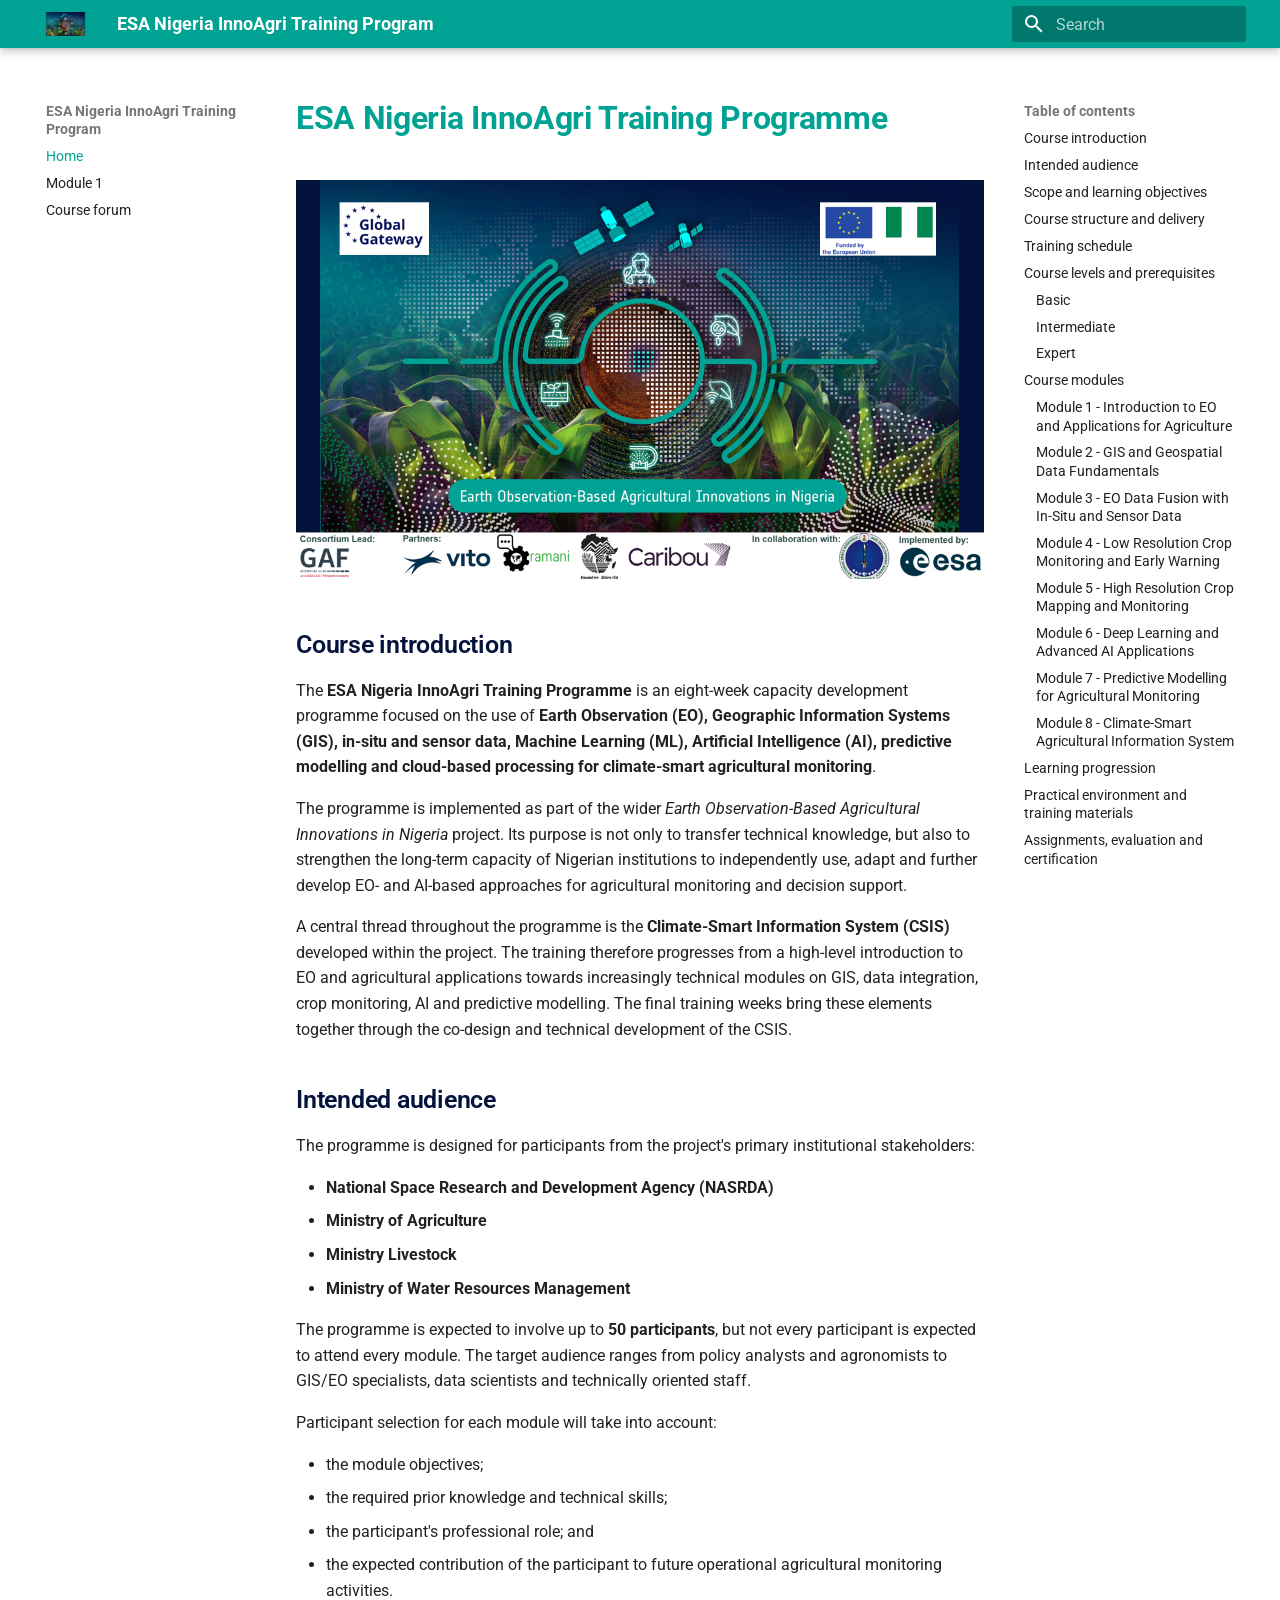
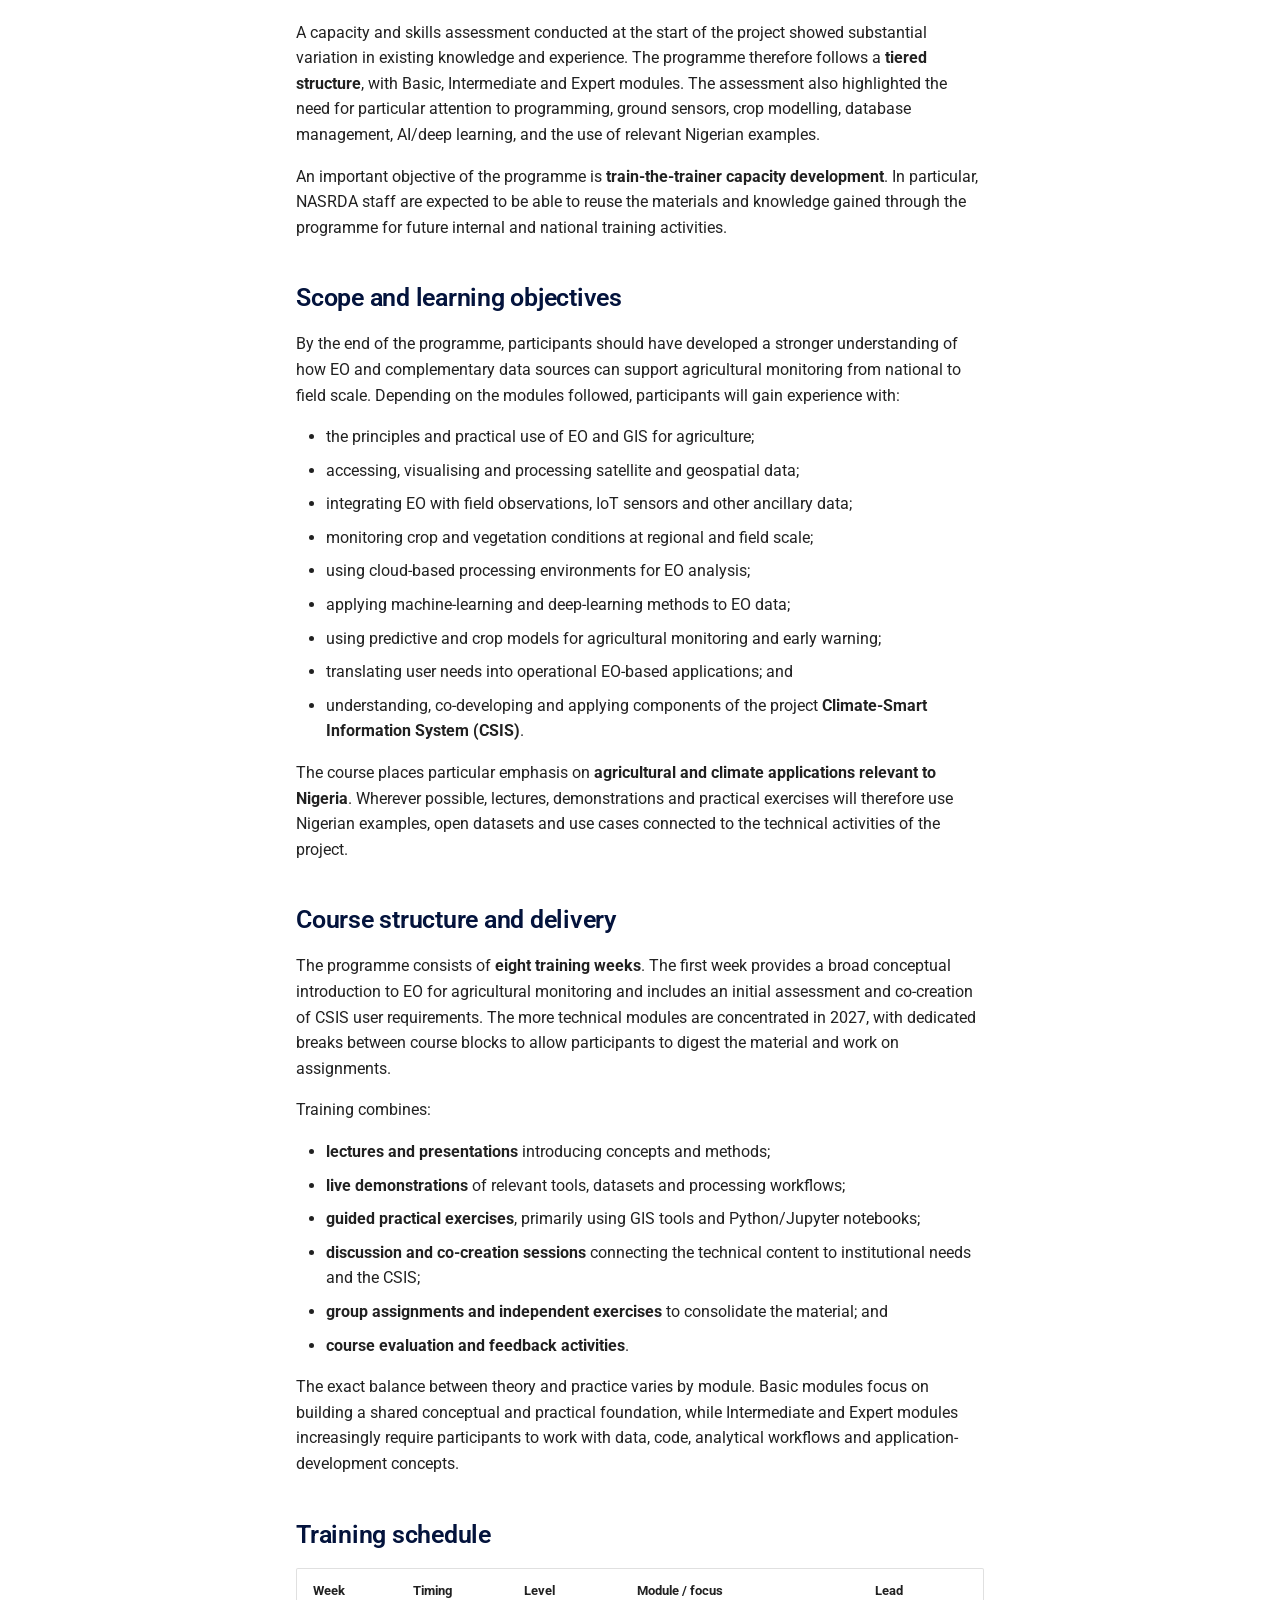
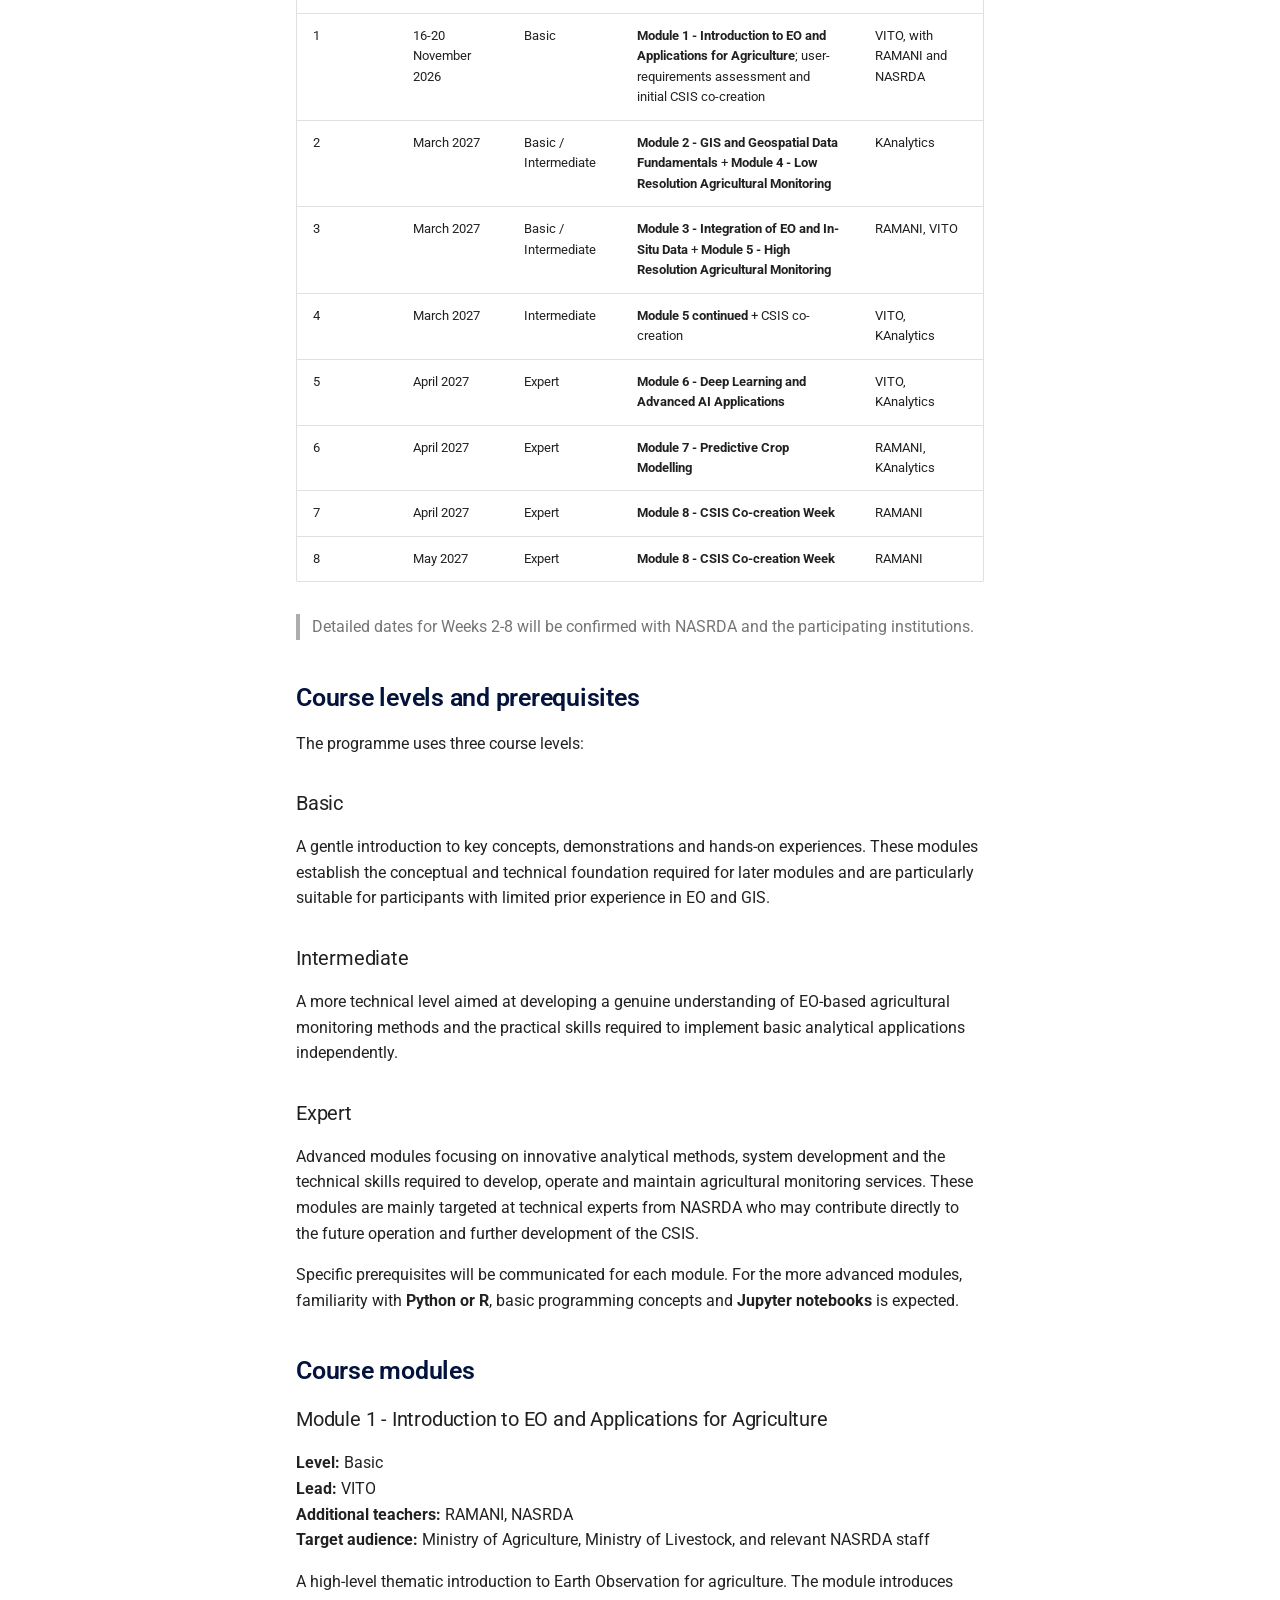
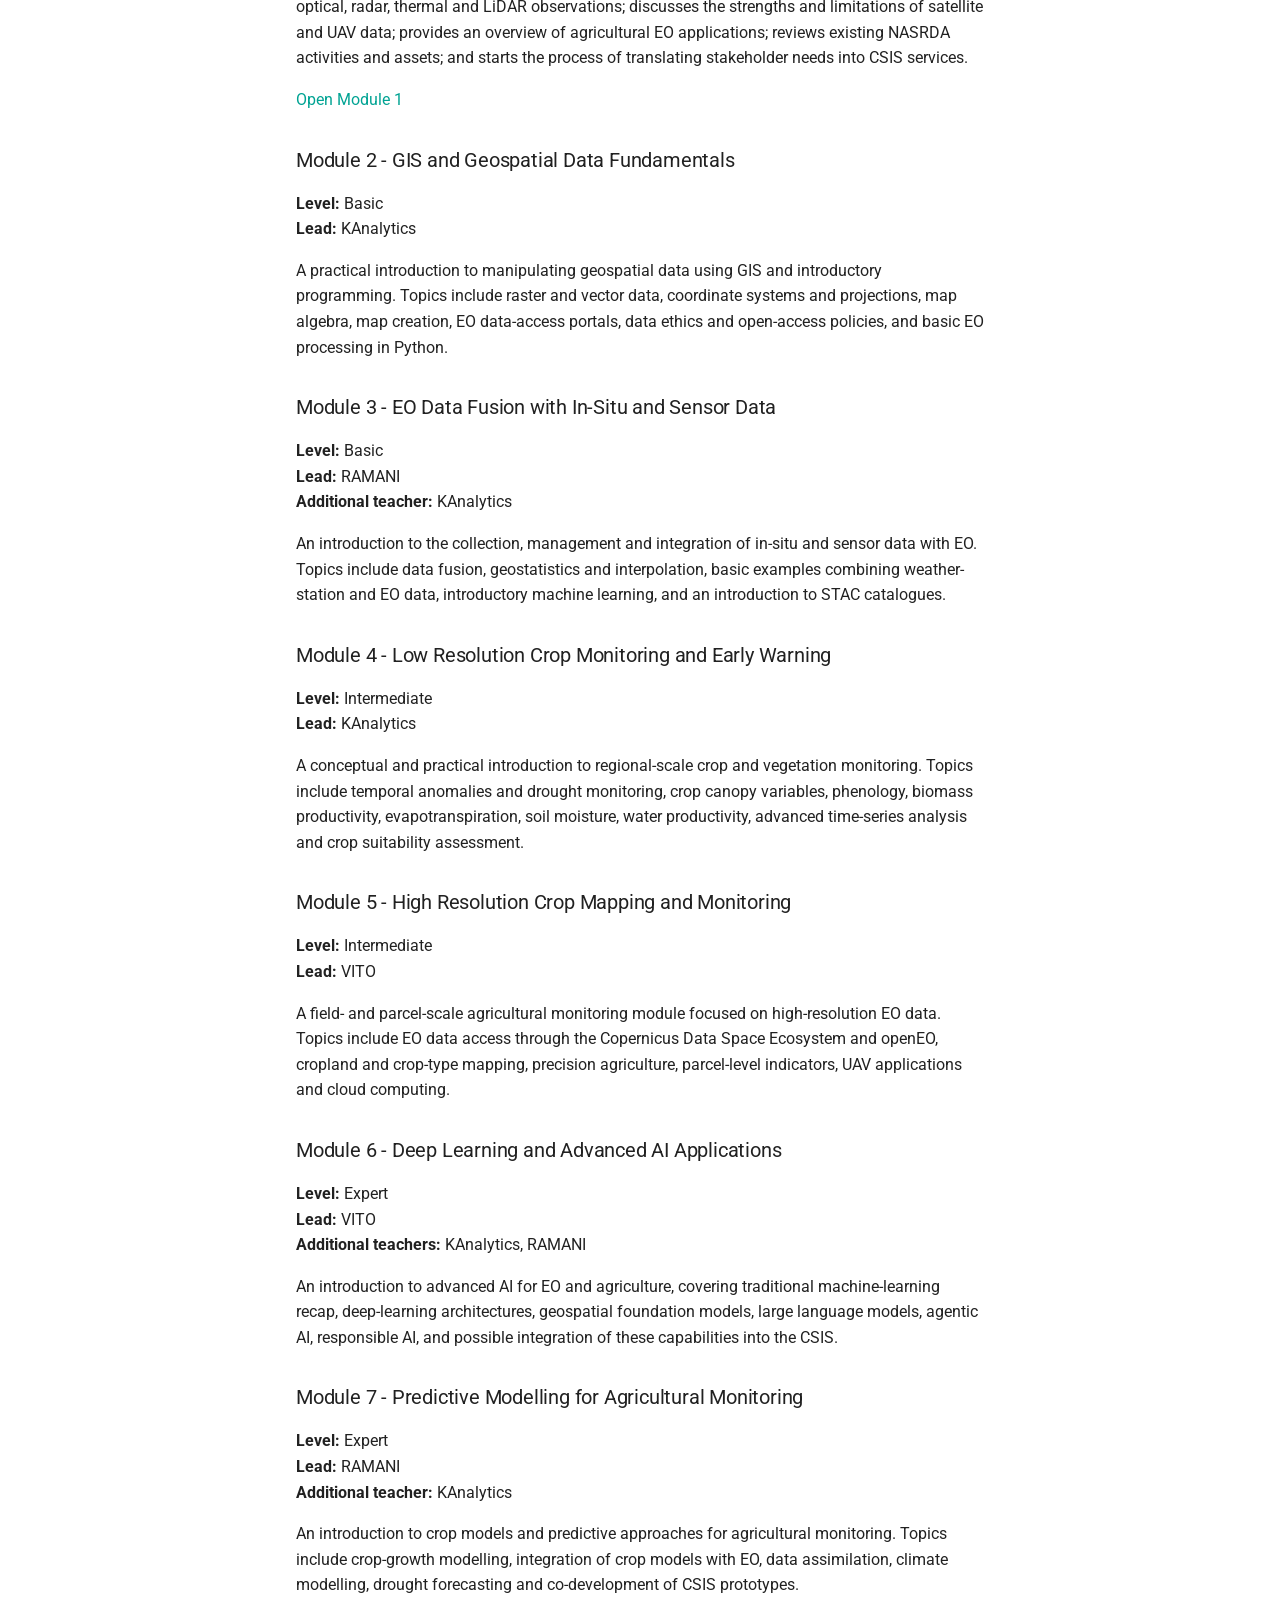
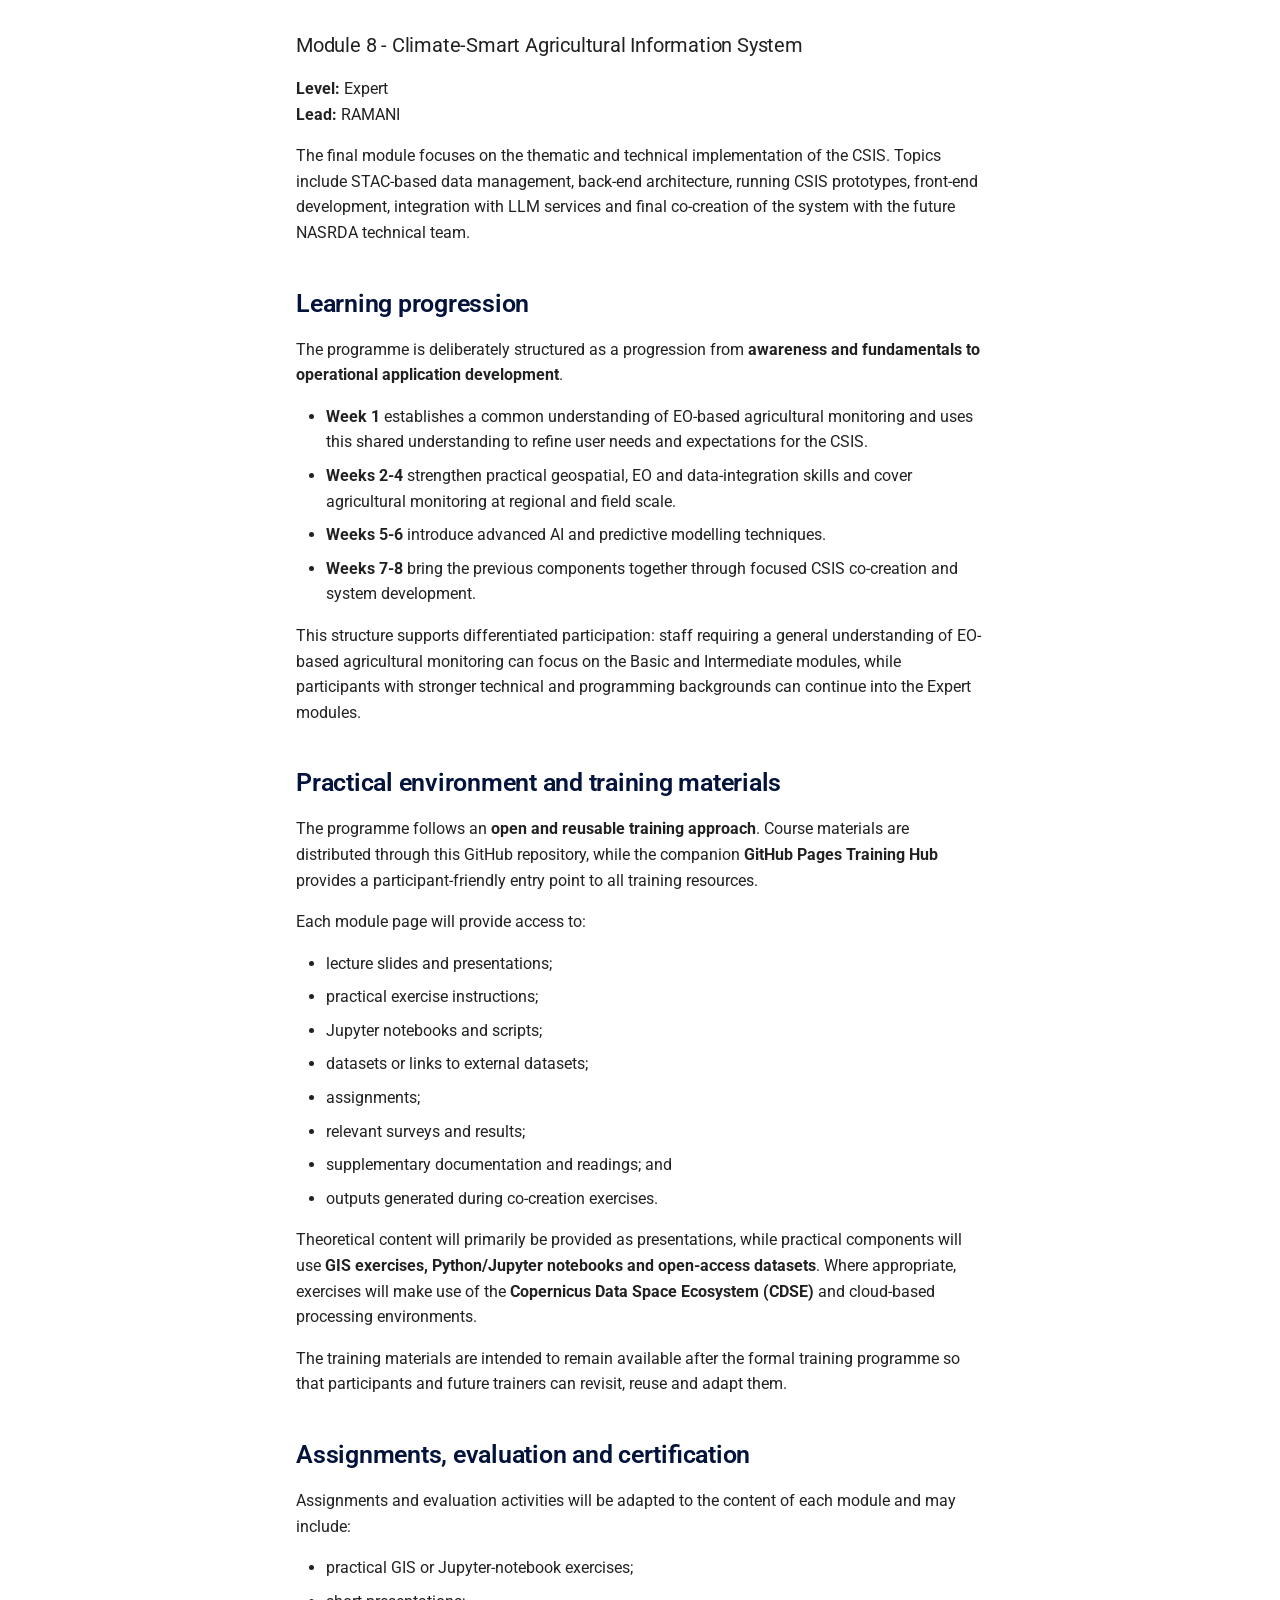
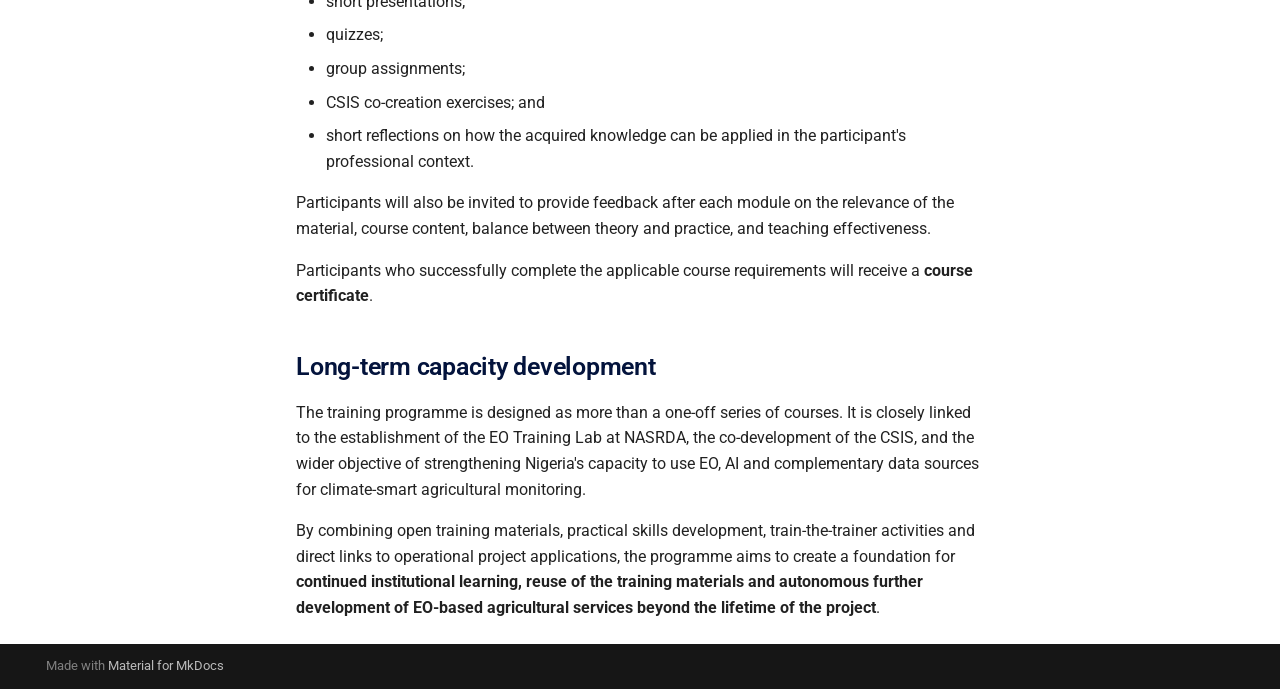
==== commit 44e6980f: "Deployed 99ca250 with MkDocs version: 1.6.1" ====
--- a/index.html
+++ b/index.html
@@ -17,7 +17,7 @@
       
       
       <link rel="icon" href="assets/images/favicon.png">
-      <meta name="generator" content="mkdocs-1.6.1, mkdocs-material-9.8.1">
+      <meta name="generator" content="mkdocs-1.6.1, mkdocs-material-9.8.2">
     
     
       
@@ -529,53 +529,6 @@
   
   
   
-    
-    
-    
-    
-    
-    <li class="md-nav__item md-nav__item--nested">
-      
-        
-        
-        <input class="md-nav__toggle md-toggle " type="checkbox" id="__nav_2" >
-        
-          
-          <label class="md-nav__link" for="__nav_2" id="__nav_2_label" tabindex="0">
-            
-  
-  
-  <span class="md-ellipsis">
-    
-  
-    Module 1
-  
-
-    
-  </span>
-  
-  
-
-            <span class="md-nav__icon md-icon"></span>
-          </label>
-        
-        <nav class="md-nav" data-md-level="1" aria-labelledby="__nav_2_label" aria-expanded="false">
-          <label class="md-nav__title" for="__nav_2">
-            <span class="md-nav__icon md-icon"></span>
-            
-  
-    Module 1
-  
-
-          </label>
-          <ul class="md-nav__list" data-md-scrollfix>
-            
-              
-                
-  
-  
-  
-  
     <li class="md-nav__item">
       <a href="module-01/" class="md-nav__link">
         
@@ -584,7 +537,7 @@
   <span class="md-ellipsis">
     
   
-    Overview
+    Module 1
   
 
     
@@ -593,14 +546,6 @@
   
 
       </a>
-    </li>
-  
-
-              
-            
-          </ul>
-        </nav>
-      
     </li>
   
 
